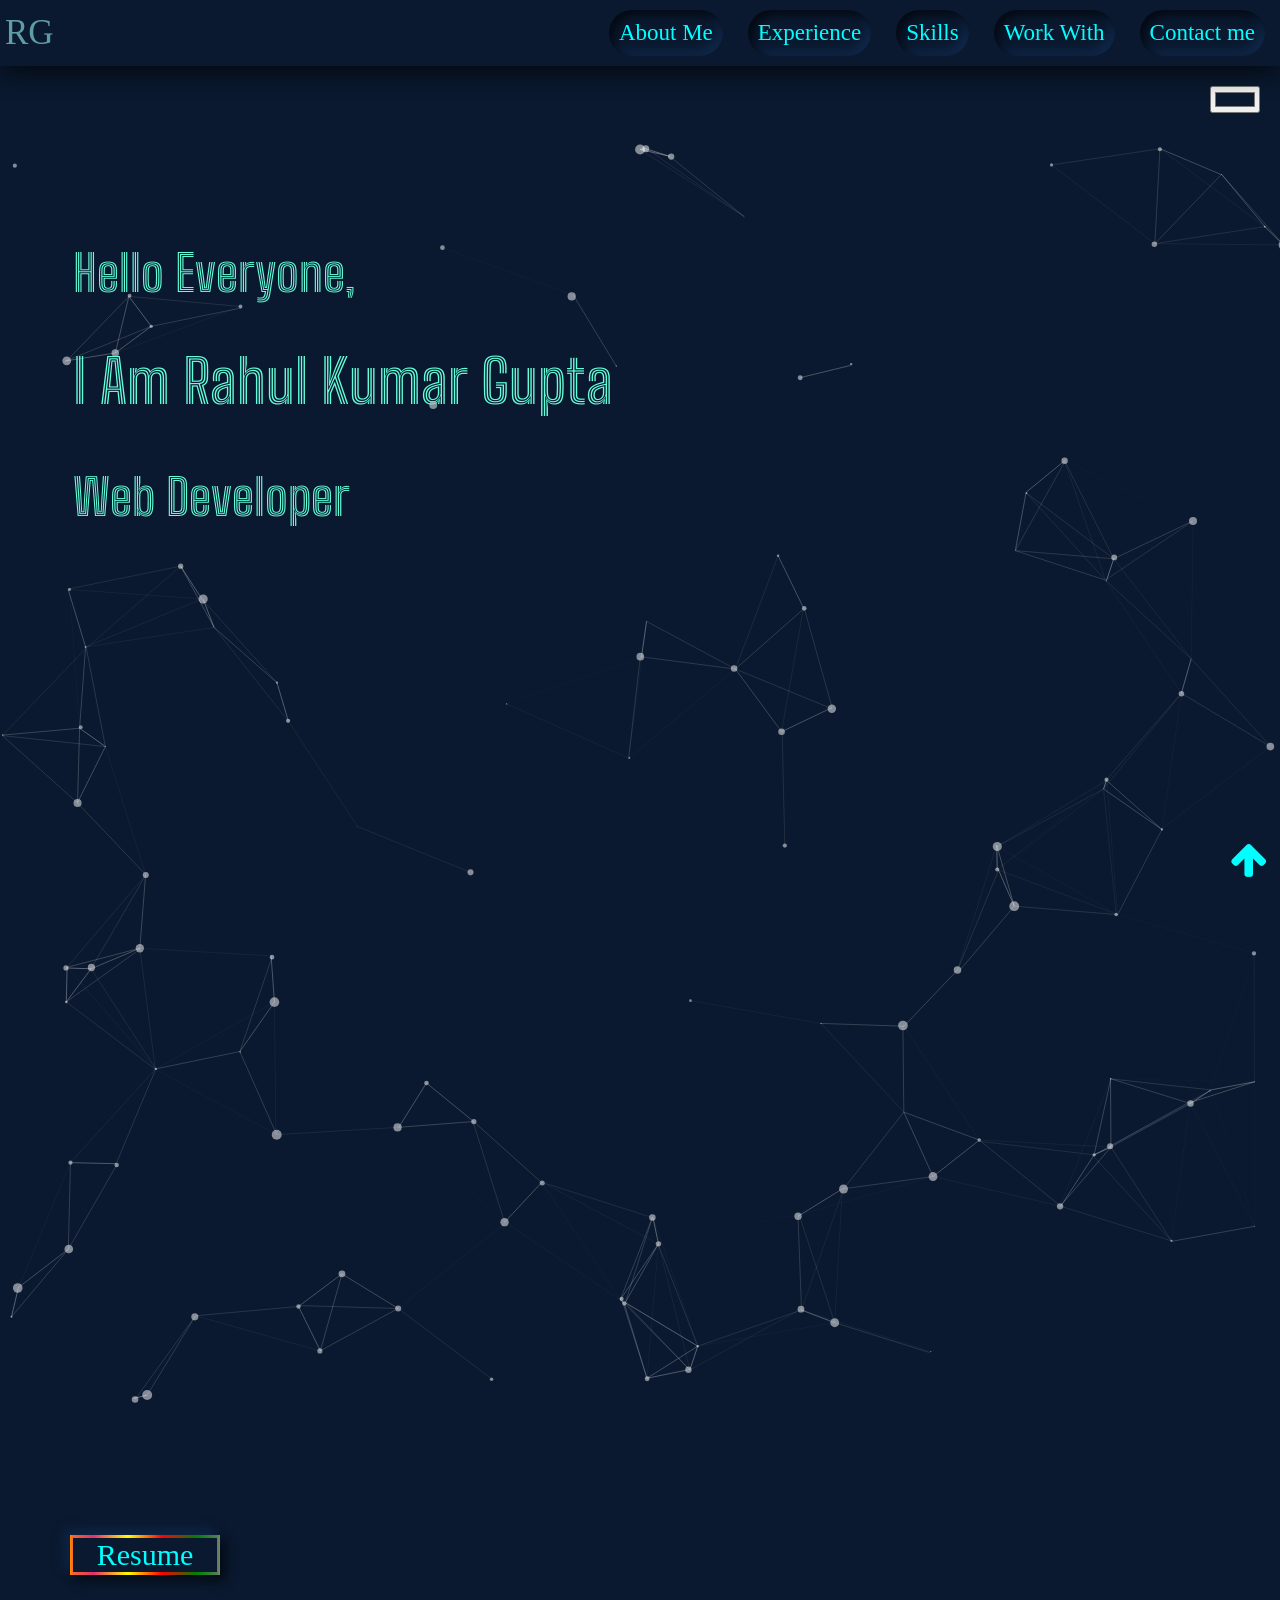
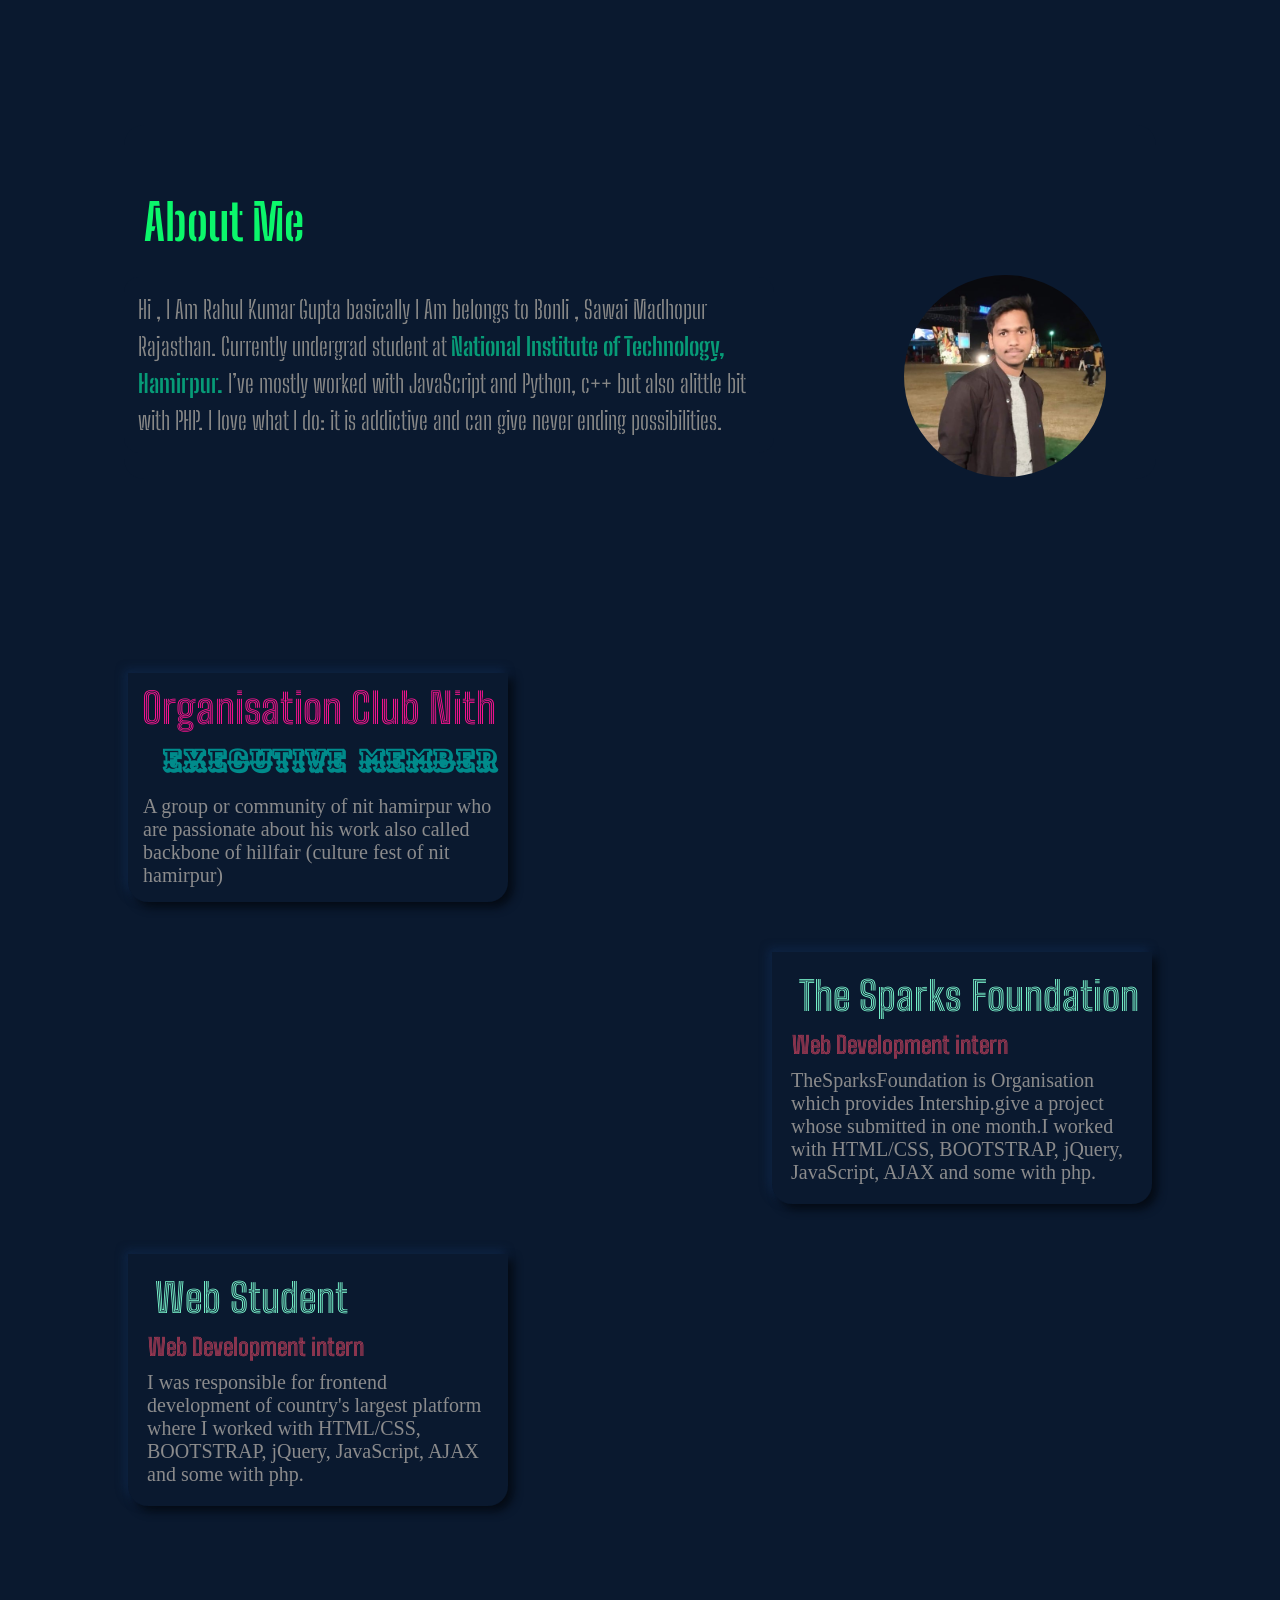
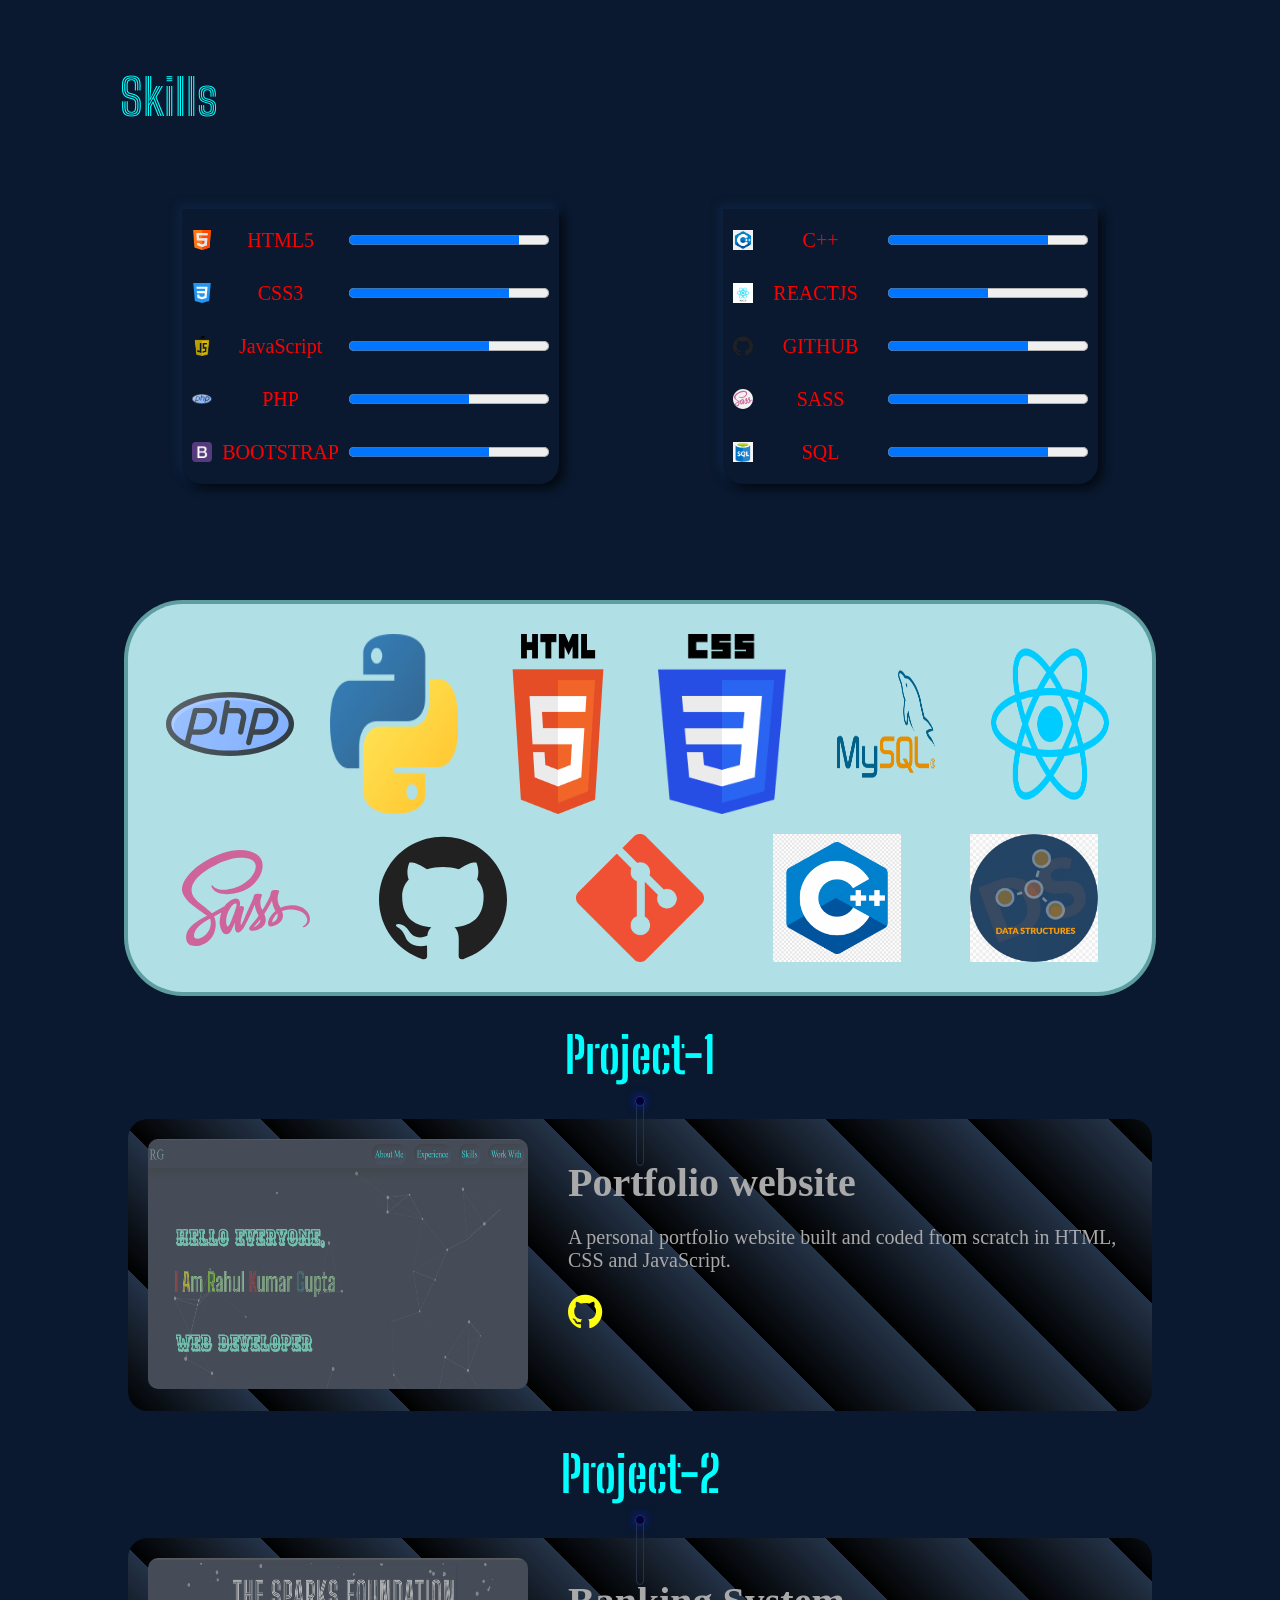
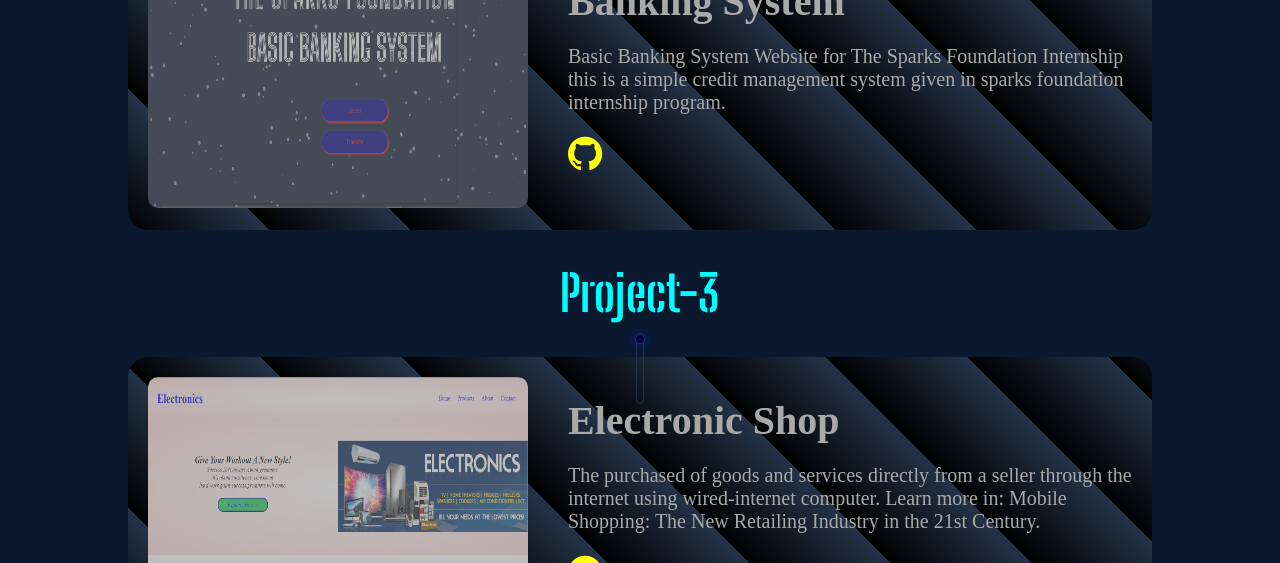
==== index.html @ c63fce77 "commit" ====
<!DOCTYPE html>
<html lang="en">

<head>
    <meta charset="UTF-8">
    <meta name="viewport" content="width=device-width, initial-scale=1.0">
    <title>Rahul gupta</title>
    <link rel="stylesheet" href="style.css">
    <link rel="preconnect" href="https://fonts.gstatic.com">

    <link href="https://unpkg.com/aos@2.3.1/dist/aos.css" rel="stylesheet">
    <link rel="stylesheet" href="https://stackpath.bootstrapcdn.com/font-awesome/4.7.0/css/font-awesome.min.css">
    <link rel="stylesheet" href="css/all.min.css">
    <link rel="apple-touch-icon" sizes="180x180" href="apple-touch-icon.png">
    <link rel="icon" type="image/png" sizes="32x32" href="favicon-32x32.png">
    <link rel="icon" type="image/png" sizes="16x16" href="favicon-16x16.png">
    <link rel="manifest" href="/site.webmanifest">

</head>

<body id="boxxxx">
    <nav class="navbar" id="navbar1" data-aos="fade-down" data-aos-offset="120" data-aos-duration="1400">
        <div class="brand">RG</div>
        <a class="toggle-button" href="#">
            <span id="bar1" class="bar"></span>
            <span id="bar2" class="bar"></span>
            <span id="bar3" class="bar"></span>
        </a>
        <div class="navbar-links">
            <ul>
                <li class="abme"><a class="ullo" href="#about"> About Me</a> </li>
                <li class="exr"><a class="ullo" href="#Experience">Experience</a> </li>
                <li class="skl"><a class="ullo" href="#sk">Skills</a> </li>
                <li class="wwt"><a class="ullo" href="#prodiv">Work With</a> </li>
                <li class="wcontact"><a class="ullo" href="#centerdivv">Contact me</a> </li>
            </ul>
        </div>

    </nav>
    <div id="color">
        <input type="Color" name="co" onchange="changeColor(this.value)" value="#0A192F">
    </div>
    <div>
        <div class="container" id="snow_fall">
            <div class="portfolio">
                <h2>Hello Everyone,</h2>
                <div data-aos="fade-down-right" data-aos-duration="4000" data-aos-offset="120">

                    <h2 id="rahul"> I Am Rahul Kumar Gupta
                    </h2>
                </div>
                <h2 data-aos="fade-up-right" data-aos-duration="4000" data-aos-offset="120">Web Developer</h2>
            </div>
        </div>
        <div>
            <div><a href="#navbar1" class="mn1">
                    <i class="fa fa-4x fa-arrow-up" aria-hidden="true"></i>
                </a></div>
        </div>
        <div id="resume" data-aos="fade-up" style="    max-width: 15rem;
        margin: 7rem;
        margin-top: 12rem;
        border-radius: 0px;
        background: #0a192f;
        text-align: center;
        box-shadow: 5px 5px 10px #040a13, -5px -5px 10px #10284b;
        border-style: double;
        border-image-slice: 12;
        border-image-source: linear-gradient( 
    90deg
     ,#ff8a00,#e52e71,yellow,red,green,gray);">
            <a style=" font-size: 3rem;color: aqua;text-decoration: none;
        " href="Resume.pdf" class="resume" download="Resume" > Resume  </a>
        </div>
        <div class="con" data-aos-duration="1000" data-aos-easing="ease-in-quad"
            data-aos-anchor-placement="center-bottom" id="conn">

            <div id="divv">


                <div class="about" id="about">

                    <h4 data-aos="fade-up">About Me</h4>
                    <p data-aos="fade-up" id="pr"> Hi , I Am Rahul Kumar Gupta basically I Am belongs to Bonli , Sawai
                        Madhopur Rajasthan. Currently undergrad student at <strong> National Institute of Technology,
                            Hamirpur.</strong> I’ve mostly worked with JavaScript and Python, c++ but also alittle bit
                        with PHP. I love what I do: it is addictive and can give never ending possibilities.
                    </p>
                </div>
                <div class="img">
                    <img data-aos="fade-up" id="img" src="rahul gupta 1 (2).jpeg" alt="">
                </div>
            </div>

        </div>
        <div>
            <div>
                <div data-aos="fade-right" data-aos-duration="1000">

                    <h1 id="Experience">Experience</h1>
                </div>
            </div>
            <div>
                <div class="exprience2">
                    <div id="expp1" class="exprience1" data-aos="fade-right">
                        <h1 style="    
                         margin-left: 1%;
                         padding: 1rem;
                          font-size: 4.2rem;
                          color: deeppink;
                           font-family: 'Big Shoulders Inline Text', cursive;
                           margin-block-start: 0;
                             margin-block-end: 0;">Organisation Club Nith</h1>
                        <h6 style="  font-size: 3rem;
                margin-left: 9%;
                color: darkcyan;
                font-family: 'Ewert', cursive;
                margin-block-start: 0;
                margin-block-end: 0;
             ">Executive Member</h6>
                        <p style="        font-size: 2.0rem;
                        color: beige;
                        margin: 1.5rem;
                        color: #8b8b8c;
                    " }>A group or community of nit hamirpur who are passionate about his work also
                            called backbone of hillfair (culture fest of nit hamirpur)</p>
                    </div>
                </div>
            </div>
            <div style="    display: flex;
            margin-top: 5rem;
            justify-content: flex-end;
        ">

                <div id="expp11" data-aos="fade-right" style="  
                  /* background: linear-gradient( 145deg , #09172a, #0b1b32); */
                    box-shadow: 5px 5px 10px #040a13, -3px -3px 10px #10284b;
                    margin-right: 10%;
                    margin-left: 10%;
                    max-width: 38rem;
                    border-bottom-left-radius: 2rem;
    border-bottom-right-radius: 2rem;
                     ">
                    <h2 style="    font-size: 4rem;
                    font-family: 'Big Shoulders Inline Text';
                    color: aquamarine;
                    padding: 0;
                    margin-top: 2rem;
                    margin-bottom: 1rem;
                    margin-left: 7%;"> The Sparks Foundation</h2>
                    <h5 style="    font-size: 24px;
                    color: #f34b68;
                    margin: 2rem;
                    margin-top: 0;
                    margin-bottom: 1rem;
                    font-family: 'Big Shoulders Inline Text';">Web Development intern</h5>
                    <p style="   
                       font-size: 2.0rem;
    display: flex;
    justify-content: center;
    align-items: center;
    color: bisque;
    margin-top: 0;
    margin-right: 5%;
    margin-left: 5%;
    /* line-height: 3.3rem; */
    color: #8b8b8c;
                ">TheSparksFoundation is Organisation which provides Intership.give a
                        project whose submitted in one month.I worked with HTML/CSS, BOOTSTRAP, jQuery, JavaScript, AJAX
                        and some with php.
                    </p>
                </div>
            </div>
        </div>
        <div style="    display: flex;
            margin-top: 5rem;
            justify-content: flex-start;
        ">

            <div id="expp111" data-aos="fade-right" style="    
                /* background: linear-gradient( 145deg , #09172a, #0b1b32); */
                    box-shadow: 5px 5px 10px #040a13, -3px -3px 10px #10284b;
                    margin-right: 10%;
                    margin-left: 10%;
                    max-width: 38rem;
                    border-bottom-left-radius: 2rem;
    border-bottom-right-radius: 2rem;
                     ">
                <h2 style="    font-size: 4rem;
                    font-family: 'Big Shoulders Inline Text';
                    color: aquamarine;
                    padding: 0;
                    margin-top: 2rem;
                    margin-bottom: 1rem;
                    margin-left: 7%;">Web Student</h2>
                <h5 style="    font-size: 24px;
                    color: #f34b68;
                    margin: 2rem;
                    margin-top: 0;
                    margin-bottom: 1rem;
                    font-family: 'Big Shoulders Inline Text';">Web Development intern</h5>
                <p style="   
                        font-size: 2.0rem;
    display: flex;
    justify-content: center;
    align-items: center;
    color: bisque;
    margin-top: 0;
    margin-right: 5%;
    margin-left: 5%;
    /* line-height: 3.3rem; */
    color: #8b8b8c;
                "> I was responsible for frontend development of country's largest platform where I worked with
                    HTML/CSS, BOOTSTRAP, jQuery, JavaScript, AJAX and some with php.
                </p>
            </div>
        </div>
    </div>

    <div class="row">
        <div class="col-12 " id="sk" style="flex: 0 0 100%;
                  max-width: 100%;">
            <div class="d-flex  align-items-baseline " style="align-items: baseline!important;">
                <!-- <h2 data-aos="fade-up" class="text_color" style="font-size:1.5rem;padding: 2rem; ">03.&nbsp; </h2> -->
                <h2 data-aos="fade-up" class="head" style="    font-weight: bold;
                color: aqua;
                font-family: 'Big Shoulders Inline Text';padding: 2rem; " ; id="skills">Skills</h2>
            </div>
            <div style="    display: flex;
            flex-wrap: wrap;
            align-content: center;
            justify-content: space-around;
            align-items: center;
        ">
                <div data-aos="fade-up" id="skill_1" style="    display: flex;
                box-shadow: 5px 5px 10px #040a13, -3px -3px 10px #10284b;
                /* margin-right: 10%; */
                /* margin-left: 10%; */
                /* max-width: 64rem; */
                margin-top: 2rem;
               margin-bottom: 2rem;
                flex-wrap: nowrap;
                align-content: space-around;
                flex-direction: column;
                justify-content: center;
                align-items: center;    border-bottom-left-radius: 2rem;
    border-bottom-right-radius: 2rem;">
                    <div>
                        <div class="skill_set">
                            <img src="html.svg" alt="" width="20px">
                            <span style="    margin: 1rem;
                        font-size: 20px;">HTML5 </span>
                            <progress min="20" max="100" value="85" style="width: 20rem; height: 2rem;"> </progress>
                        </div>
                        <div class="skill_set">
                            <img src="css.svg" alt="" width="20px">
                            <span style="    margin: 1rem;
                        font-size: 20px;">CSS3 </span>
                            <progress min="20" max="100" value="80" style="width: 20rem; height: 2rem;"> </progress>
                        </div>
                        <div class="skill_set">
                            <img src="js-logo.png" alt="" width="20px">
                            <span style="    margin: 1rem;
                        font-size: 20px;">JavaScript </span>
                            <progress min="20" max="100" value="70" style="width: 20rem; height: 2rem;"> </progress>
                        </div>
                        <div class="skill_set">
                            <img src="php.svg" alt="" width="20px">
                            <span style="    margin: 1rem;
                        font-size: 20px;">PHP </span>
                            <progress min="20" max="100" value="60" style="width: 20rem; height: 2rem;"> </progress>
                        </div>
                        <div class="skill_set">
                            <img src="bootstrap.png" alt="" width="20px">
                            <span style="    margin: 1rem;
                        font-size: 20px;">BOOTSTRAP </span>
                            <progress min="20" max="100" value="70" style="width: 20rem; height: 2rem;"> </progress>
                        </div>
                    </div>
                </div>
                <div data-aos="fade-up" id="skill_2" style="    display: flex;
                box-shadow: 5px 5px 10px #040a13, -3px -3px 10px #10284b;
                /* margin-right: 10%; */
                /* margin-left: 10%; */
                /* max-width: 64rem; */
               margin-top: 2rem;
               margin-bottom: 2rem;
                flex-wrap: nowrap;
                align-content: space-around;
                flex-direction: column;
                justify-content: center;
                align-items: center;    border-bottom-left-radius: 2rem;
    border-bottom-right-radius: 2rem;">
                    <div>
                        <div class="skill_set">
                            <img src="c++.png" alt="" width="20px">
                            <span style="    margin: 1rem;
                        font-size: 20px;">C++ </span>
                            <progress min="20" max="100" value="80" style="width: 20rem; height: 2rem;"> </progress>
                        </div>
                        <div class="skill_set">
                            <img src="react.jpg" alt="" width="20px">
                            <span style="    margin: 1rem;
                        font-size: 20px;"> &nbsp; REACTJS &nbsp; &nbsp; </span>
                            <progress min="20" max="100" value="50" style="width: 20rem; height: 2rem;"> </progress>
                        </div>
                        <div class="skill_set">
                            <img src="github.svg" alt="" width="20px">
                            <span style="    margin: 1rem;
                        font-size: 20px;">GITHUB </span>
                            <progress min="20" max="100" value="70" style="width: 20rem; height: 2rem;"> </progress>
                        </div>
                        <div class="skill_set">
                            <img src="sass.svg" alt="" width="20px">
                            <span style="    margin: 1rem;
                        font-size: 20px;">SASS </span>
                            <progress min="20" max="100" value="70" style="width: 20rem; height: 2rem;"> </progress>
                        </div>
                        <div class="skill_set">
                            <img src="sql.png" alt="" width="20px">
                            <span style="    margin: 1rem;
                        font-size: 20px;"> SQL </span>
                            <progress min="20" max="100" value="80" style="width: 20rem; height: 2rem;"> </progress>
                        </div>
                    </div>
                </div>
            </div>

            <!-- <div data-aos="fade-up">
                <p style="font-size: 2rem;
               color: aquamarine;"> I am proficient in Python, Javascript and DSA. Also I'm pretty familiar with Web
                    Development, Machine Learning, 3d modelling. I have participated in some national level robotics
                    events like - World Robotics Championship, Techkriti, Nimbus nith.</p>
                <br><br>
                <div style="    font-size: 4.5rem;
                /* font-size: 32px; */
                color: beige;">Areas of interests:</div>

                <div class="newskills">&raquo; &nbsp; Frontend Design & UI </div>
                <div class="newskills">&raquo; &nbsp; Backend Web</div>
                <div class="newskills">&raquo; &nbsp; Robotics</div>
                <div class="newskills">&raquo; &nbsp; Quantum Computing</div>
                <div class="newskills">&raquo; &nbsp; Machine learning</div>

            </div> -->
        </div>
    </div>
    <div data-aos="fade-up" data-aos-offset="120" id="log_div" class="logo_div">


        <div class="logo__div">
            <img class="logo" src="php.svg" alt="">
            <img class="logo" src="python1.png" alt="">
            <img class="logo" src="html1.png" alt="">
            <img class="logo" src="css1.png" alt="">

            <img class="logo" src="mysql1.png" alt="">
            <img class="logo" src="react1.png" alt="">
            <img class="logo" src="sass-1.svg" alt="">
            <img class="logo" src="github.svg" alt="">

            <img class="logo" src="git1.png" alt="">
            <img class="logo" src="c++1.png" alt="">
            <img class="logo" src="datas1.jpg" alt="">
        </div>
    </div>


    </div>
    <div class="projdiv" id="prodiv">
        <h1>Project-1</h1>
        <div id="pttt1" class="main_proj" data-aos="fade-up">
            <a href="" class="img_a">
                <img class="proj_img" src="Screenshot (434).png" alt="">
            </a>
            <div class="portfolio_div">
                <h1>Portfolio website</h1>
                <p>A personal portfolio website built and coded from scratch in HTML, CSS and JavaScript.</p>
                <a href="https://github.com/rahulgupta16102000/portfolio.git" class="main1">
                    <i class="fa fa-4x fa-github" aria-hidden="true"></i>
                </a>
            </div>
        </div>
        <h1>Project-2</h1>
        <div id="pttt2" class="main_proj" data-aos="fade-up">
            <a href="" class="img_a">
                <img class="proj_img" src="Screenshot (437).png" alt="">
            </a>
            <div class="portfolio_div">
                <h1>Banking System</h1>
                <p>Basic Banking System Website for The Sparks Foundation Internship this is a simple credit management
                    system given in sparks foundation internship program.</p>
                <a href="https://github.com/rahulgupta16102000/newproject.git" class="main1">
                    <i class="fa fa-4x fa-github" aria-hidden="true"></i>
                </a>
            </div>
        </div>
        <h1>Project-3 </h1>
        <div id="pttt3" class="main_proj" data-aos="fade-up">
            <a href="" class="img_a">
                <img class="proj_img" src="Screenshot (13).png" alt="">
            </a>
            <div class="portfolio_div">
                <h1>Electronic Shop</h1>
                <p>The purchased of goods and services directly from a seller through the internet using wired-internet
                    computer. Learn more in: Mobile Shopping: The New Retailing Industry in the 21st Century.</p>
                <a href="https://rahulgupta16102000.github.io/electronic-shop/" class="main1">
                    <i class="fa fa-4x fa-github" aria-hidden="true"></i>
                </a>
            </div>
        </div>
    </div>
    <div id="view_more_project" data-aos="fade-up" style="    box-shadow: 5px 5px 8px #040a13, -5px -5px 8px #10284b;    margin-top: 5rem;
    margin-bottom: 5rem;
">

        <a style="    font-size:3.5rem;
        text-decoration: none;
        /* margin: 45%; */
        display: flex;
        /* margin: 4rem; */
        margin-top: 2rem;
        margin-bottom: 2rem;
        align-items: center;
        align-content: center;
        flex-wrap: nowrap;
        justify-content: center;
        margin-top: 2rem;" href="project.html"> <i class="fa fa-2x fa-folder-o" aria-hidden="true"></i>&nbsp; view
            projects</a>
    </div>
    <!-- <div style="    display: flex;
     flex-wrap: nowrap;
     align-content: center;
     justify-content: center;" ><iframe width="500" height="500" id="gmap_canvas" src="https://maps.google.com/maps?q=bonli&t=k&z=13&ie=UTF8&iwloc=&output=embed" frameborder="0" scrolling="no" marginheight="0" marginwidth="0"></iframe> <br> <a href="https://www.embedgooglemap.net"></a> </div>  -->

    <footer>
        <!-- <hr style="color: black;"> -->
        <!-- <div style="    position: relative;
          border: 0;
          border-top: 3px solid;
          border-image-slice: 12;
          /* border-image-source: linear-gradient(
      90deg
      ,#ff8a00,#e52e71,#191919,green,navy,yellow,gray,red); */
          border-image-source: linear-gradient(
      90deg
      ,#ff8a00,#e52e71,yellow,red,green,gray);"></div> -->
        <div style="box-shadow: 0 0 3rem 0 black;" data-aos="fade-down" data-aos-offset="40">
            <div>

                <div>
                    <h1 style="    font-size: 4rem;
                    font-family: 'Big Shoulders Inline Text';
                    color: cyan;margin: 2rem;    padding-top: 2rem;">Social Links</h1>
                    <div id="centerdivv" class="centrdiv">
                        <a href="https://www.facebook.com/profile.php?id=100018318378934" data-aos-offset="90"
                            class="main">
                            <i class="fa fa-2x fa-facebook" aria-hidden="true"></i>
                        </a>
                        <a href="https://www.instagram.com/i_am_guptarahul/" data-aos-offset="90" class="main">
                            <i class="fa fa-2x fa-instagram" aria-hidden="true"></i>
                        </a>
                        <a href="https://twitter.com/RahulGu45990375" data-aos-offset="90" class="main">
                            <i class="fa fa-2x fa-twitter" aria-hidden="true"></i>
                        </a>
                        </a>
                        <a href="https://github.com/rahulgupta16102000" data-aos-offset="90" class="main">
                            <i class="fa fa-2x fa-github" aria-hidden="true"></i>
                        </a>

                        <a href="https://www.linkedin.com/in/rahul-gupta-989220173/" data-aos-offset="90" class="main">
                            <i class="fa fa-2x fa-linkedin" aria-hidden="true"></i>
                        </a>
                        <a data-aos-offset="90" href="https://codepen.io/rahulgupta16102000" class="main">
                            <i class="fa fa-2x fa-codepen" aria-hidden="true"></i>
                        </a>

                    </div>


                    <div>
                        <h1 style="font-size: 4rem;
              margin: 2rem;
              font-family: 'Big Shoulders Inline Text';
              color: cyan;">CONTACT &nbsp; : &nbsp;
                        </h1>
                        <div style="    display: flex;
                flex-wrap: wrap;
                align-content: center;
                align-items: center;
                justify-content: center;">
                            <a style="    font-size: 2rem;
                margin: 2rem;
                color: cyan;
                 
                text-decoration: none;
            " href="mailto:hirahul7615@gmail.com"> <i class="fa fa-envelope" aria-hidden="true"></i>&nbsp;&nbsp;
                                hirahul7615@gmail.com</a>

                            <a style="    font-size: 2rem;
                margin: 2rem;
                color: cyan;
                
                text-decoration: none;
            " href="tel:+917615983317"><i class="fa fa-mobile" aria-hidden="true"></i> &nbsp;&nbsp;&nbsp;call me +91
                                7615983317</a>
                        </div>
                    </div>
                </div>
                <hr>

                <h1 style="font-size: 23px;
                font-family: 'Big Shoulders Inline Text';
                color: cyan;
                margin-left: 2rem;margin-bottom: 0;"><i class="fa fa-copyright" aria-hidden="true"></i> &nbsp; 2021
                    Designed by Rahul Gupta</h1>
            </div>
        </div>
    </footer>
    <script src="https://unpkg.com/aos@2.3.1/dist/aos.js"></script>
    <script>
        AOS.init({
            offset: 200
        });
    </script>
    <script src="particles.js"></script>
    <script src="app.js"></script>
    <!-- <script src="anime.js"></script> -->
    <!-- <script src="anime.min.js"></script> -->
    <!-- <script>
        const container = document.querySelector('.container')
        for(var i=0;i<100;i++){
            const blocks = document.createElement('div')
            blocks.classList.add('block')
            container.appendChild(blocks);
        }
        function animateBlocks(){
            anime({
                targets:'.block',
                translateX:function(){
                    return anime.random(0,1100);
                },
                translateY:function(){
                    return anime.random(-200,200);
                },
                scale:function(){
                    return anime.random(1,5);
                },
                 easing:'linear',
                 duration:3000,
                 delay:anime.stagger(10),
                 complete:animateBlocks,
                
            })
        }
        animateBlocks()
    </script> -->
    <!-- <script src="app (2).js"></script> -->
    <script>
        const togglebutton = document.getElementsByClassName('toggle-button')[0];
        const navbarlinks = document.getElementsByClassName('navbar-links')[0];
        togglebutton.addEventListener('click', () => {
            navbarlinks.classList.toggle('active');
            togglebutton.classList.toggle('chang');
        });

    </script>
    <script type="text/javascript">
        function changeColor(color) {
            document.getElementById("boxxxx").style.backgroundColor = color;
            document.getElementById("navbar1").style.backgroundColor = color;
            document.getElementById("divv").style.backgroundColor = color;
            document.getElementById("pr").style.backgroundColor = color;
            document.getElementById("expp1").style.backgroundColor = color;
            document.getElementById("expp1").style.boxShadow = "0px 3px 14px 0px black";
            document.getElementById("expp11").style.backgroundColor = color;
            document.getElementById("expp11").style.boxShadow = "0px 3px 14px 0px black";
            document.getElementById("expp111").style.backgroundColor = color;
            document.getElementById("expp111").style.boxShadow = "0px 3px 14px 0px black";
            document.getElementById("resume").style.backgroundColor = color;
            document.getElementById("resume").style.boxShadow = "0px 3px 14px 0px black";
            document.getElementById("skill_1").style.backgroundColor = color;
            document.getElementById("skill_1").style.boxShadow = "0px 3px 14px 0px black";
            document.getElementById("view_more_project").style.backgroundColor = color;
            document.getElementById("view_more_project").style.boxShadow = "0px 3px 14px 0px black";
            document.getElementById("skill_2").style.backgroundColor = color;
            document.getElementById("skill_2").style.boxShadow = "0px 3px 14px 0px black";
            document.getElementById("pttt1").style.background = `repeating-linear-gradient(45deg, black, transparent 100px)`;
            document.getElementById("pttt2").style.background = `repeating-linear-gradient(45deg, black, transparent 100px)`;
            document.getElementById("pttt3").style.background = `repeating-linear-gradient(45deg, black, transparent 100px)`;
            document.getElementById("log_div").style.boxShadow = "-2px -2px 10px 0px black";
            document.getElementById("log_div").style.background = `repeating-linear-gradient(45deg, black, transparent 100px)`;
            var x = document.querySelectorAll(".ullo");
            var i;
            for (i = 0; i < x.length; i++) {

                x[i].style.backgroundColor = color;
                x[i].style.boxShadow = `inset 1px 2px 10px #040a13, inset -5px -5px 10px ${color}`;

            }
            var x = document.querySelectorAll(".main");
            var i;
            for (i = 0; i < x.length; i++) {

                x[i].style.boxShadow = `inset 1px 2px 10px #040a13, inset -5px -5px 10px ${color}`;
                x[i].style.backgroundColor = color;

            }
        }

    </script>

</body>

</html>
---- style.css ----
@import url('https://fonts.googleapis.com/css2?family=Big+Shoulders+Inline+Text:wght@700&family=Big+Shoulders+Stencil+Display:wght@600;700;900&family=Ewert&display=swap');
*,::after , ::before{
    
    box-sizing: border-box;
}
body{
    background-color: #0A192F;
    /* background-image: linear-gradient(24deg, green, #0A192F,gray,red); */
    /* font-size: 1rem;
    font-weight: 400;
    line-height: 1.5;
    color: #212529;
    text-align: left; */
    margin: 0%;
    padding: 0%;
    
}

#color{
    display: flex;
    flex-wrap: nowrap;
    align-content: center;
    justify-content: flex-end;
    align-items: center;
    margin: 2rem;
}
html{
    font-size: 62.5%;
    scroll-behavior: smooth;
}
/* .container{
    width: 100%;
    height:55rem;
} */
.navbar{
    
    /* width: 100vw;
    background-color: #0A192F;
    height: 60px;
    /* line-height: 3.3rem; */
    /* border-image-source: linear-gradient(90deg,#ff8a00,#e52e71,navy,yellow,red,green,gray); */
    display: flex;
    justify-content: space-between;
    align-items: center;
    background-color: #0A192F;
    box-shadow: 0 0 3rem 0 black;
    /* background: navy; */
} 
.brand{
    font-size: 3.5rem;
    margin: .5rem;
    color: cadetblue;
}
/* .ggg{
    width: 90%;
    max-width: 1200px;
    margin: 0 auto; */
/* } */
.navbar-links ul{
    /* margin-left: 60rem; */
    display: flex;
    
}
.block{
      position: absolute;
      width: 50px;
      height: 100px;
      background: #0A192F;
      box-shadow: 10px 10px 50px rgba(0,0,0,0.2);
}

.navbar-links li{
    list-style: none;
    margin: 0px 15px 0px 10px;
}
/* .navbar ul li a{
    text-decoration: none;
    margin: 3rem;
    font-size: 2.4rem;
    color: beige;
    
} */
.navbar-links li a{
    text-decoration: none;
    padding: 1rem;
    display: block;
    font-size: 2.3rem;
    color: aqua;
    border-radius: 0px;
    background: #0A192F;
    box-shadow: inset 5px 5px 10px #040a13, inset -5px -5px 10px #10284b;
    border-radius: 25px;
   
}
 
/* .navbar-links li:hover{
    background: gray;
    color: rebeccapurple;
    border-bottom: 2px solid black;
    border-image-slice: 1;
    border-image-source: linear-gradient(90deg,#ff8a00,#e52e71,navy,yellow,red,green,gray);
} */
.navbar-links li a:hover{
    transition-duration: 1s;
    transform: scale(1.2);
    
/* background: linear-gradient(145deg, #0b1b32, #09172a);
box-shadow:  5px 5px 10px #040a13,
             -5px -5px 10px #10284b;
             border-radius: 25px; */
             
}
.toggle-button{
    position: absolute;
    top: .75rem;
    right: 1rem;
    display: none;
    flex-direction: column;
    justify-content: space-between;
    width: 30px;
    height: 21px;

}
.toggle-button .bar{
    height: 3px;
    width: 100%;
    background: wheat;
    border-radius: 10px ;
      
}



.portfolio{
    margin-top: 6.875rem;
    margin-left: 7.25rem;
    /* border: .1rem solid black; */
    
    /* box-shadow: 0 0 2rem black; */
    /* width: 60rem; */
    /* text-align: center; */
    border-radius: 3rem;
    position: absolute;
}
h2{
    /* padding: 2rem; */
   color:  #64ffda;
   font-size: 5rem;
   /* font-family: 'Ewert', cursive; */
   font-family: 'Big Shoulders Inline Text', cursive;
   /* margin: 4rem 0 0 0; */

}
#rahul{
    white-space: nowrap;
    animation: type 2s steps(21)  3 alternate;
    overflow: hidden;
    font-size: 6rem;
   
    color: #64ffda;
    font-family: 'Big Shoulders Inline Text', cursive;
    /* margin-left: 1rem;
    padding: 1.5rem; */
    margin-top: 1rem;
    /* margin: 0; */
    
}
span{
    color: red;
}
[data-aos="fade-down-right"] {
    /* transform: rotate(180deg); */
   
     
    /* width: 0ch; */
     /* display: none; */
    /* transition-property: transform; */
}
/* [data-aos="fade-down-right"].aos-animate{
    transition: 4s;
    animation: type 3s steps(21) ;
} */
@keyframes type{


0% {
    width: 0ch;
}
100% {
    width: 21ch;}
    
  
}
 
    h3{
    font-size: 7rem;
    padding: 3rem;
    color: #1FA5A6;
    font-family: 'Big Shoulders Stencil Display', cursive;
    margin: 0;
}
 
h4{
    font-size: 5rem;
    margin-left: 2rem;
    /* padding: 61px; */
    /* padding: 61px; */
    color: #0bf76b;
    margin-bottom: 0;
    font-family: 'Big Shoulders Stencil Display', cursive;;
}
#pr{
    /* text-align: center; */
    /* margin-left: 3rem;
    margin-right: 3rem; */
    font-size: 2.5rem;
    color: #888887;
    font-family: 'Big Shoulders Stencil Display', cursive;
    border-radius: 15px;
    background: #0A192f;
    /* box-shadow: inset 8px 11px 12px #040a13, inset -10px -7px 9px #10284b; */
    padding: 14px;
    line-height: 3.7rem;
    
     
    padding: 14px;
}
.about{
    display: inline-block;
    /* border: .1rem solid navy; */
    /* box-shadow: 0 0 3rem .3rem black; */
    /* margin-left: 8rem; */
    /* text-align: center; */
    border-radius: 1.9rem;
    /* height: 31.8rem; */
    max-width: 65rem;
    border-image-slice: 10;
    /* position:  absolute; */
     
    /* border-image-source: linear-gradient(90deg,#ff8a00,#e52e71,navy,yellow,red,green,gray); */
}
[data-aos][data-aos][data-aos-easing="ease-in-quad"], body[data-aos-easing="ease-in-quad"] [data-aos] {
    transition-timing-function: cubic-bezier(0.55, 0.085, 0.68, 4.53);
}
.mn1{
    position: fixed;
    /* width: 40px; */
    height: 40px;
    /* background: aquamarine; */
    bottom: 20px;
    right: 1%;
    color: aqua;
}
.con{
    display: flex;
    justify-content: center;
    align-items: center;
    margin-top: 15rem;
    /* position: absolute; */
    margin-left: 10rem;
    margin-right: 10rem;
}
#img{
    width: 20.2rem;
    height: 20.2rem;
    /* margin: 60px; */
    border-radius: 50%;
    margin-left: 13rem;
    margin-top: 15rem;
    margin-right: 5rem;
}
strong{
    color:#079b77 ;
}
#Experience{
    animation: type 3s steps(10);
    font-size: 5rem;
    margin-top: 10rem;
    margin-left: 3rem;
    margin-right: 3rem;
    color: darkcyan;
    overflow: hidden;
    font-family: 'Big Shoulders Inline Text';
    white-space: nowrap;
}
/* [data-aos="fade-right"]
{
    transition-property: transform;
}
[data-aos="fade-right"].aos-animate{
    transition: 4s;
    animation: type 3s steps(21);
} */
 
[data-aos="fade-right"] {
    /* transform: rotate(180deg); */
   
     
    /* width: 0ch; */
     /* display: none; */
    /* transition-property: transform; */
}

[ data-aos="fade-right"].aos-animate{
    /* transform: rotate(0deg); */
    /* width: 50ch; */
    /* display: block; */
    /* transition: 3s;
    animation: type 1s  steps(10)  ; */
}
 #divv{
     /* position: absolute; */
     display: flex;
    justify-content: space-between;
    align-items: center;
    border-radius: 20px;
    background: #0A192f;
    /* box-shadow: inset 8px 11px 12px #040a13, inset -10px -7px 9px #10284b; */
    /* margin-left: 4rem;
    margin-right: 4rem; */

 }
 #conn{
     /* width: 60rem; */
 }
 .exprience1{
    display: inline-block;
    /* box-shadow: 0 0 2rem 0.2rem black; */
    margin-left: 10%;
    margin-right: 10%;
    max-width: 38rem;
    /* margin-right: 4rem; */
    /* background-image: linear-gradient(
90deg
,navy, black,blue,green,#191919, transparent); */
    border-bottom-left-radius: 2rem;
    border-bottom-right-radius: 2rem;
    /* border: .1rem solid navy; */
    /* background: linear-gradient( 
145deg
 , #09172a, #0b1b32); */
    box-shadow: 5px 5px 10px #040a13, -3px -3px 10px #10284b;
 }
 /* @media screen and (max-width:760px){
     .navbar{
         height: 82px;
     }
 } */
 .row{
     margin: 10rem;
 }

 @media (max-width:376px){
     #pr{
        /* margin-right: 3rem;
        margin-left: -3.4rem; */
     }
     #divv{    flex-wrap: wrap;}
     #img{width: 21.1rem;
        height: 20.2rem;
        margin-left: 6rem;}
        .particles-js-canvas-el{
            visibility: hidden;
        }
 }
 @media (max-width:680px){
     #divv{
         flex-direction: column;
     }
 }
 @media (max-width: 780px){
    .row{
        margin: 3rem;
    }
    #divv{
        flex-direction: column;
    }
    #img{
        margin-top: 2rem;
    }
    .toggle-button{
        display: flex;
    }
    .navbar-links{
        display: none;
        /* transform: translateY(-10%);
            transition: transform .3s ease-in-out; */
            transition-duration: 1s;
    }
    .navbar{
        flex-direction: column;
        align-items: flex-start;
        transition-duration: 1s;
    }
    .navbar-links ul{
        width: 100%;
        flex-direction: column;
    }
    .navbar-links li{
        text-align: center;
        margin: 0 0 10px;
        
    }
    .abme{
        animation: navv 1s ease-in-out;
         
         
    }
    .exr{
        transition-delay: 1s;
        animation: navv 2s ease-in-out;
    }
    .skl{
        animation: navv 2.5s ease-in-out;
    }
    .wwt{
        animation: navv 3s ease-in-out;
    }
    .wcontact{
        animation: navv 3.5s ease-in-out;
    }
    .navbar-links li a{
        padding: .5rem 1rem;
    }
    .navbar-links.active{
        display: flex;
        transition-duration: 1s;
    }
    .chang #bar1{
        transition-duration:   1s;
        /* animation: barrr 1s  ease-in-out; */
        transform: translateX(0) rotate3d(1, 1, 6,  -45deg ) translateY(11px);
        width: 36px;
        /* stroke-dasharray: 90 207;
        stroke-width: 6; */
    }
    .chang #bar2{
      display: none;
    }
    .chang #bar3{
        transition-duration: 1s;
        transform: translateX(-2px) rotate3d(1, 1, 6, 45deg) translateY(-14px);
        width: 36px;
    }
    /* .portfolio{
        width: 36rem;
    } */
    #rahul{
        font-size: 9vw;
        /* margin-left: -6rem; */
    }
    h2{
        font-size: 8vw;
        margin-left: -3rem;
        /* margin-top: -3rem; */
    }
    h3{
        font-size: 9vw;
        margin-left: -4rem;
    }
}
@keyframes navv{
    0%{
        transform: translateX(-150px) translateY(-150PX);
    }
    25%{
        transform: translateY(10PX);
    }
    75%{
        transform: translateY(-10PX);
    }
    100%{
        transform: translateX(0) translateY(0);
    }
}
 
/* a{
    height: 70px;
width: 70px;
background-color: #f5f6fa;
border-radius: 50px;
text-align: center;
margin: 10px;
line-height: 85px;
box-shadow: 1px 4px 2px 2px #dcdde1;
} */
.main i {
    transition: all 0.3s linear;
}
.main:hover i{
    transform: scale(1.5) rotate(360deg);
    color: brown;

}
.main{
    height: 75px;
    width: 75px;
    background-color: #0A192F;
    border-radius: 50px;
    text-align: center;
    margin: 10px;
    line-height: 85px;
    box-shadow: 1px 4px 2px 2px #dcdde1;
    border-radius: 50%;
    /* background: #e0e0e0; */
    box-shadow: inset 5px 5px 10px #040a13, inset -5px -5px 10px #10284b;
}
.main:hover{
    border-radius: 49px;
    /* background: linear-gradient(145deg, #0b1b32, #09172a); */
    /* box-shadow:  5px 5px 10px #040a13,
                 -5px -5px 10px #10284b; */
}
.maindiv{
    height: 40px;
background: #e0e0e0;
box-shadow: inset 5px 5px 10px #5a5a5a, inset -5px -5px 10px #ffffff;
border: none;
/* border-radus: 50px; */
background: transparent;
outline: none;
text-align: center;
font-size: 20px;
border: 1px solid #ffffff;
border-radius: 25px;
font-size: 1rem;
border-radius: .55rem;
box-shadow: inset 2px 2px 5px #b8b9be, inset -3px -3px 7px #fff;
}
.centrdiv{
    margin: 0px 20px 0px 20px;
    height: 100%;
    display: flex;
    justify-content:center;
    align-items: center;
    flex-wrap: wrap;

}
.d-flex{
    display: flex!important;
}
.newskills{
    color:beige ;
    font-size: 2.5rem;
}
.logo{
    
        /* max-height: 64px; */
    /* width: 57px; */
    width: 13%;
    margin: 1rem;
    /* filter: grayscale(); */
    transition-duration: .5s;

}.logo:hover{
    filter: initial;
}
.logo_div{
    display: flex;
    justify-content: center;
    align-items: center;
    flex-wrap: wrap;
    width: 80%;
    margin: auto;
    background: powderblue;
    border-radius: 55px;
    box-shadow: 0px 0px 0px 4px cadetblue;
    /* background: linear-gradient(145deg, #0b1b32, #09172a);
    box-shadow:  5px 5px 5px #060e1a,
                 -5px -5px 5px #0e2444; */
}
.logo__div{
     
    margin: 1rem;
    padding: 1rem;
    /* max-width: 400PX; */
    display: flex;
    justify-content: space-around;
    flex-wrap: wrap;
}

 .logo:hover{
      transform:  rotate(360deg);
       
 } 
  
 @keyframes logoo{
     0%{
         transform: rotate(
             0deg
         );
     }
     100%{
         transform: rotate(360deg);
     }
 }
 @media (max-width:347px){
    .main{
        width: 70px;
        height: 70px;
    }
    /* .logo{
        max-height: 60px;
        width: 52px;
        margin: .5rem;
    } */
}
.projdiv{
    display: flex;
    align-items: center;
    justify-content: center;
    flex-direction: column;
}
.projdiv h1{
    font-size: 5rem;
    color: cyan;
    font-family: 'Big Shoulders Stencil Display';
}
.main_proj{
    display: flex;
    width: 80%;
    background: #243348;
    /* background: repeating-linear-gradient(45deg, black, transparent 100px); */
    background-image: repeating-linear-gradient(
45deg
, black, transparent 100px);
    border-radius: 2rem;
    position: relative;
    animation: swing 0.8s ease-in-out infinite alternate;
    transform-origin: center -80px;
}
@keyframes swing {
    from {
        transform: rotate(-2deg);
    }

    to {
        transform: rotate(2deg);
    }
}
.main_proj::before,
        .main_proj::after{
            content: "";
            position: absolute;
            left: 50%;
            top: -8%;
            transform: translateX(-50%);
            border: 1px solid #243348;
        }

        .main_proj::before {
            width: 10px;
            height: 10px;
            border-radius: 50%;
            /* background-color: #ff7a00;
            box-shadow: 0 0 10px rgba(255, 122, 0, 0.8); */
            background-color: #02023c;
            box-shadow: 0 0 10px rgb(14 32 247 / 80%);
        
        }

        .main_proj::after {
            width: 8px;
            height: 70px;
            border-radius: 10px;
            z-index: -1;
        }
 
.proj_img{
    margin: 2rem;
    border-radius: 1rem;
    width: 38rem;
    height: 25rem;
    filter: contrast(0.5);
}
.portfolio_div{
    /* margin: 4rem; */
    margin-top: 4rem;
    margin-left: 2rem;
    margin-right: 2rem;
}
.portfolio_div h1{
    font-size: 4rem;
    color: darkgray;
    font-family: -webkit-pictograph;
    margin: 0;
}
.portfolio_div p{
    font-size: 2rem;
    margin: 0;
    color: darkgray;
    margin-top: 2rem;
}
.main1 i {
    transition: all 0.3s linear;
    margin-top: 2rem;
    filter: invert(1);
}
.main1:hover i{
    transform: scale(1.4) rotate(360deg);
    color: brown;
    
}
.f1::before{
    width: 100%;
    height: 100%;
    position: absolute;
    background: green;
    z-index: 2;
}
@media (max-width:770px){
    .main_proj{
        flex-direction: column;
    }
    .img_a{
        display: flex;
        justify-content: center;
    }
    .proj_img{
        width: 90%;

    }
    .portfolio_div{
        margin-top: 0;
    }
    
}
 

 
iframe{
    width: 80%;
    /* height: 112%; */
    height: 400px;
}
 .skill_set{
     
    display: flex;
    margin: 1rem;
    text-align-last: end;
    align-content: space-between;
    justify-content: space-between;
    align-items: center;
 }
 @media (max-width:450px){
    .skill_set{
        display: block;
    }
    /* .logo{
        max-height: 60px;
        width: 52px;
        margin: .5rem;
    } */
}
/* .ssss{
    font-size: 45px;
    display: inline-block;
    border-radius: 69px;
background: linear-gradient(145deg, #151a3d, #121633);
box-shadow:  7px 7px 14px #080a17,
             -7px -7px 14px #20265b;
} */
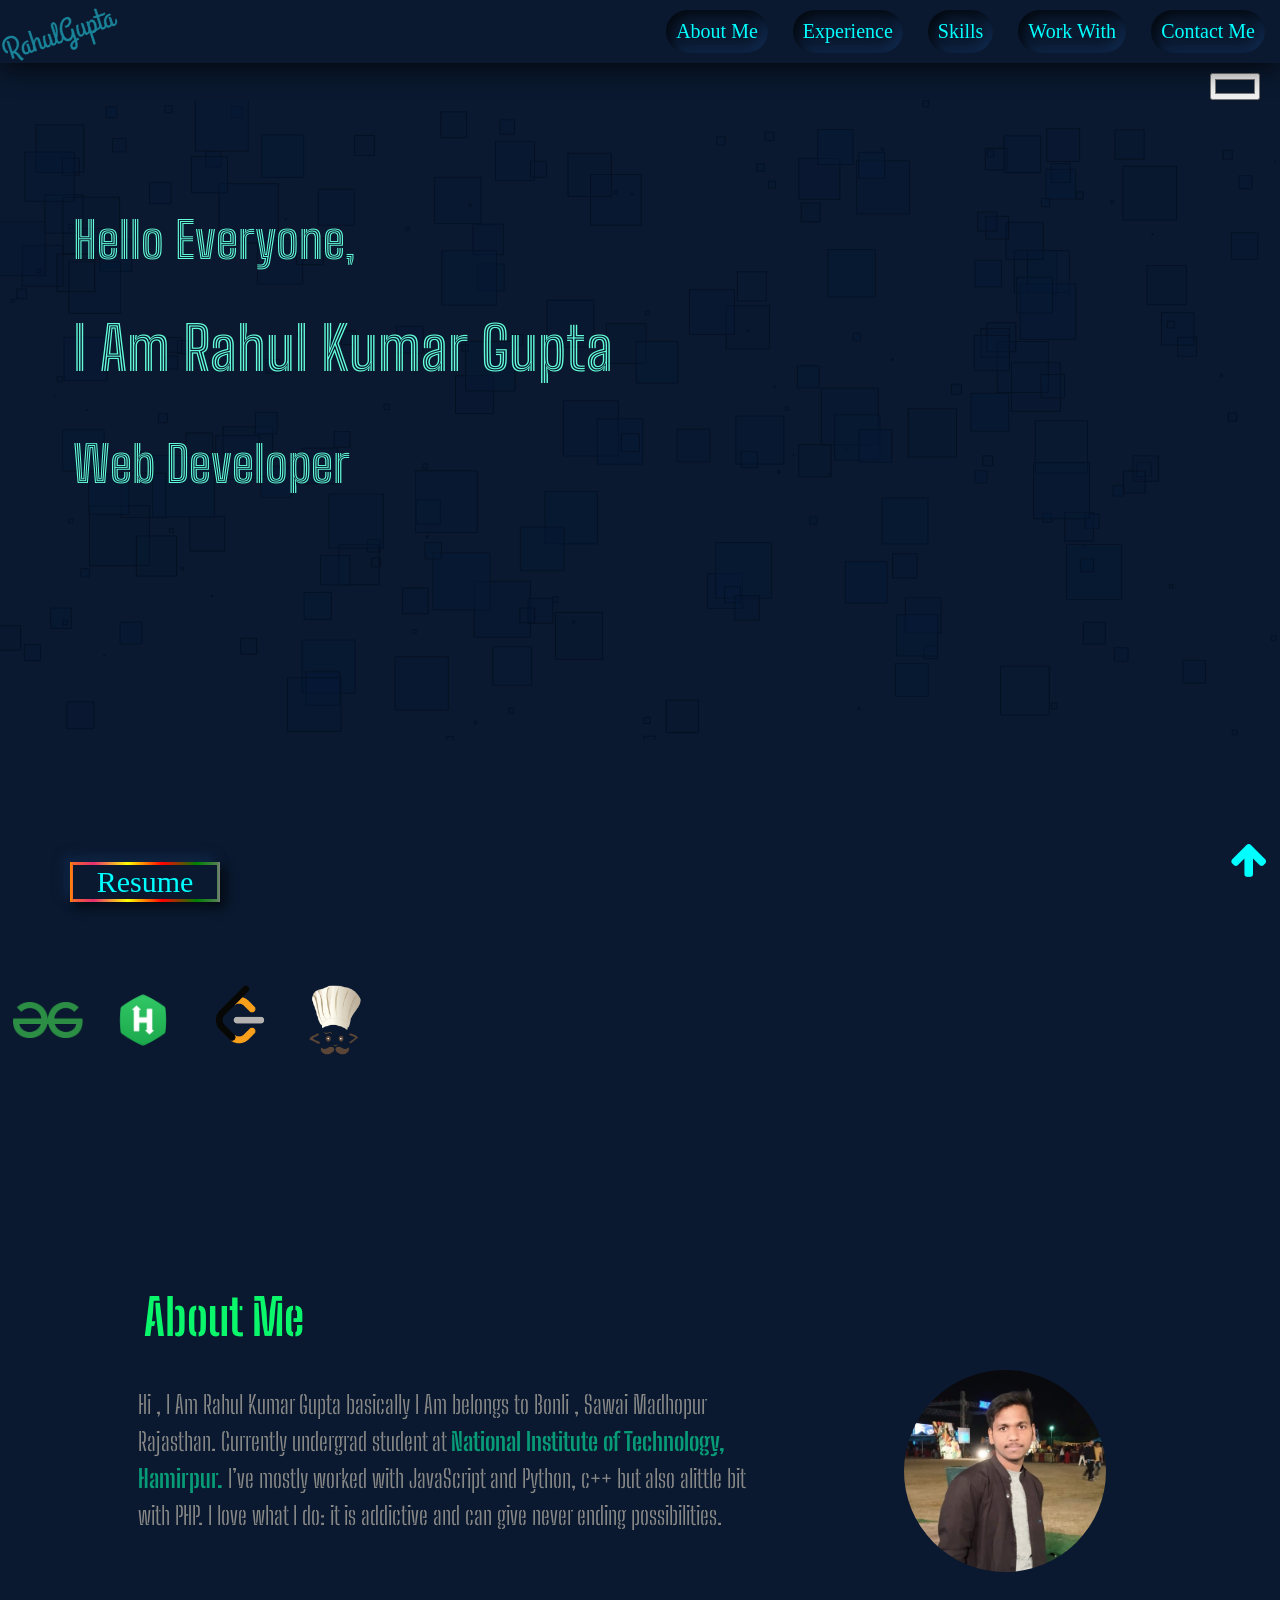
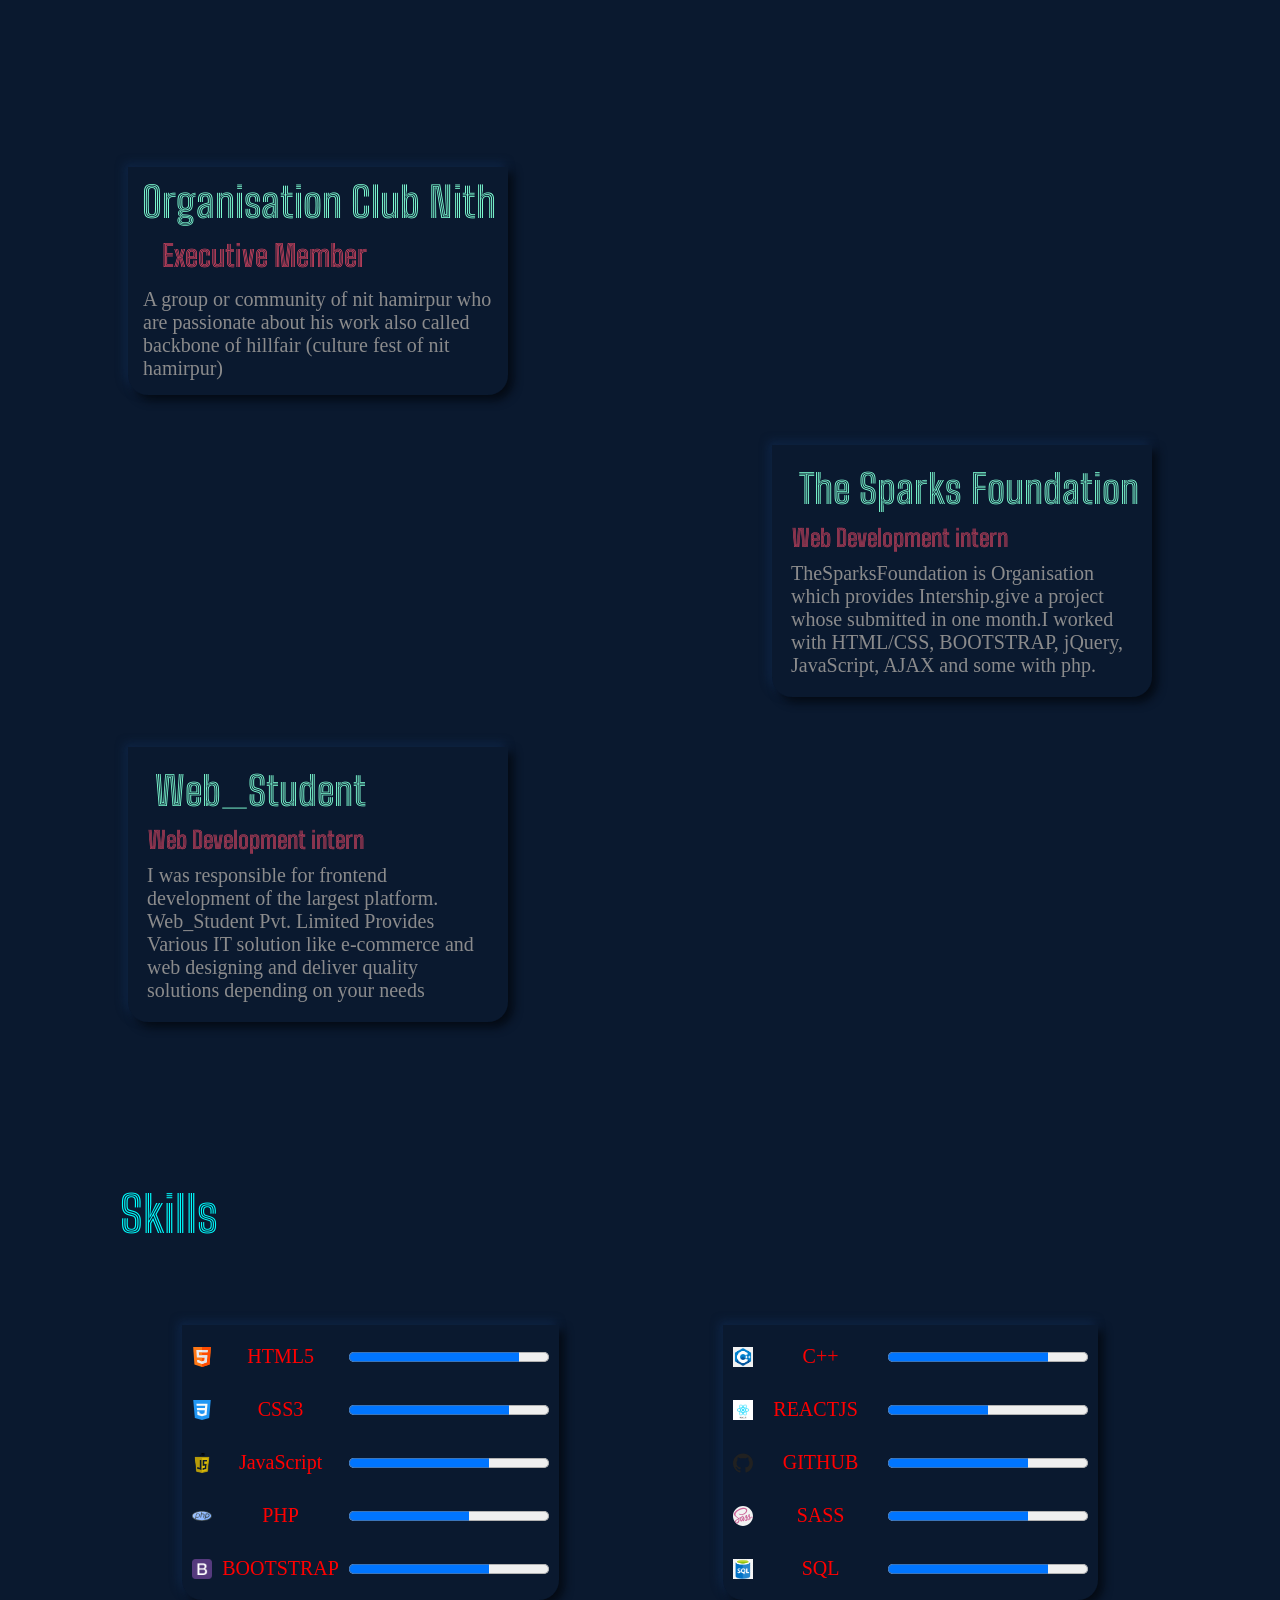
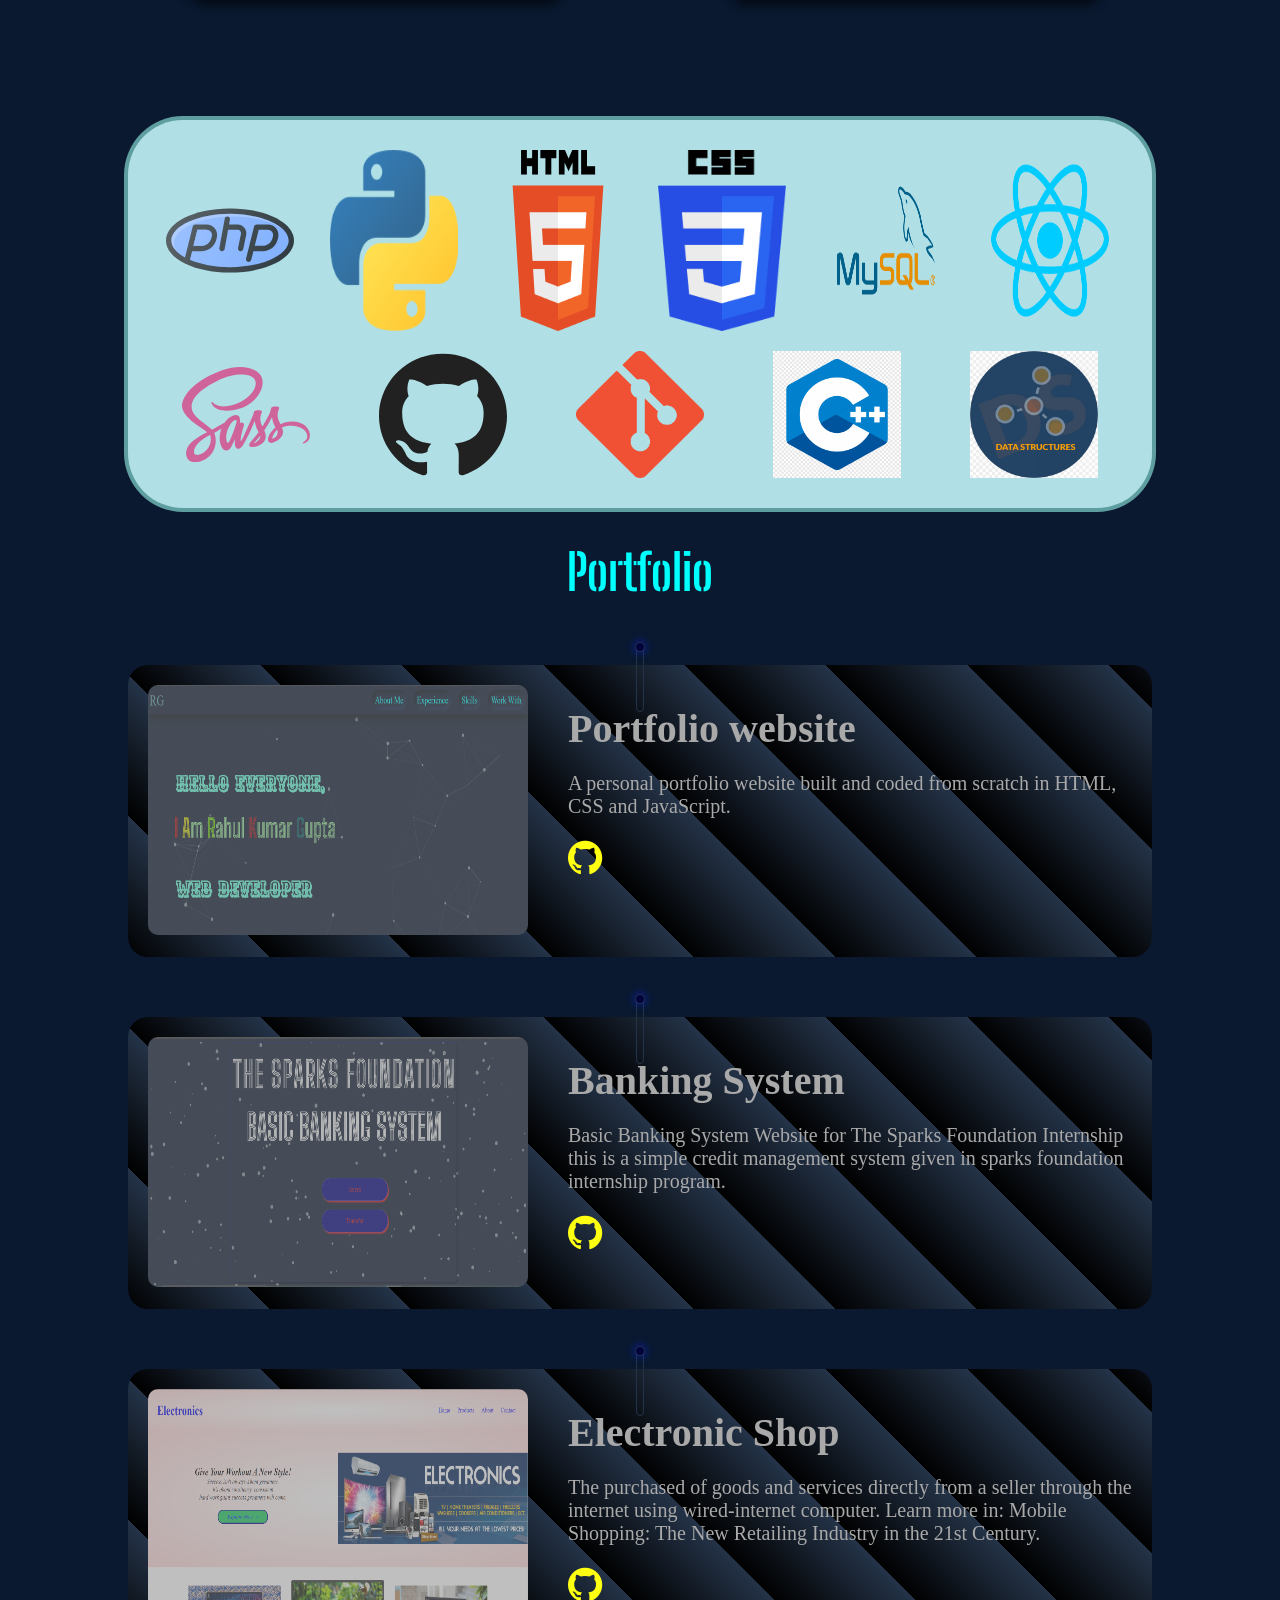
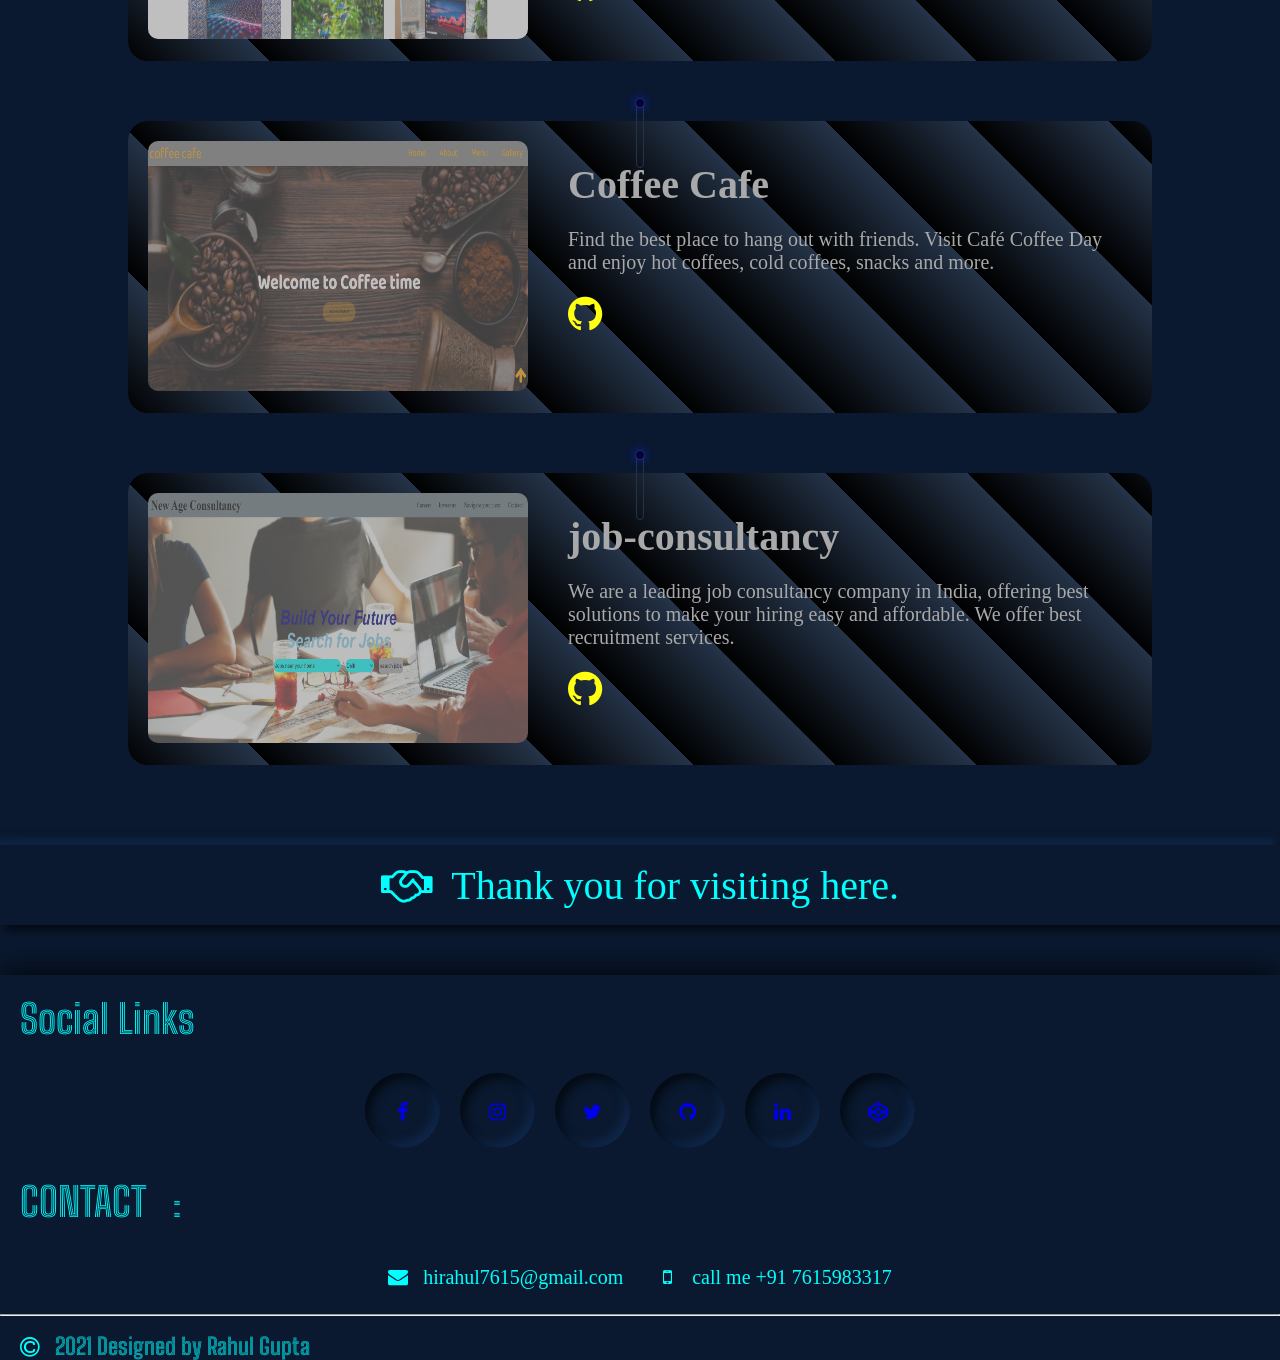
==== commit 96fb8a78: "commit yet" ====
--- a/index.html
+++ b/index.html
@@ -20,7 +20,10 @@
 
 <body id="boxxxx">
     <nav class="navbar" id="navbar1" data-aos="fade-down" data-aos-offset="120" data-aos-duration="1400">
-        <div class="brand">RG</div>
+        <div class="brand"><img style="    transform: rotate( 
+            -18deg
+             );
+                width: 119px;margin-top: 1rem;" src="signature.png" alt=""></div>
         <a class="toggle-button" href="#">
             <span id="bar1" class="bar"></span>
             <span id="bar2" class="bar"></span>
@@ -32,7 +35,7 @@
                 <li class="exr"><a class="ullo" href="#Experience">Experience</a> </li>
                 <li class="skl"><a class="ullo" href="#sk">Skills</a> </li>
                 <li class="wwt"><a class="ullo" href="#prodiv">Work With</a> </li>
-                <li class="wcontact"><a class="ullo" href="#centerdivv">Contact me</a> </li>
+                <li class="wcontact"><a class="ullo" href="#centerdivv">Contact Me</a> </li>
             </ul>
         </div>
 
@@ -70,7 +73,17 @@
     90deg
      ,#ff8a00,#e52e71,yellow,red,green,gray);">
             <a style=" font-size: 3rem;color: aqua;text-decoration: none;
-        " href="Resume.pdf" class="resume" download="Resume" > Resume  </a>
+        " href="Resume.pdf" class="resume" download="Resume"> Resume </a>
+        </div>
+        <div style="display: flex;align-items: center;">
+            <a data-aos="fade-up" style="margin: 1%;" href="https://auth.geeksforgeeks.org/user/guptark/profile"><img
+                    class="score_detials" width="70px" src="GeeksforGeeks.svg.png" alt=""> </a>
+            <a data-aos="fade-up" style="margin: 1%;" href="https://www.hackerrank.com/hirahul7615"><img
+                    class="score_detials" width="70px" src="HackerRank_logo.png" alt=""> </a>
+            <a data-aos="fade-up" style="margin: 1%;" href="https://leetcode.com/rahulgupta16/"><img
+                    class="score_detials" width="70px" src="LeetCode_logo_black.png" alt=""> </a>
+            <a data-aos="fade-up" style="margin: 1%;" href="https://www.codechef.com/users/rahulgupta16"><img
+                    class="score_detials" width="70px" src="11960354.png" alt=""> </a>
         </div>
         <div class="con" data-aos-duration="1000" data-aos-easing="ease-in-quad"
             data-aos-anchor-placement="center-bottom" id="conn">
@@ -107,14 +120,14 @@
                          margin-left: 1%;
                          padding: 1rem;
                           font-size: 4.2rem;
-                          color: deeppink;
+                          color: aquamarine;
                            font-family: 'Big Shoulders Inline Text', cursive;
                            margin-block-start: 0;
                              margin-block-end: 0;">Organisation Club Nith</h1>
                         <h6 style="  font-size: 3rem;
                 margin-left: 9%;
-                color: darkcyan;
-                font-family: 'Ewert', cursive;
+                color: #f34b68;
+                font-family: 'Big Shoulders Inline Text', cursive;
                 margin-block-start: 0;
                 margin-block-end: 0;
              ">Executive Member</h6>
@@ -192,7 +205,7 @@
                     padding: 0;
                     margin-top: 2rem;
                     margin-bottom: 1rem;
-                    margin-left: 7%;">Web Student</h2>
+                    margin-left: 7%;">Web_Student  </h2>
                 <h5 style="    font-size: 24px;
                     color: #f34b68;
                     margin: 2rem;
@@ -210,8 +223,7 @@
     margin-left: 5%;
     /* line-height: 3.3rem; */
     color: #8b8b8c;
-                "> I was responsible for frontend development of country's largest platform where I worked with
-                    HTML/CSS, BOOTSTRAP, jQuery, JavaScript, AJAX and some with php.
+                "> I was responsible for frontend development of  the  largest platform. Web_Student Pvt. Limited Provides Various IT solution like e-commerce and web designing and deliver quality solutions depending on your needs
                 </p>
             </div>
         </div>
@@ -221,7 +233,7 @@
         <div class="col-12 " id="sk" style="flex: 0 0 100%;
                   max-width: 100%;">
             <div class="d-flex  align-items-baseline " style="align-items: baseline!important;">
-                <!-- <h2 data-aos="fade-up" class="text_color" style="font-size:1.5rem;padding: 2rem; ">03.&nbsp; </h2> -->
+               
                 <h2 data-aos="fade-up" class="head" style="    font-weight: bold;
                 color: aqua;
                 font-family: 'Big Shoulders Inline Text';padding: 2rem; " ; id="skills">Skills</h2>
@@ -326,23 +338,7 @@
                 </div>
             </div>
 
-            <!-- <div data-aos="fade-up">
-                <p style="font-size: 2rem;
-               color: aquamarine;"> I am proficient in Python, Javascript and DSA. Also I'm pretty familiar with Web
-                    Development, Machine Learning, 3d modelling. I have participated in some national level robotics
-                    events like - World Robotics Championship, Techkriti, Nimbus nith.</p>
-                <br><br>
-                <div style="    font-size: 4.5rem;
-                /* font-size: 32px; */
-                color: beige;">Areas of interests:</div>
-
-                <div class="newskills">&raquo; &nbsp; Frontend Design & UI </div>
-                <div class="newskills">&raquo; &nbsp; Backend Web</div>
-                <div class="newskills">&raquo; &nbsp; Robotics</div>
-                <div class="newskills">&raquo; &nbsp; Quantum Computing</div>
-                <div class="newskills">&raquo; &nbsp; Machine learning</div>
-
-            </div> -->
+            
         </div>
     </div>
     <div data-aos="fade-up" data-aos-offset="120" id="log_div" class="logo_div">
@@ -368,7 +364,7 @@
 
     </div>
     <div class="projdiv" id="prodiv">
-        <h1>Project-1</h1>
+        <h1>Portfolio </h1>
         <div id="pttt1" class="main_proj" data-aos="fade-up">
             <a href="" class="img_a">
                 <img class="proj_img" src="Screenshot (434).png" alt="">
@@ -381,7 +377,7 @@
                 </a>
             </div>
         </div>
-        <h1>Project-2</h1>
+        <!-- <h1>Project-2</h1> -->
         <div id="pttt2" class="main_proj" data-aos="fade-up">
             <a href="" class="img_a">
                 <img class="proj_img" src="Screenshot (437).png" alt="">
@@ -395,7 +391,7 @@
                 </a>
             </div>
         </div>
-        <h1>Project-3 </h1>
+        <!-- <h1>Project-3 </h1> -->
         <div id="pttt3" class="main_proj" data-aos="fade-up">
             <a href="" class="img_a">
                 <img class="proj_img" src="Screenshot (13).png" alt="">
@@ -409,24 +405,42 @@
                 </a>
             </div>
         </div>
+        <!-- <h1>Project-4</h1> -->
+        <div id="project__4" class="main_proj" data-aos="fade-up">
+            <a href="" class="img_a">
+                <img class="proj_img" src="Screenshot (17).png" alt="">
+            </a>
+            <div class="portfolio_div">
+                <h1>Coffee Cafe</h1>
+                <p>Find the best place to hang out with
+                    friends. Visit Café Coffee Day and
+                    enjoy hot coffees, cold coffees, snacks
+                    and more.</p>
+                <a href="https://rahulgupta16102000.github.io/coffee-shop/" class="main1">
+                    <i class="fa fa-4x fa-github" aria-hidden="true"></i>
+                </a>
+            </div>
+        </div>
+        <!-- <h1>Project-5 </h1> -->
+        <div id="project__5" class="main_proj" data-aos="fade-up">
+            <a href="" class="img_a">
+                <img class="proj_img" src="Screenshot (18).png" alt="">
+            </a>
+            <div class="portfolio_div">
+                <h1> job-consultancy</h1>
+                <p>We are a leading job consultancy company in India, offering best solutions to make your hiring easy
+                    and affordable. We offer best recruitment services.</p>
+                <a href="https://rahulgupta16102000.github.io/job-consultancy/" class="main1">
+                    <i class="fa fa-4x fa-github" aria-hidden="true"></i>
+                </a>
+            </div>
+        </div>
     </div>
     <div id="view_more_project" data-aos="fade-up" style="    box-shadow: 5px 5px 8px #040a13, -5px -5px 8px #10284b;    margin-top: 5rem;
     margin-bottom: 5rem;
 ">
 
-        <a style="    font-size:3.5rem;
-        text-decoration: none;
-        /* margin: 45%; */
-        display: flex;
-        /* margin: 4rem; */
-        margin-top: 2rem;
-        margin-bottom: 2rem;
-        align-items: center;
-        align-content: center;
-        flex-wrap: nowrap;
-        justify-content: center;
-        margin-top: 2rem;" href="project.html"> <i class="fa fa-2x fa-folder-o" aria-hidden="true"></i>&nbsp; view
-            projects</a>
+        <a> <i class="fa fa-handshake-o" aria-hidden="true"></i>&nbsp; Thank you for visiting here. </a>
     </div>
     <!-- <div style="    display: flex;
      flex-wrap: nowrap;
@@ -434,17 +448,7 @@
      justify-content: center;" ><iframe width="500" height="500" id="gmap_canvas" src="https://maps.google.com/maps?q=bonli&t=k&z=13&ie=UTF8&iwloc=&output=embed" frameborder="0" scrolling="no" marginheight="0" marginwidth="0"></iframe> <br> <a href="https://www.embedgooglemap.net"></a> </div>  -->
 
     <footer>
-        <!-- <hr style="color: black;"> -->
-        <!-- <div style="    position: relative;
-          border: 0;
-          border-top: 3px solid;
-          border-image-slice: 12;
-          /* border-image-source: linear-gradient(
-      90deg
-      ,#ff8a00,#e52e71,#191919,green,navy,yellow,gray,red); */
-          border-image-source: linear-gradient(
-      90deg
-      ,#ff8a00,#e52e71,yellow,red,green,gray);"></div> -->
+         
         <div style="box-shadow: 0 0 3rem 0 black;" data-aos="fade-down" data-aos-offset="40">
             <div>
 
@@ -525,37 +529,7 @@
     </script>
     <script src="particles.js"></script>
     <script src="app.js"></script>
-    <!-- <script src="anime.js"></script> -->
-    <!-- <script src="anime.min.js"></script> -->
-    <!-- <script>
-        const container = document.querySelector('.container')
-        for(var i=0;i<100;i++){
-            const blocks = document.createElement('div')
-            blocks.classList.add('block')
-            container.appendChild(blocks);
-        }
-        function animateBlocks(){
-            anime({
-                targets:'.block',
-                translateX:function(){
-                    return anime.random(0,1100);
-                },
-                translateY:function(){
-                    return anime.random(-200,200);
-                },
-                scale:function(){
-                    return anime.random(1,5);
-                },
-                 easing:'linear',
-                 duration:3000,
-                 delay:anime.stagger(10),
-                 complete:animateBlocks,
-                
-            })
-        }
-        animateBlocks()
-    </script> -->
-    <!-- <script src="app (2).js"></script> -->
+    
     <script>
         const togglebutton = document.getElementsByClassName('toggle-button')[0];
         const navbarlinks = document.getElementsByClassName('navbar-links')[0];
@@ -588,6 +562,8 @@
             document.getElementById("pttt1").style.background = `repeating-linear-gradient(45deg, black, transparent 100px)`;
             document.getElementById("pttt2").style.background = `repeating-linear-gradient(45deg, black, transparent 100px)`;
             document.getElementById("pttt3").style.background = `repeating-linear-gradient(45deg, black, transparent 100px)`;
+            document.getElementById("project__4").style.background = `repeating-linear-gradient(45deg, black, transparent 100px)`;
+            document.getElementById("project__5").style.background = `repeating-linear-gradient(45deg, black, transparent 100px)`;
             document.getElementById("log_div").style.boxShadow = "-2px -2px 10px 0px black";
             document.getElementById("log_div").style.background = `repeating-linear-gradient(45deg, black, transparent 100px)`;
             var x = document.querySelectorAll(".ullo");
--- a/style.css
+++ b/style.css
@@ -15,14 +15,19 @@
     padding: 0%;
     
 }
-
+ .score_detials:hover{
+     transition-duration: 1s;
+    transform: scale(1.3);
+ }
 #color{
     display: flex;
     flex-wrap: nowrap;
     align-content: center;
     justify-content: flex-end;
     align-items: center;
-    margin: 2rem;
+    /* margin: 2rem; */
+    margin-top: 1rem;
+    margin-right: 2rem;
 }
 html{
     font-size: 62.5%;
@@ -40,6 +45,7 @@
     /* line-height: 3.3rem; */
     /* border-image-source: linear-gradient(90deg,#ff8a00,#e52e71,navy,yellow,red,green,gray); */
     display: flex;
+    min-height: 6rem;
     justify-content: space-between;
     align-items: center;
     background-color: #0A192F;
@@ -47,9 +53,10 @@
     /* background: navy; */
 } 
 .brand{
-    font-size: 3.5rem;
+    /* font-size: 3.5rem;
     margin: .5rem;
-    color: cadetblue;
+    color: cadetblue; */
+    display:flex;
 }
 /* .ggg{
     width: 90%;
@@ -84,7 +91,7 @@
     text-decoration: none;
     padding: 1rem;
     display: block;
-    font-size: 2.3rem;
+    font-size: 2rem;
     color: aqua;
     border-radius: 0px;
     background: #0A192F;
@@ -112,7 +119,7 @@
 }
 .toggle-button{
     position: absolute;
-    top: .75rem;
+    top: 1.75rem;
     right: 1rem;
     display: none;
     flex-direction: column;
@@ -368,6 +375,7 @@
          flex-direction: column;
      }
  }
+ 
  @media (max-width: 780px){
     .row{
         margin: 3rem;
@@ -617,6 +625,8 @@
     font-family: 'Big Shoulders Stencil Display';
 }
 .main_proj{
+    margin-top: 3rem;
+    margin-bottom: 3rem;
     display: flex;
     width: 80%;
     background: #243348;
@@ -726,8 +736,28 @@
     
 }
  
-
- 
+#view_more_project a{
+    font-size: 4rem;
+    text-decoration: none;
+    /* margin: 45%; */
+    display: flex;
+    /* margin: 4rem; */
+    margin-top: 2rem;
+    height: 4rem;
+    margin-bottom: 2rem;
+    align-items: center;
+    align-content: center;
+    flex-wrap: nowrap;
+    justify-content: center;
+    margin-top: 2rem;
+    color: aqua;
+    height: 8rem;
+}
+@media (max-width:540px){
+    #view_more_project a{
+        font-size: 2.4rem;
+    }
+ }
 iframe{
     width: 80%;
     /* height: 112%; */
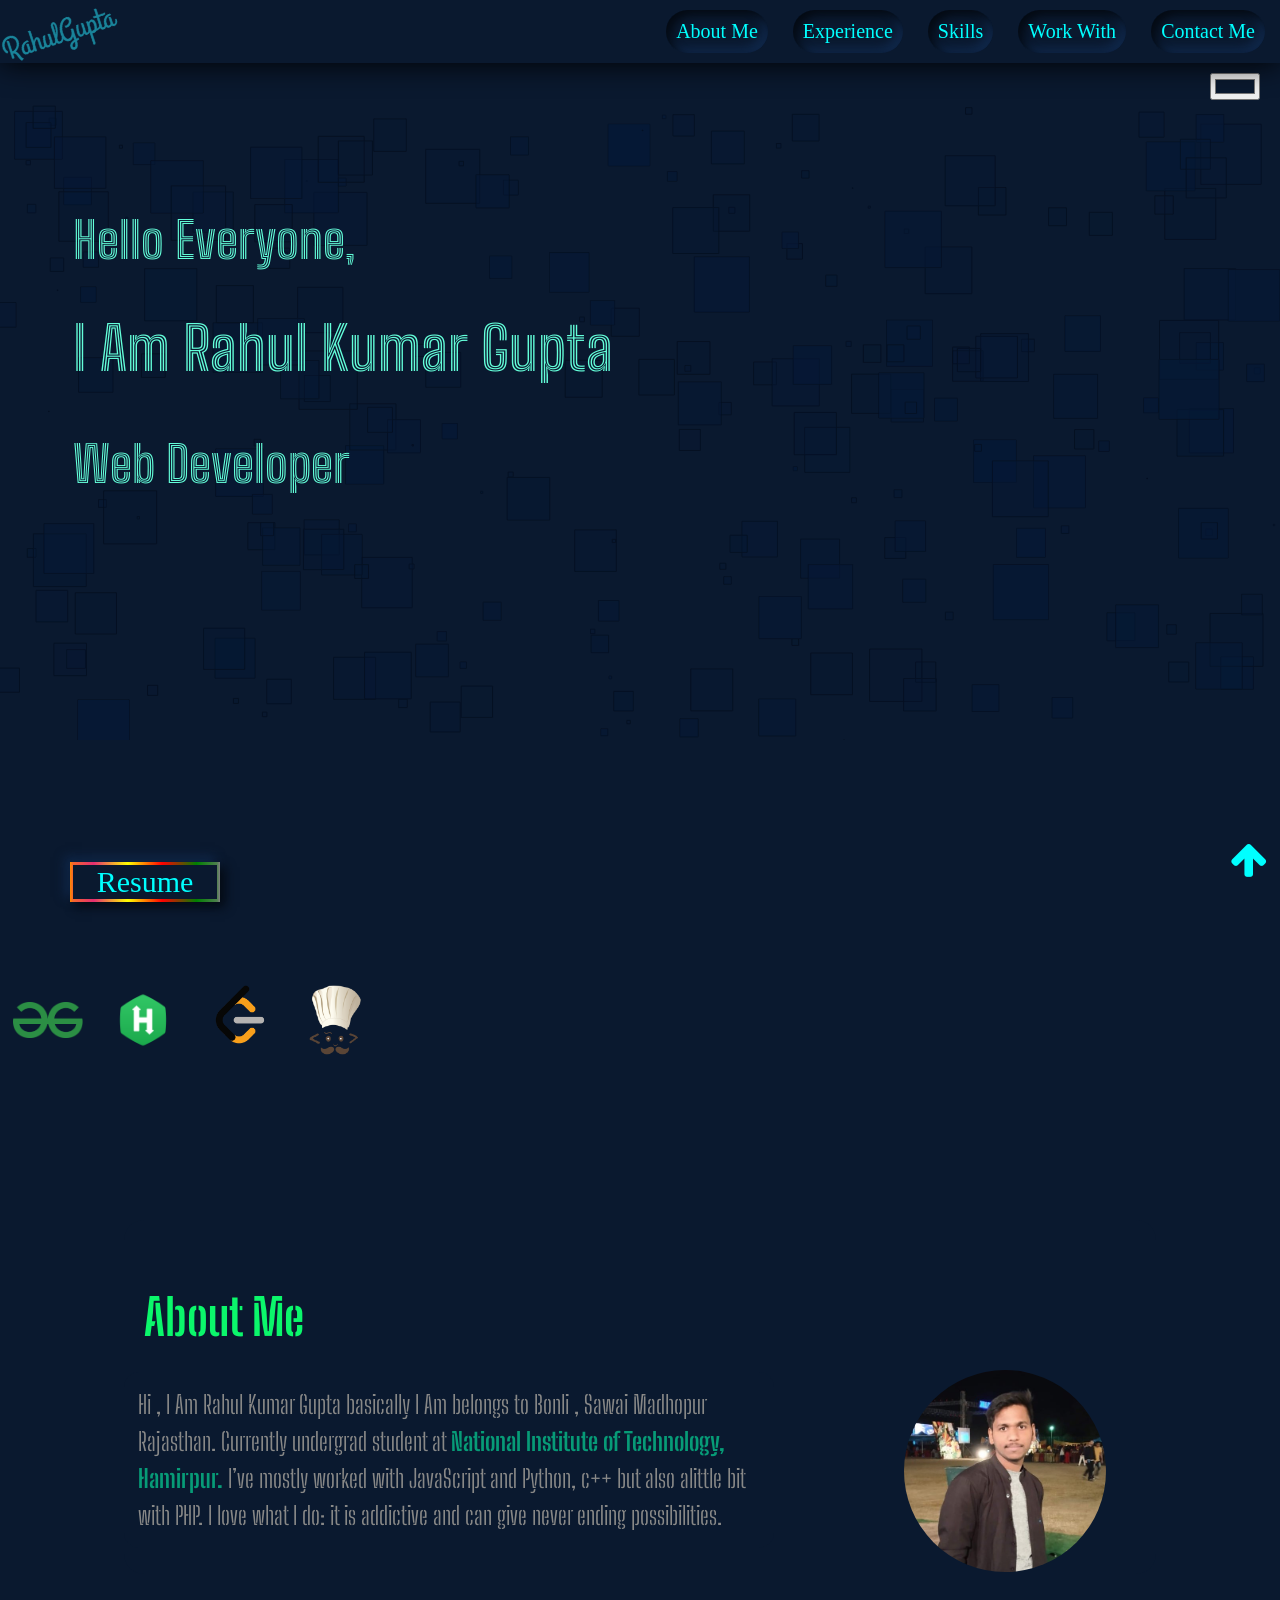
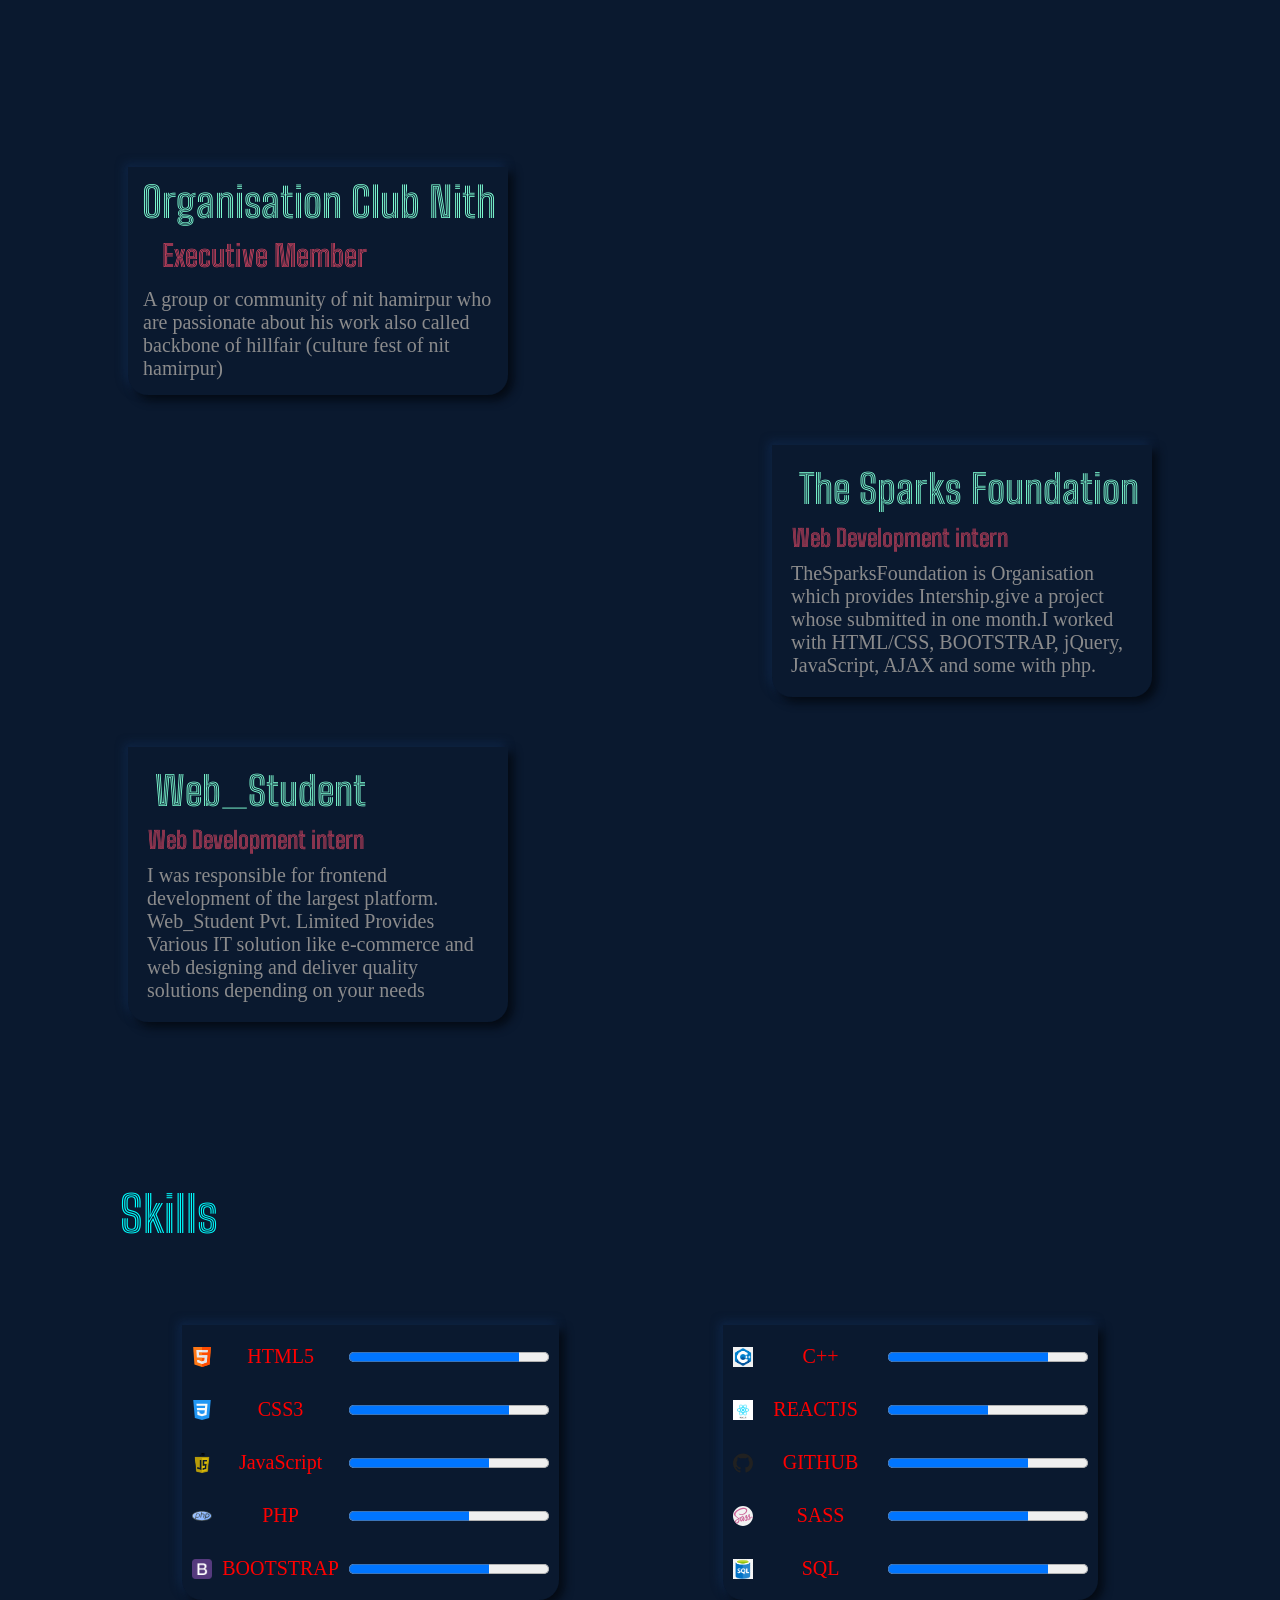
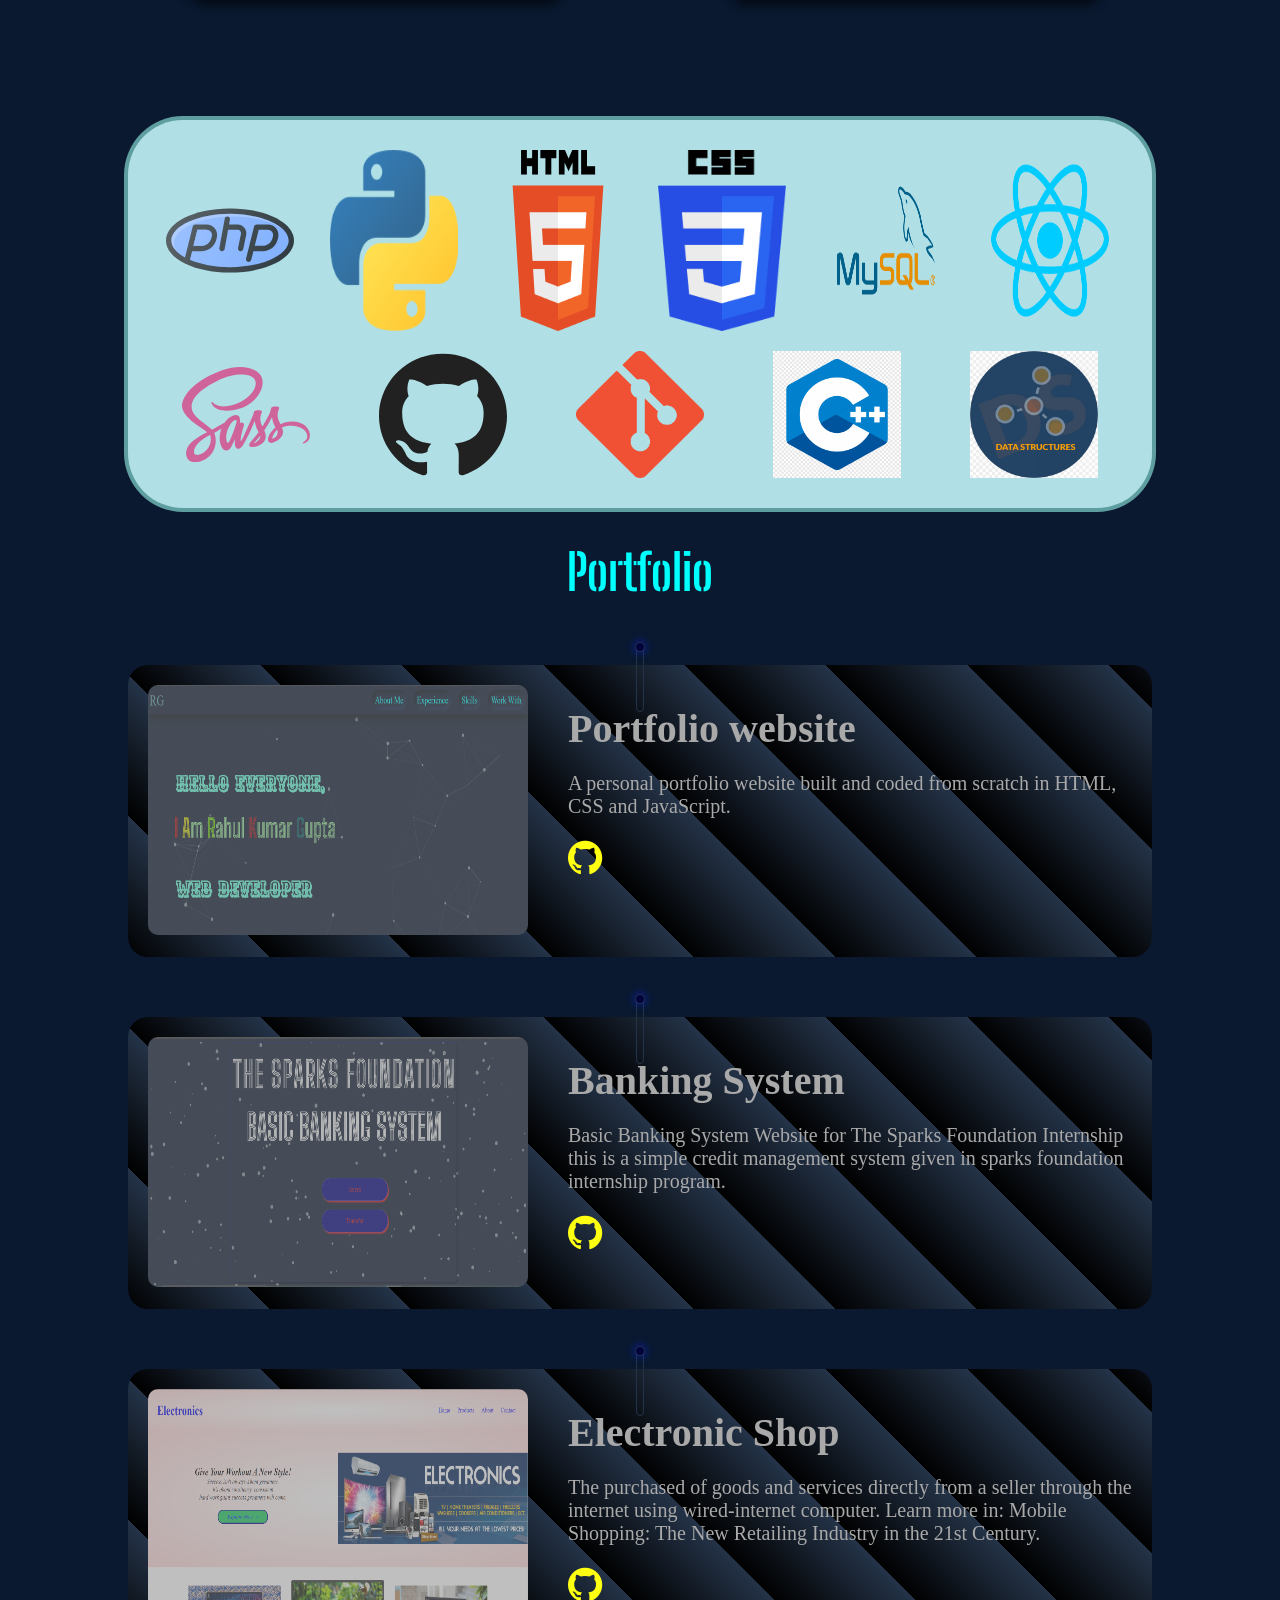
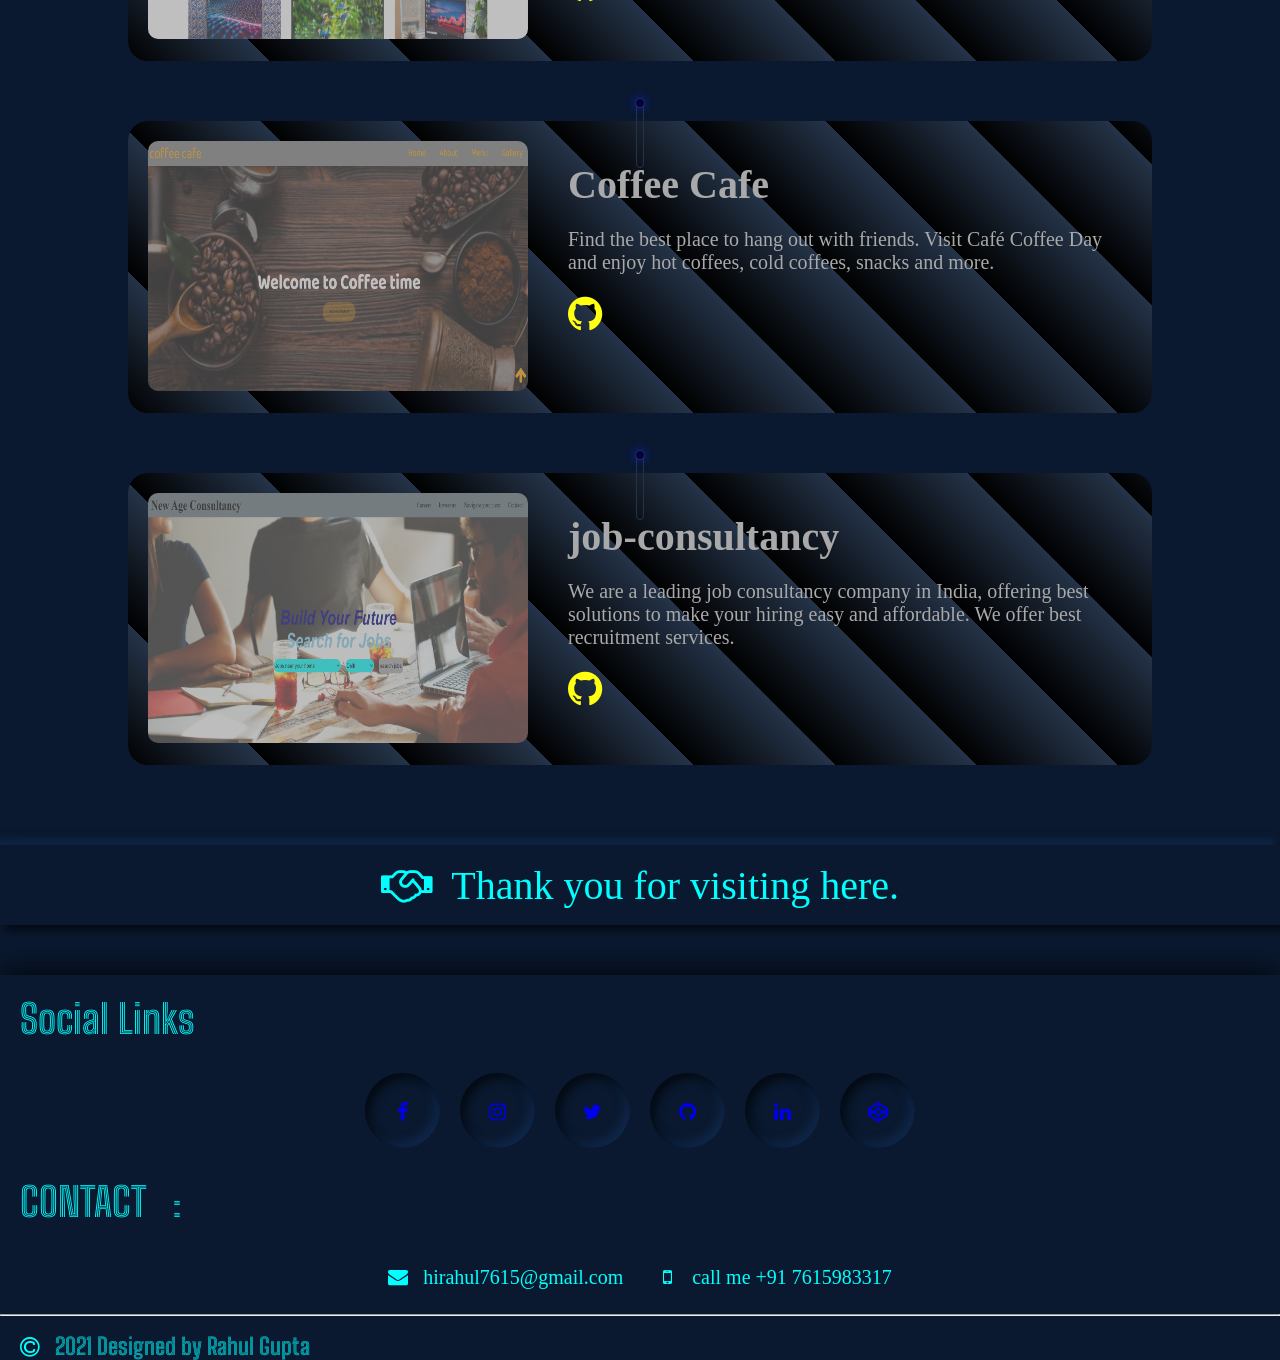
==== commit 58d57882: "Update index.html" ====
--- a/index.html
+++ b/index.html
@@ -73,7 +73,7 @@
     90deg
      ,#ff8a00,#e52e71,yellow,red,green,gray);">
             <a style=" font-size: 3rem;color: aqua;text-decoration: none;
-        " href="Resume.pdf" class="resume" download="Resume"> Resume </a>
+        " href="Resume_2.pdf" class="resume" download="Resume"> Resume </a>
         </div>
         <div style="display: flex;align-items: center;">
             <a data-aos="fade-up" style="margin: 1%;" href="https://auth.geeksforgeeks.org/user/guptark/profile"><img
@@ -588,4 +588,4 @@
 
 </body>
 
-</html>+</html>
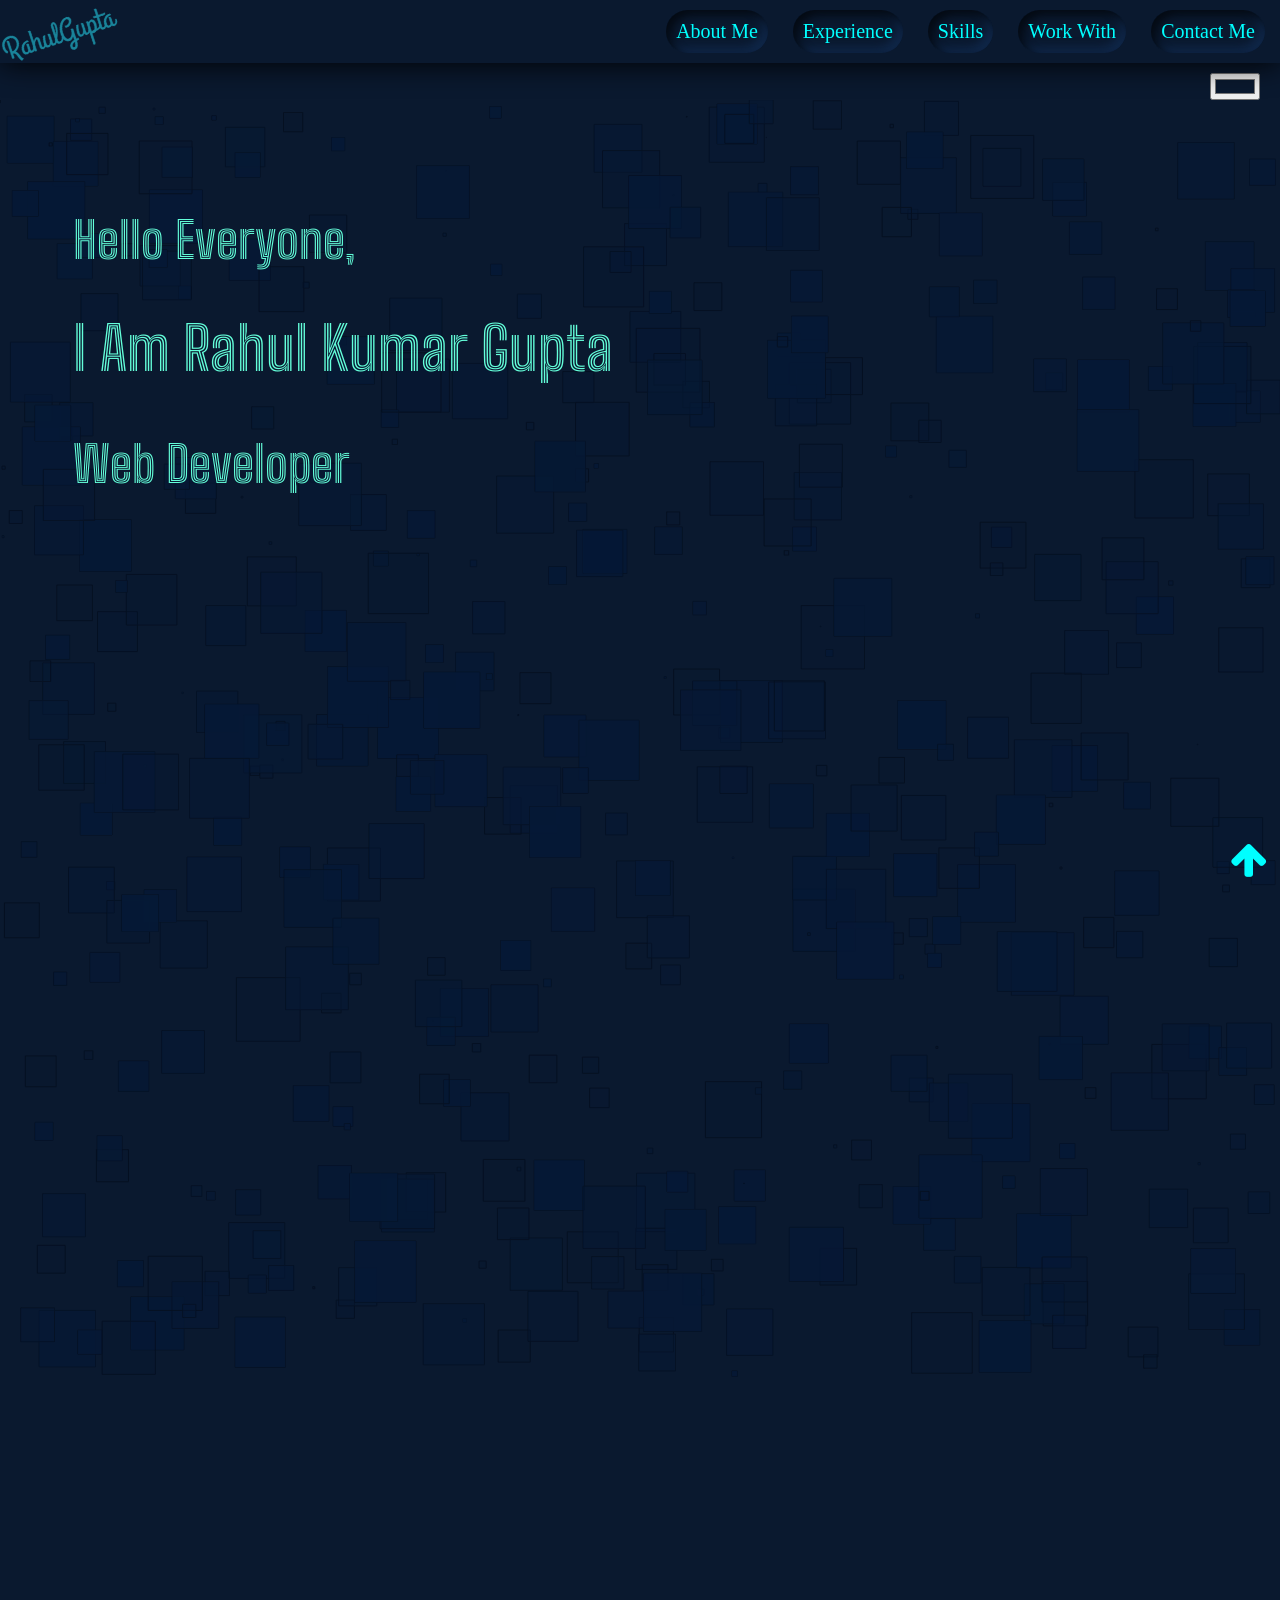
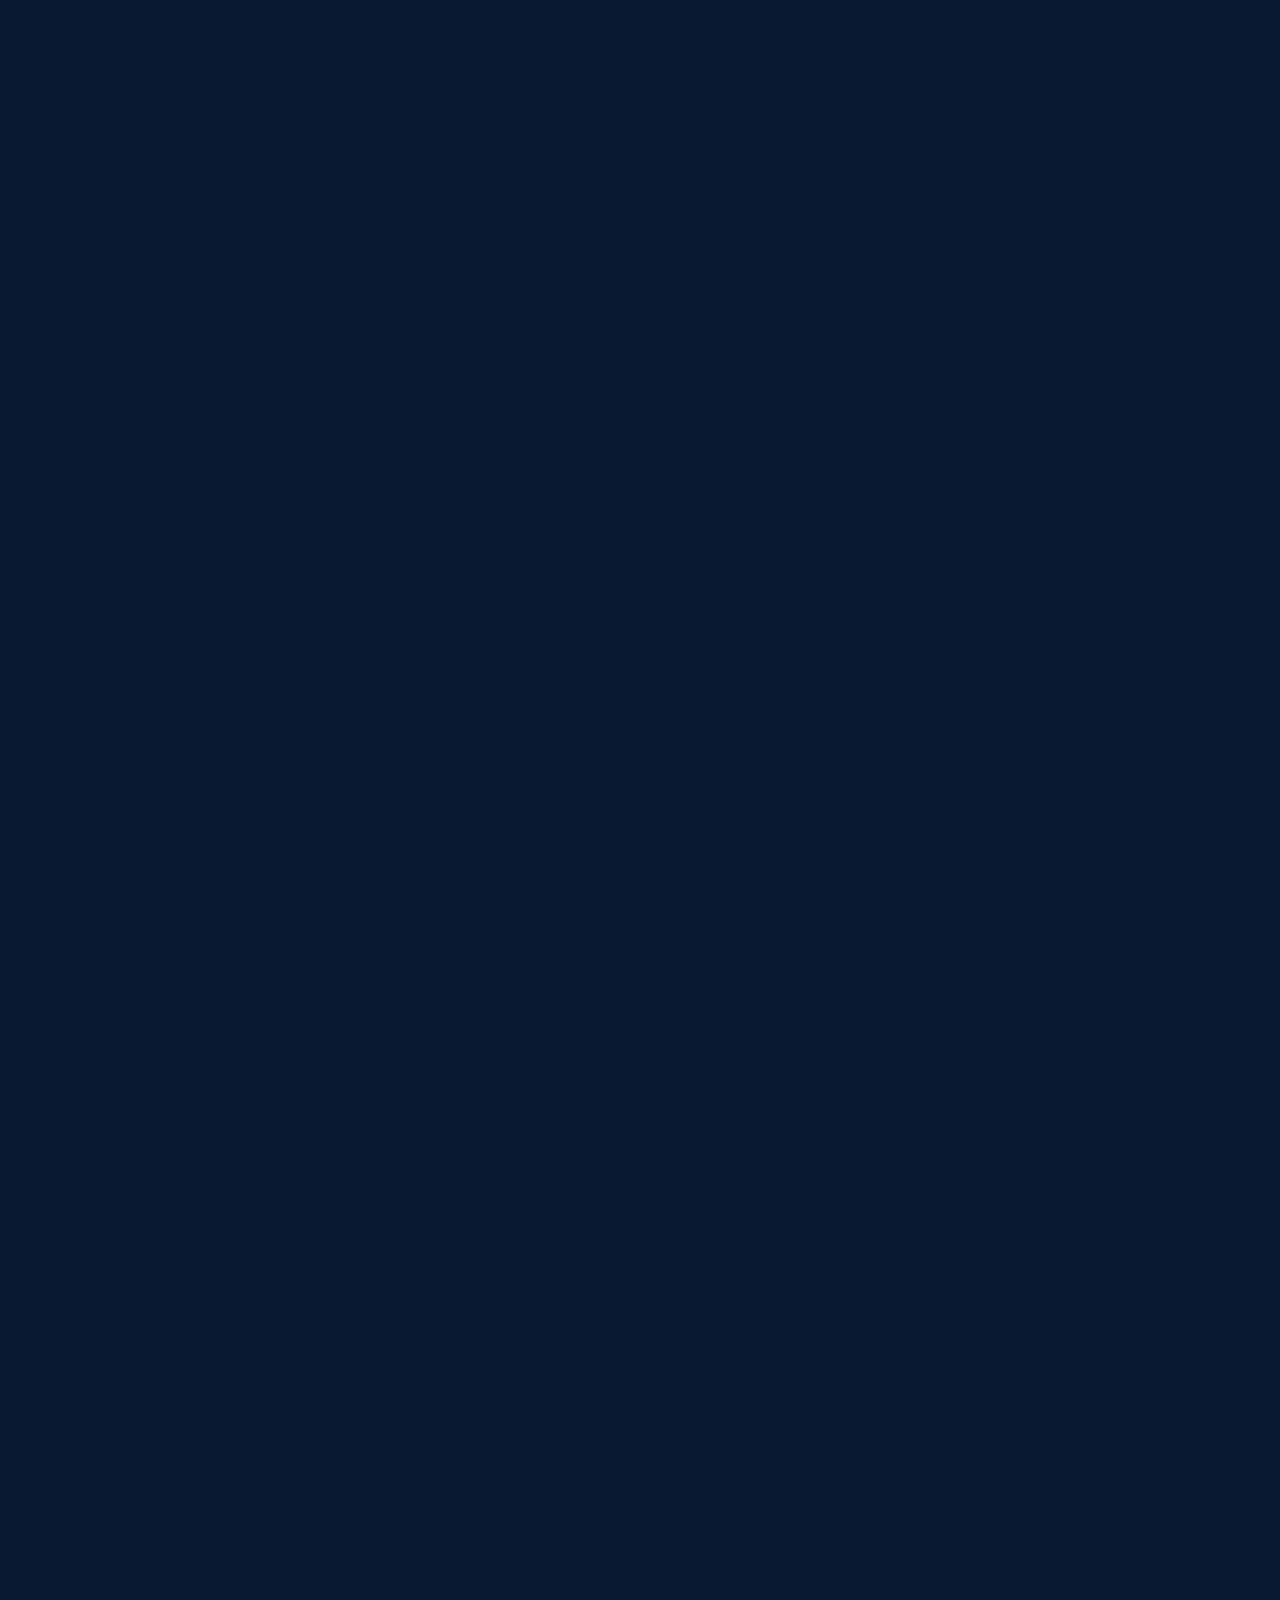
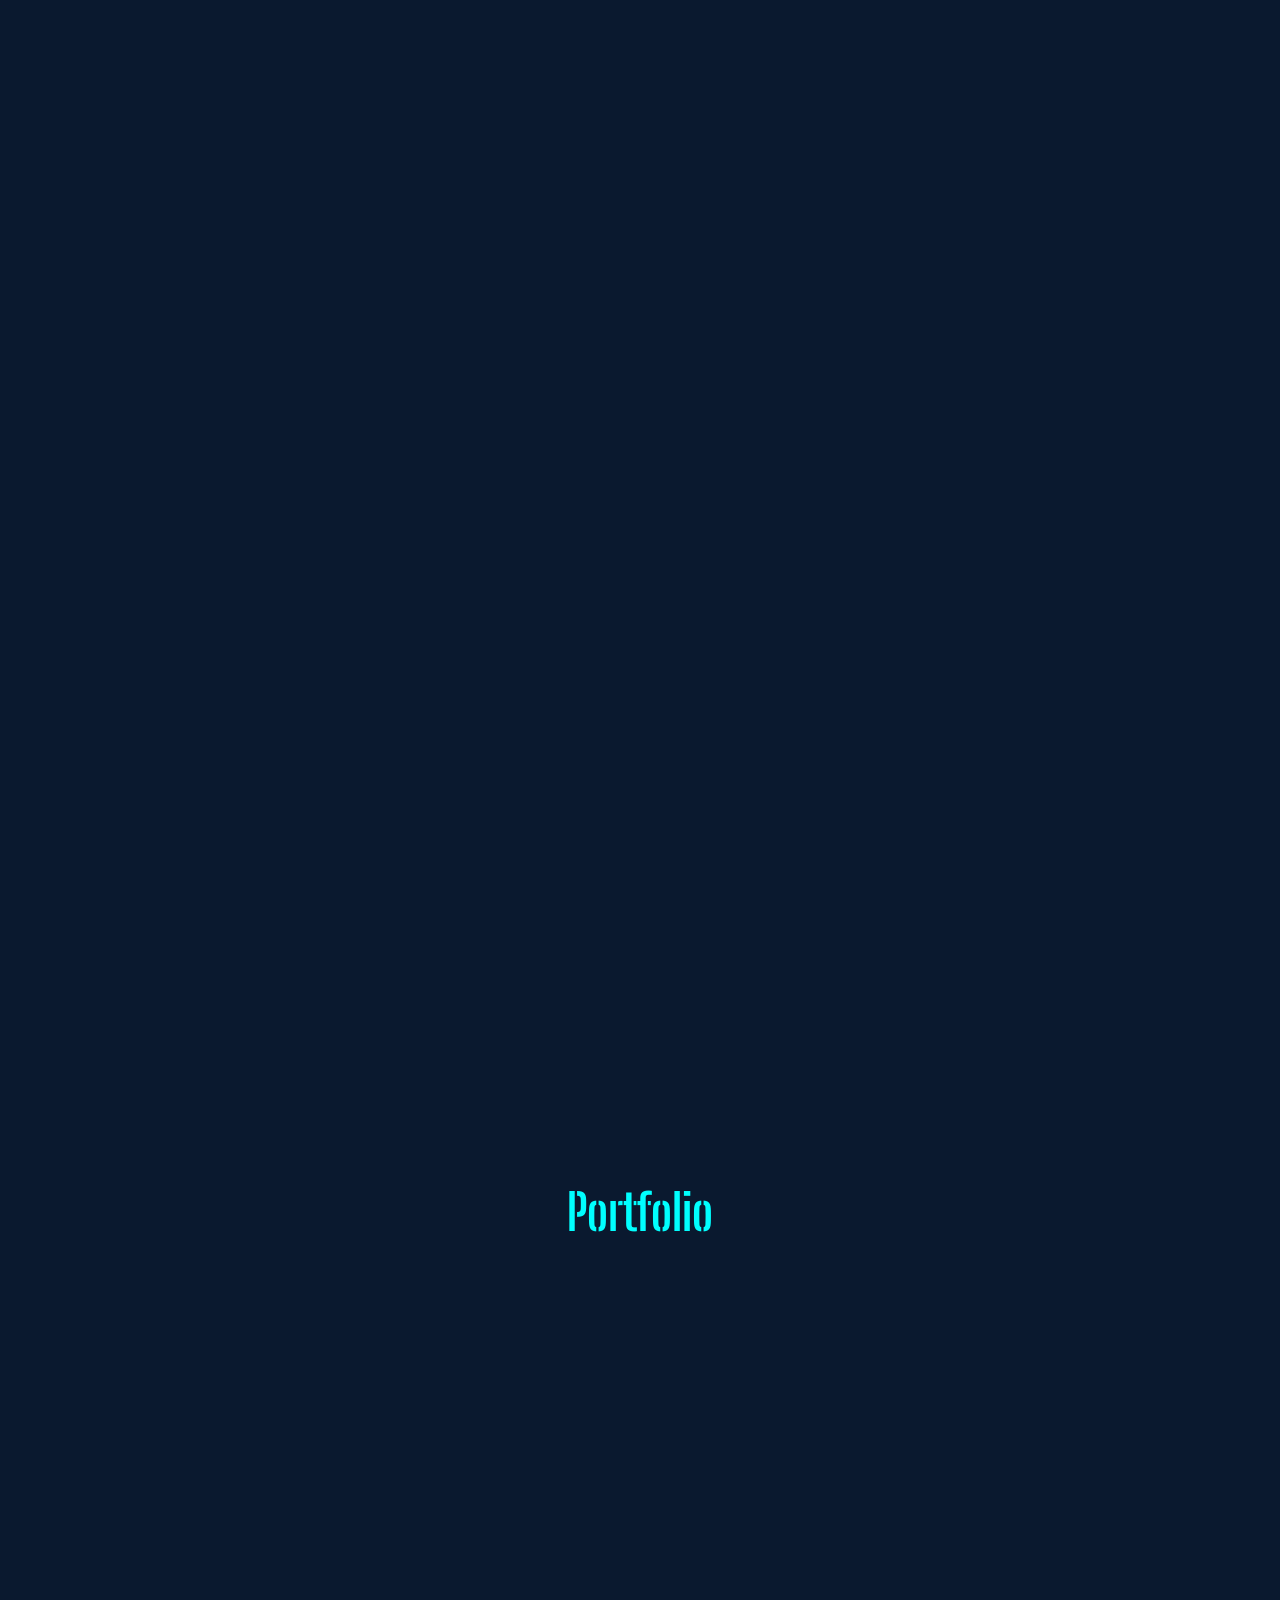
==== commit 962c0966: "Update index.html" ====
--- a/index.html
+++ b/index.html
@@ -73,7 +73,7 @@
     90deg
      ,#ff8a00,#e52e71,yellow,red,green,gray);">
             <a style=" font-size: 3rem;color: aqua;text-decoration: none;
-        " href="Resume_2.pdf" class="resume" download="Resume"> Resume </a>
+        " href="RahulKumarGupta.pdf" class="resume" download="Resume"> Resume </a>
         </div>
         <div style="display: flex;align-items: center;">
             <a data-aos="fade-up" style="margin: 1%;" href="https://auth.geeksforgeeks.org/user/guptark/profile"><img
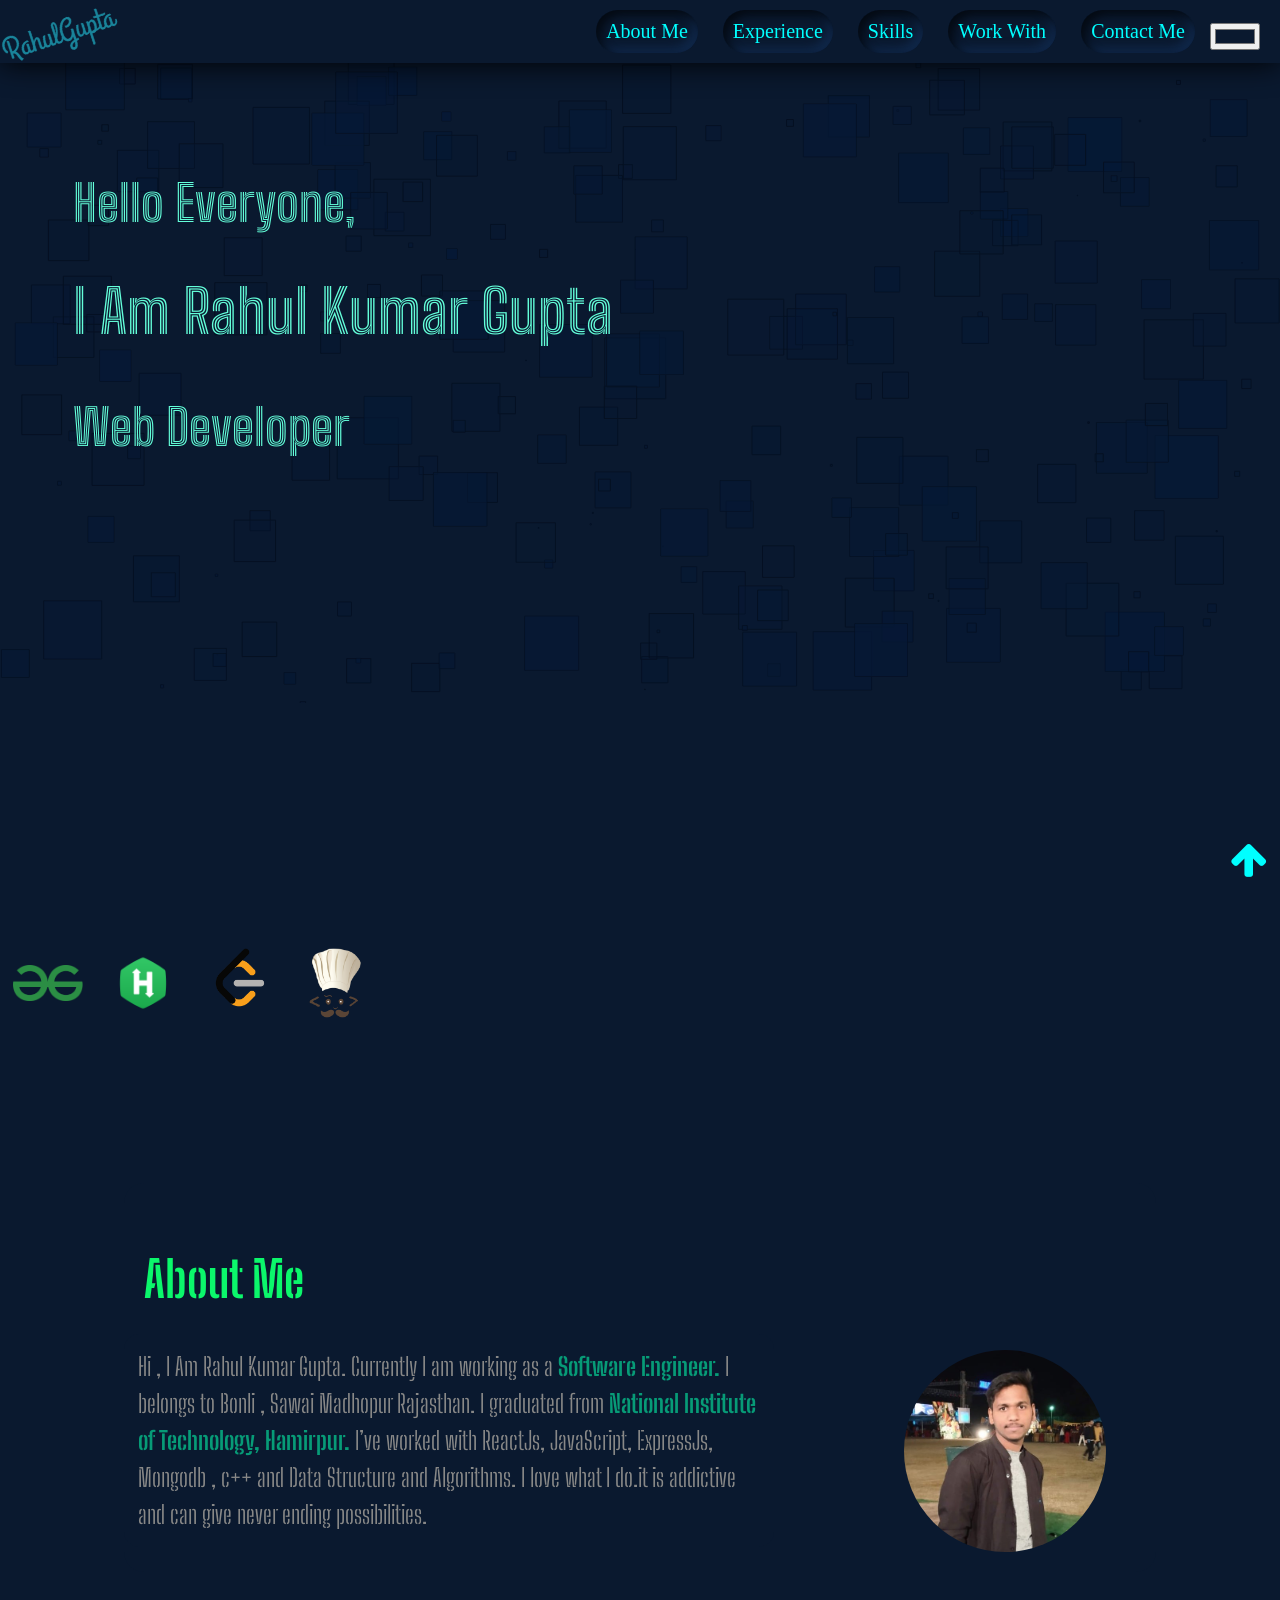
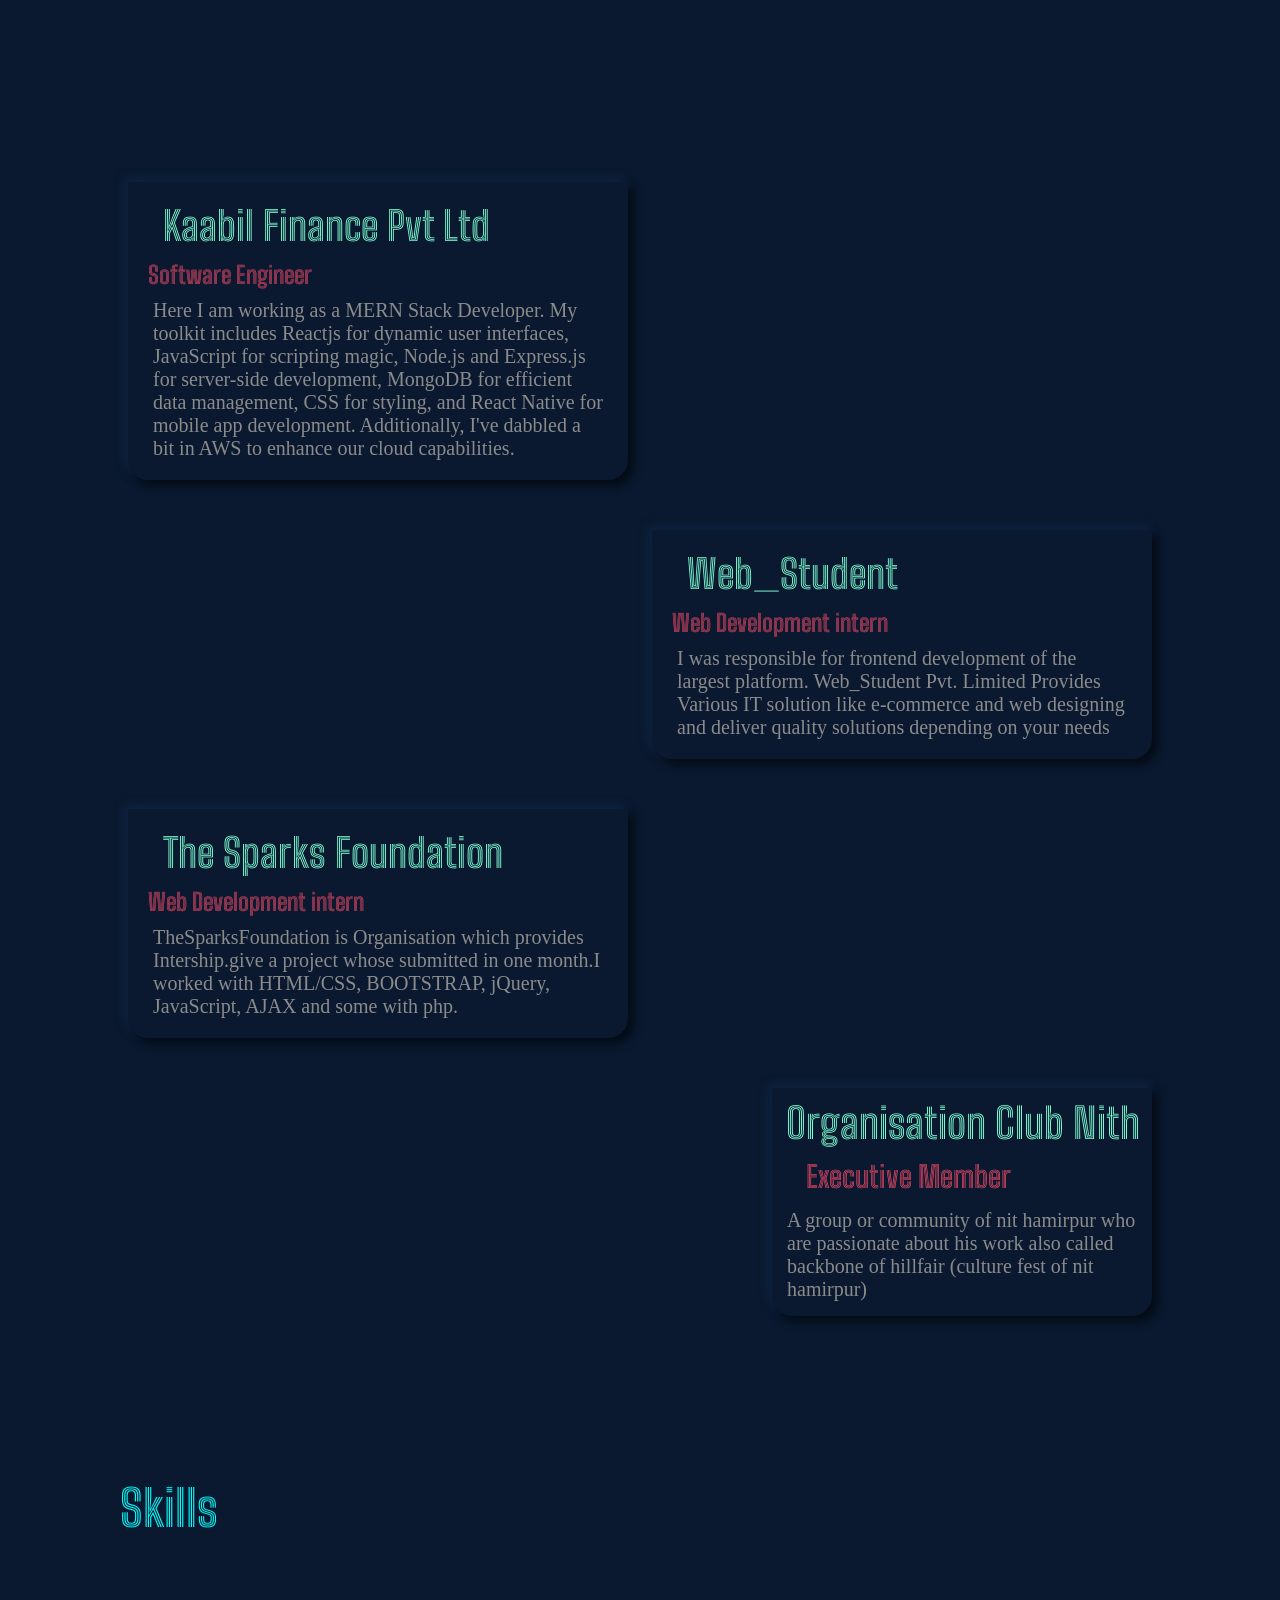
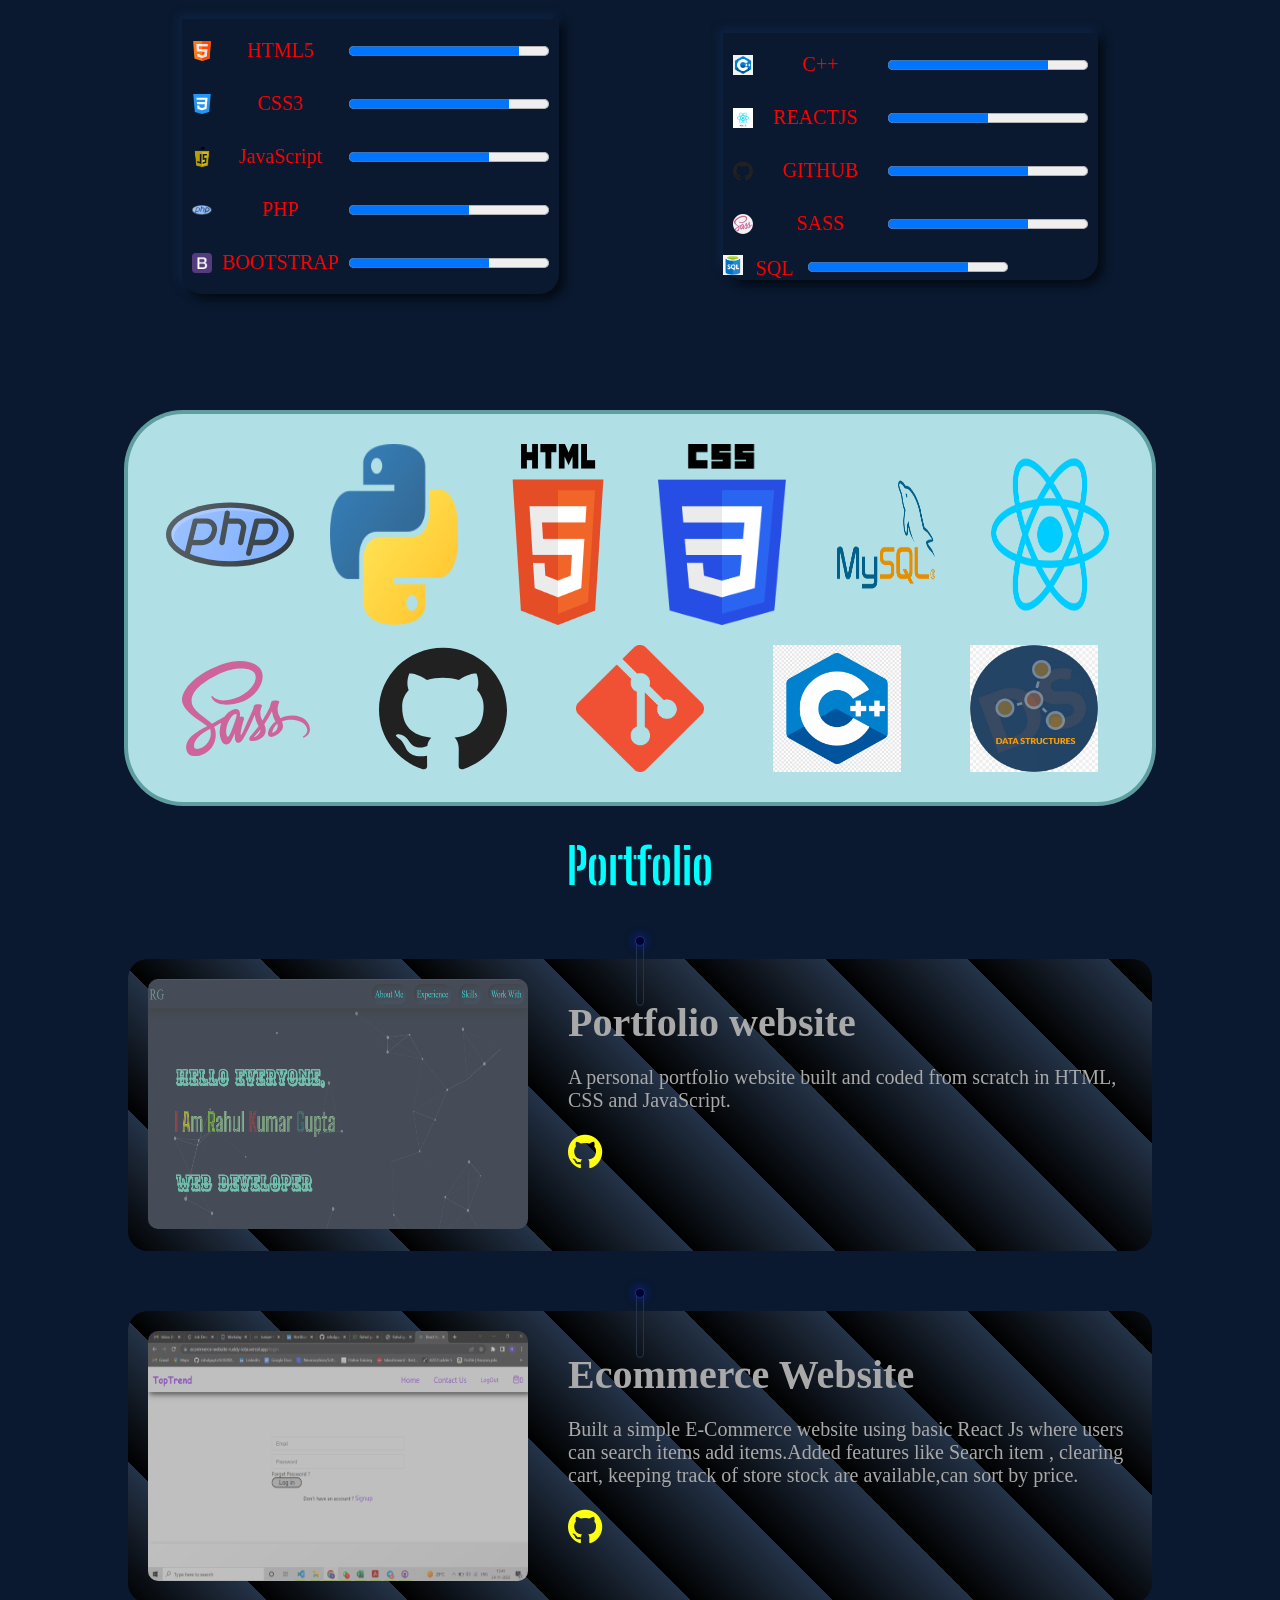
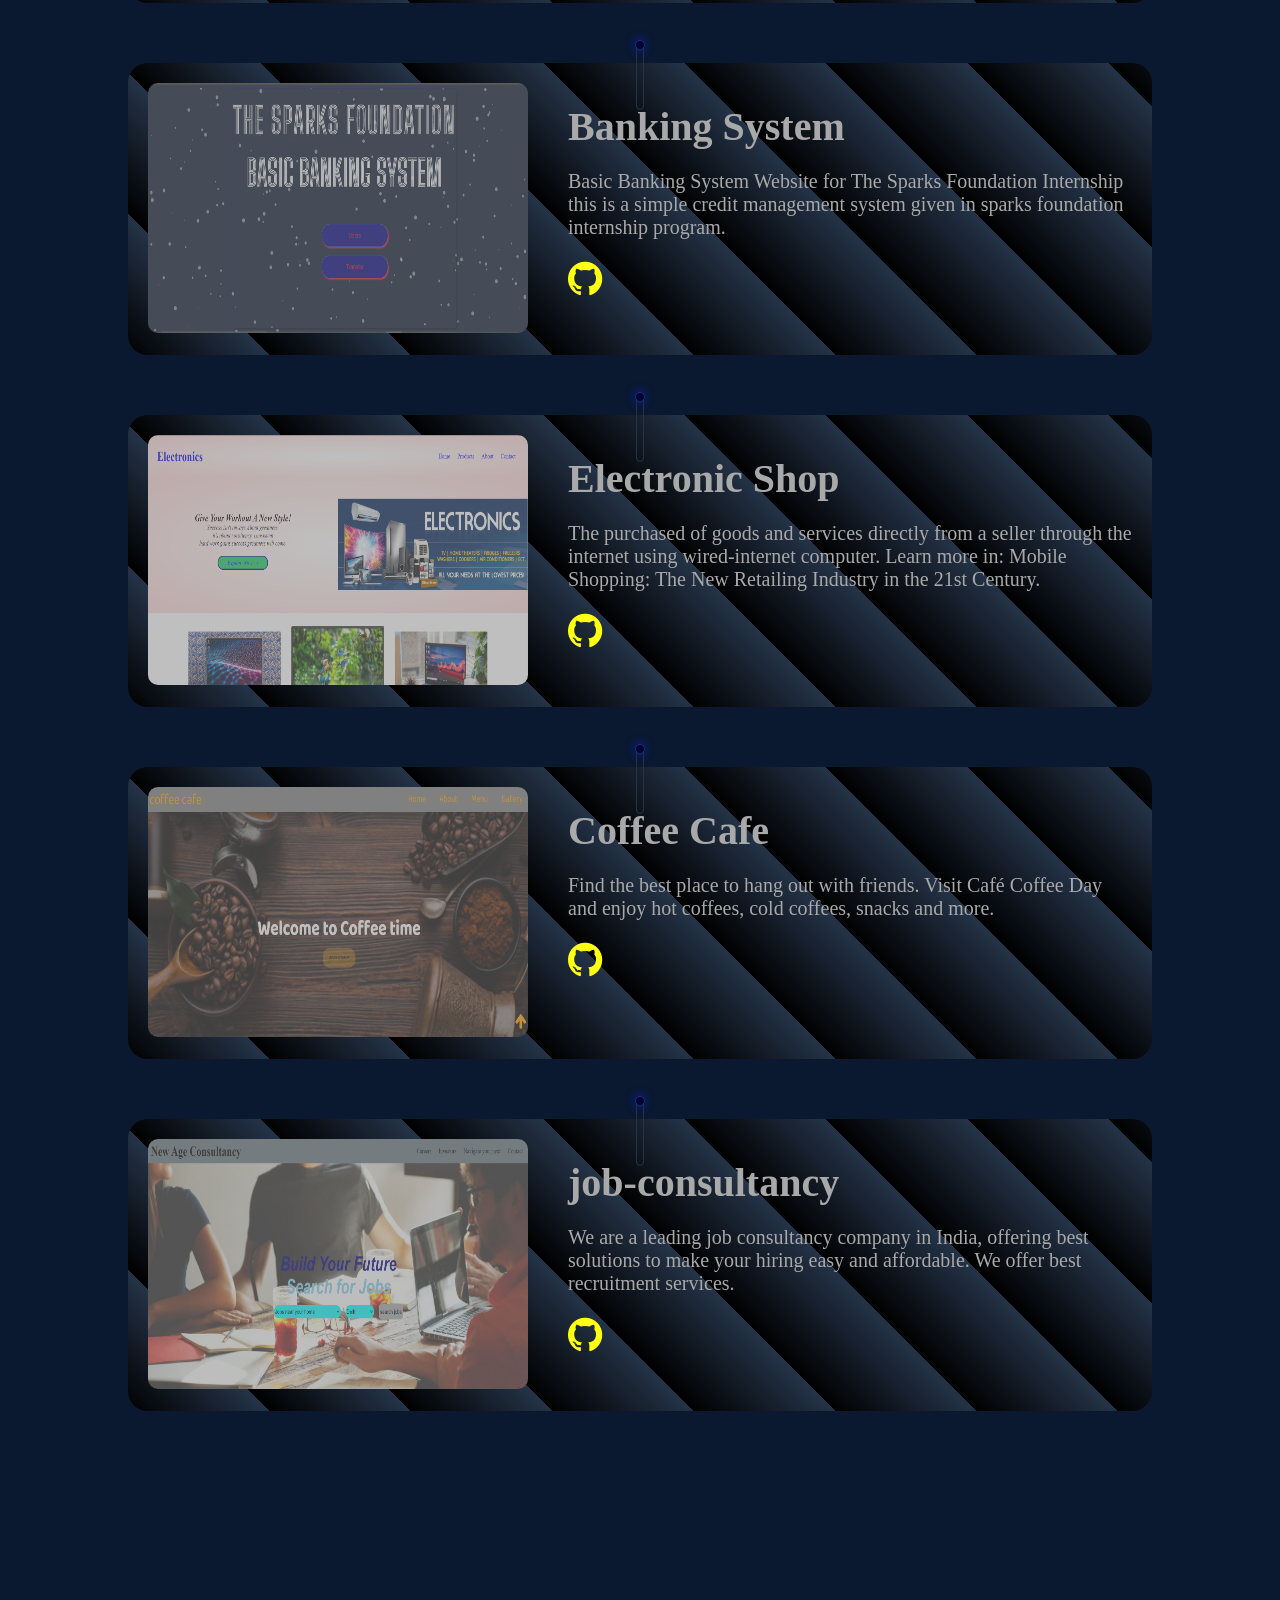
==== commit d5ba6e95: "Add files via upload" ====
--- a/index.html
+++ b/index.html
@@ -23,7 +23,7 @@
         <div class="brand"><img style="    transform: rotate( 
             -18deg
              );
-                width: 119px;margin-top: 1rem;" src="signature.png" alt=""></div>
+                width: 119px;margin-top: 1rem;" src="asset/signature.png" alt=""></div>
         <a class="toggle-button" href="#">
             <span id="bar1" class="bar"></span>
             <span id="bar2" class="bar"></span>
@@ -36,13 +36,15 @@
                 <li class="skl"><a class="ullo" href="#sk">Skills</a> </li>
                 <li class="wwt"><a class="ullo" href="#prodiv">Work With</a> </li>
                 <li class="wcontact"><a class="ullo" href="#centerdivv">Contact Me</a> </li>
+                <div id="color">
+                    <input type="Color" name="co" onchange="changeColor(this.value)" value="#0A192F">
+                </div>
             </ul>
+
         </div>
 
     </nav>
-    <div id="color">
-        <input type="Color" name="co" onchange="changeColor(this.value)" value="#0A192F">
-    </div>
+
     <div>
         <div class="container" id="snow_fall">
             <div class="portfolio">
@@ -73,7 +75,7 @@
     90deg
      ,#ff8a00,#e52e71,yellow,red,green,gray);">
             <a style=" font-size: 3rem;color: aqua;text-decoration: none;
-        " href="RahulKumarGupta.pdf" class="resume" download="Resume"> Resume </a>
+        " href="asset/Rahul_Resume.pdf" class="resume" download="Resume"> Resume </a>
         </div>
         <div style="display: flex;align-items: center;">
             <a data-aos="fade-up" style="margin: 1%;" href="https://auth.geeksforgeeks.org/user/guptark/profile"><img
@@ -94,14 +96,13 @@
                 <div class="about" id="about">
 
                     <h4 data-aos="fade-up">About Me</h4>
-                    <p data-aos="fade-up" id="pr"> Hi , I Am Rahul Kumar Gupta basically I Am belongs to Bonli , Sawai
-                        Madhopur Rajasthan. Currently undergrad student at <strong> National Institute of Technology,
-                            Hamirpur.</strong> I’ve mostly worked with JavaScript and Python, c++ but also alittle bit
-                        with PHP. I love what I do: it is addictive and can give never ending possibilities.
+                    <p data-aos="fade-up" id="pr"> Hi , I Am Rahul Kumar Gupta. Currently I am working as a <strong>Software Engineer.</strong> I  belongs to Bonli , Sawai
+                        Madhopur Rajasthan. I  graduated from  <strong> National Institute of Technology,
+                            Hamirpur.</strong> I’ve  worked with ReactJs, JavaScript, ExpressJs, Mongodb , c++ and Data Structure and Algorithms. I love what I do.it is addictive and can give never ending possibilities.
                     </p>
                 </div>
                 <div class="img">
-                    <img data-aos="fade-up" id="img" src="rahul gupta 1 (2).jpeg" alt="">
+                    <img data-aos="fade-up" id="img" src="asset/rahul gupta 1 (2).jpeg" alt="">
                 </div>
             </div>
 
@@ -113,36 +114,96 @@
                     <h1 id="Experience">Experience</h1>
                 </div>
             </div>
-            <div>
-                <div class="exprience2">
-                    <div id="expp1" class="exprience1" data-aos="fade-right">
-                        <h1 style="    
-                         margin-left: 1%;
-                         padding: 1rem;
-                          font-size: 4.2rem;
-                          color: aquamarine;
-                           font-family: 'Big Shoulders Inline Text', cursive;
-                           margin-block-start: 0;
-                             margin-block-end: 0;">Organisation Club Nith</h1>
-                        <h6 style="  font-size: 3rem;
-                margin-left: 9%;
-                color: #f34b68;
-                font-family: 'Big Shoulders Inline Text', cursive;
-                margin-block-start: 0;
-                margin-block-end: 0;
-             ">Executive Member</h6>
-                        <p style="        font-size: 2.0rem;
-                        color: beige;
-                        margin: 1.5rem;
-                        color: #8b8b8c;
-                    " }>A group or community of nit hamirpur who are passionate about his work also
-                            called backbone of hillfair (culture fest of nit hamirpur)</p>
-                    </div>
-                </div>
-            </div>
+            <div style="display: flex;
+            margin-top: 5rem;
+            justify-content: flex-start;
+        ">
+
+            <div id="expp111" data-aos="fade-right" style="    
+                /* background: linear-gradient( 145deg , #09172a, #0b1b32); */
+                    box-shadow: 5px 5px 10px #040a13, -3px -3px 10px #10284b;
+                    margin-right: 10%;
+                    margin-left: 10%;
+                    max-width: 50rem;
+                    border-bottom-left-radius: 2rem;
+    border-bottom-right-radius: 2rem;
+                     ">
+                <h2 style="    font-size: 4rem;
+                    font-family: 'Big Shoulders Inline Text';
+                    color: aquamarine;
+                    padding: 0;
+                    margin-top: 2rem;
+                    margin-bottom: 1rem;
+                    margin-left: 7%;">Kaabil Finance Pvt Ltd</h2>
+                <h5 style="    font-size: 24px;
+                    color: #f34b68;
+                    margin: 2rem;
+                    margin-top: 0;
+                    margin-bottom: 1rem;
+                    font-family: 'Big Shoulders Inline Text';">Software Engineer</h5>
+                <p style="   
+                        font-size: 2.0rem;
+    display: flex;
+    justify-content: center;
+    align-items: center;
+    color: bisque;
+    margin-top: 0;
+    margin-right: 5%;
+    margin-left: 5%;
+    /* line-height: 3.3rem; */
+    color: #8b8b8c;
+                ">Here I am working as a MERN Stack Developer. My toolkit includes Reactjs for dynamic user interfaces, JavaScript for scripting magic, Node.js and Express.js for server-side development, MongoDB for efficient data management, CSS for styling, and React Native for mobile app development. Additionally, I've dabbled a bit in AWS to enhance our cloud capabilities.
+                </p>
+            </div>
+        </div>
+            <div style="display: flex;
+            margin-top: 5rem;
+            justify-content: flex-end;
+        ">
+
+            <div id="expp111" data-aos="fade-right" style="    
+                /* background: linear-gradient( 145deg , #09172a, #0b1b32); */
+                    box-shadow: 5px 5px 10px #040a13, -3px -3px 10px #10284b;
+                    margin-right: 10%;
+                    margin-left: 10%;
+                    max-width: 50rem;
+                    border-bottom-left-radius: 2rem;
+    border-bottom-right-radius: 2rem;
+                     ">
+                <h2 style="    font-size: 4rem;
+                    font-family: 'Big Shoulders Inline Text';
+                    color: aquamarine;
+                    padding: 0;
+                    margin-top: 2rem;
+                    margin-bottom: 1rem;
+                    margin-left: 7%;">Web_Student </h2>
+                <h5 style="    font-size: 24px;
+                    color: #f34b68;
+                    margin: 2rem;
+                    margin-top: 0;
+                    margin-bottom: 1rem;
+                    font-family: 'Big Shoulders Inline Text';">Web Development intern</h5>
+                <p style="   
+                        font-size: 2.0rem;
+    display: flex;
+    justify-content: center;
+    align-items: center;
+    color: bisque;
+    margin-top: 0;
+    margin-right: 5%;
+    margin-left: 5%;
+    /* line-height: 3.3rem; */
+    color: #8b8b8c;
+                "> I was responsible for frontend development of the largest platform. Web_Student Pvt. Limited
+                    Provides Various IT solution like e-commerce and web designing and deliver quality solutions
+                    depending on your needs
+                </p>
+            </div>
+        </div>
+           
             <div style="    display: flex;
             margin-top: 5rem;
-            justify-content: flex-end;
+            justify-content: flex-start;
         ">
 
                 <div id="expp11" data-aos="fade-right" style="  
@@ -150,7 +211,7 @@
                     box-shadow: 5px 5px 10px #040a13, -3px -3px 10px #10284b;
                     margin-right: 10%;
                     margin-left: 10%;
-                    max-width: 38rem;
+                    max-width: 50rem;
                     border-bottom-left-radius: 2rem;
     border-bottom-right-radius: 2rem;
                      ">
@@ -184,47 +245,35 @@
                     </p>
                 </div>
             </div>
-        </div>
-        <div style="    display: flex;
-            margin-top: 5rem;
-            justify-content: flex-start;
-        ">
-
-            <div id="expp111" data-aos="fade-right" style="    
-                /* background: linear-gradient( 145deg , #09172a, #0b1b32); */
-                    box-shadow: 5px 5px 10px #040a13, -3px -3px 10px #10284b;
-                    margin-right: 10%;
-                    margin-left: 10%;
-                    max-width: 38rem;
-                    border-bottom-left-radius: 2rem;
-    border-bottom-right-radius: 2rem;
-                     ">
-                <h2 style="    font-size: 4rem;
-                    font-family: 'Big Shoulders Inline Text';
-                    color: aquamarine;
-                    padding: 0;
-                    margin-top: 2rem;
-                    margin-bottom: 1rem;
-                    margin-left: 7%;">Web_Student  </h2>
-                <h5 style="    font-size: 24px;
-                    color: #f34b68;
-                    margin: 2rem;
-                    margin-top: 0;
-                    margin-bottom: 1rem;
-                    font-family: 'Big Shoulders Inline Text';">Web Development intern</h5>
-                <p style="   
-                        font-size: 2.0rem;
-    display: flex;
-    justify-content: center;
-    align-items: center;
-    color: bisque;
-    margin-top: 0;
-    margin-right: 5%;
-    margin-left: 5%;
-    /* line-height: 3.3rem; */
-    color: #8b8b8c;
-                "> I was responsible for frontend development of  the  largest platform. Web_Student Pvt. Limited Provides Various IT solution like e-commerce and web designing and deliver quality solutions depending on your needs
-                </p>
+            <div>
+                <div class="exprience2" style="    display: flex;
+                margin-top: 5rem;
+                justify-content: flex-end;
+            ">
+                    <div id="expp1" class="exprience1" data-aos="fade-right">
+                        <h1 style="    
+                         margin-left: 1%;
+                         padding: 1rem;
+                          font-size: 4.2rem;
+                          color: aquamarine;
+                           font-family: 'Big Shoulders Inline Text', cursive;
+                           margin-block-start: 0;
+                             margin-block-end: 0;">Organisation Club Nith</h1>
+                        <h6 style="  font-size: 3rem;
+                margin-left: 9%;
+                color: #f34b68;
+                font-family: 'Big Shoulders Inline Text', cursive;
+                margin-block-start: 0;
+                margin-block-end: 0;
+             ">Executive Member</h6>
+                        <p style="        font-size: 2.0rem;
+                        color: beige;
+                        margin: 1.5rem;
+                        color: #8b8b8c;
+                    " }>A group or community of nit hamirpur who are passionate about his work also
+                            called backbone of hillfair (culture fest of nit hamirpur)</p>
+                    </div>
+                </div>
             </div>
         </div>
     </div>
@@ -233,7 +282,7 @@
         <div class="col-12 " id="sk" style="flex: 0 0 100%;
                   max-width: 100%;">
             <div class="d-flex  align-items-baseline " style="align-items: baseline!important;">
-               
+
                 <h2 data-aos="fade-up" class="head" style="    font-weight: bold;
                 color: aqua;
                 font-family: 'Big Shoulders Inline Text';padding: 2rem; " ; id="skills">Skills</h2>
@@ -259,31 +308,31 @@
     border-bottom-right-radius: 2rem;">
                     <div>
                         <div class="skill_set">
-                            <img src="html.svg" alt="" width="20px">
+                            <img src="asset/html.svg" alt="" width="20px">
                             <span style="    margin: 1rem;
                         font-size: 20px;">HTML5 </span>
                             <progress min="20" max="100" value="85" style="width: 20rem; height: 2rem;"> </progress>
                         </div>
                         <div class="skill_set">
-                            <img src="css.svg" alt="" width="20px">
+                            <img src="asset/css.svg" alt="" width="20px">
                             <span style="    margin: 1rem;
                         font-size: 20px;">CSS3 </span>
                             <progress min="20" max="100" value="80" style="width: 20rem; height: 2rem;"> </progress>
                         </div>
                         <div class="skill_set">
-                            <img src="js-logo.png" alt="" width="20px">
+                            <img src="asset/js-logo.png" alt="" width="20px">
                             <span style="    margin: 1rem;
                         font-size: 20px;">JavaScript </span>
                             <progress min="20" max="100" value="70" style="width: 20rem; height: 2rem;"> </progress>
                         </div>
                         <div class="skill_set">
-                            <img src="php.svg" alt="" width="20px">
+                            <img src="asset/php.svg" alt="" width="20px">
                             <span style="    margin: 1rem;
                         font-size: 20px;">PHP </span>
                             <progress min="20" max="100" value="60" style="width: 20rem; height: 2rem;"> </progress>
                         </div>
                         <div class="skill_set">
-                            <img src="bootstrap.png" alt="" width="20px">
+                            <img src="asset/bootstrap.png" alt="" width="20px">
                             <span style="    margin: 1rem;
                         font-size: 20px;">BOOTSTRAP </span>
                             <progress min="20" max="100" value="70" style="width: 20rem; height: 2rem;"> </progress>
@@ -305,31 +354,31 @@
     border-bottom-right-radius: 2rem;">
                     <div>
                         <div class="skill_set">
-                            <img src="c++.png" alt="" width="20px">
+                            <img src="asset/c++.png" alt="" width="20px">
                             <span style="    margin: 1rem;
                         font-size: 20px;">C++ </span>
                             <progress min="20" max="100" value="80" style="width: 20rem; height: 2rem;"> </progress>
                         </div>
                         <div class="skill_set">
-                            <img src="react.jpg" alt="" width="20px">
+                            <img src="asset/react.jpg" alt="" width="20px">
                             <span style="    margin: 1rem;
                         font-size: 20px;"> &nbsp; REACTJS &nbsp; &nbsp; </span>
                             <progress min="20" max="100" value="50" style="width: 20rem; height: 2rem;"> </progress>
                         </div>
                         <div class="skill_set">
-                            <img src="github.svg" alt="" width="20px">
+                            <img src="asset/github.svg" alt="" width="20px">
                             <span style="    margin: 1rem;
                         font-size: 20px;">GITHUB </span>
                             <progress min="20" max="100" value="70" style="width: 20rem; height: 2rem;"> </progress>
                         </div>
                         <div class="skill_set">
-                            <img src="sass.svg" alt="" width="20px">
+                            <img src="asset/sass.svg" alt="" width="20px">
                             <span style="    margin: 1rem;
                         font-size: 20px;">SASS </span>
                             <progress min="20" max="100" value="70" style="width: 20rem; height: 2rem;"> </progress>
                         </div>
-                        <div class="skill_set">
-                            <img src="sql.png" alt="" width="20px">
+                        <div class="asset/skill_set">
+                            <img src="asset/sql.png" alt="" width="20px">
                             <span style="    margin: 1rem;
                         font-size: 20px;"> SQL </span>
                             <progress min="20" max="100" value="80" style="width: 20rem; height: 2rem;"> </progress>
@@ -338,26 +387,26 @@
                 </div>
             </div>
 
-            
+
         </div>
     </div>
     <div data-aos="fade-up" data-aos-offset="120" id="log_div" class="logo_div">
 
 
         <div class="logo__div">
-            <img class="logo" src="php.svg" alt="">
-            <img class="logo" src="python1.png" alt="">
-            <img class="logo" src="html1.png" alt="">
-            <img class="logo" src="css1.png" alt="">
-
-            <img class="logo" src="mysql1.png" alt="">
-            <img class="logo" src="react1.png" alt="">
-            <img class="logo" src="sass-1.svg" alt="">
-            <img class="logo" src="github.svg" alt="">
-
-            <img class="logo" src="git1.png" alt="">
-            <img class="logo" src="c++1.png" alt="">
-            <img class="logo" src="datas1.jpg" alt="">
+            <img class="logo" src="asset/php.svg" alt="">
+            <img class="logo" src="asset/python1.png" alt="">
+            <img class="logo" src="asset/html1.png" alt="">
+            <img class="logo" src="asset/css1.png" alt="">
+
+            <img class="logo" src="asset/mysql1.png" alt="">
+            <img class="logo" src="asset/react1.png" alt="">
+            <img class="logo" src="asset/sass-1.svg" alt="">
+            <img class="logo" src="asset/github.svg" alt="">
+
+            <img class="logo" src="asset/git1.png" alt="">
+            <img class="logo" src="asset/c++1.png" alt="">
+            <img class="logo" src="asset/datas1.jpg" alt="">
         </div>
     </div>
 
@@ -367,26 +416,44 @@
         <h1>Portfolio </h1>
         <div id="pttt1" class="main_proj" data-aos="fade-up">
             <a href="" class="img_a">
-                <img class="proj_img" src="Screenshot (434).png" alt="">
+                <img class="proj_img" src="asset/Screenshot (434).png" alt="">
             </a>
             <div class="portfolio_div">
                 <h1>Portfolio website</h1>
                 <p>A personal portfolio website built and coded from scratch in HTML, CSS and JavaScript.</p>
-                <a href="https://github.com/rahulgupta16102000/portfolio.git" class="main1">
+                <a href="https://github.com/rahulgupta16102000/portfolio.git" target="_blank" class="main1">
                     <i class="fa fa-4x fa-github" aria-hidden="true"></i>
                 </a>
             </div>
         </div>
+
+
         <!-- <h1>Project-2</h1> -->
+        <div id="pttt3" class="main_proj" data-aos="fade-up">
+            <a href="" class="img_a">
+                <img class="proj_img" src="asset/Screenshot (1).png" alt="">
+            </a>
+            <div class="portfolio_div">
+                <h1>Ecommerce Website</h1>
+                <p> Built a simple E-Commerce website using basic React Js where users can search items add items.Added
+                    features like Search item , clearing cart, keeping track of store stock are available,can sort by
+                    price.</p>
+                <a href="https://ecommerce-website-ruddy-iota.vercel.app/" target="_blank" class="main1">
+                    <i class="fa fa-4x fa-github" aria-hidden="true"></i>
+                </a>
+            </div>
+        </div>
+
+        <!-- <h1>Project-3</h1> -->
         <div id="pttt2" class="main_proj" data-aos="fade-up">
             <a href="" class="img_a">
-                <img class="proj_img" src="Screenshot (437).png" alt="">
+                <img class="proj_img" src="asset/Screenshot (437).png" alt="">
             </a>
             <div class="portfolio_div">
                 <h1>Banking System</h1>
                 <p>Basic Banking System Website for The Sparks Foundation Internship this is a simple credit management
                     system given in sparks foundation internship program.</p>
-                <a href="https://github.com/rahulgupta16102000/newproject.git" class="main1">
+                <a href="https://github.com/rahulgupta16102000/newproject.git" target="_blank" class="main1">
                     <i class="fa fa-4x fa-github" aria-hidden="true"></i>
                 </a>
             </div>
@@ -394,13 +461,13 @@
         <!-- <h1>Project-3 </h1> -->
         <div id="pttt3" class="main_proj" data-aos="fade-up">
             <a href="" class="img_a">
-                <img class="proj_img" src="Screenshot (13).png" alt="">
+                <img class="proj_img" src="asset/Screenshot (13).png" alt="">
             </a>
             <div class="portfolio_div">
                 <h1>Electronic Shop</h1>
                 <p>The purchased of goods and services directly from a seller through the internet using wired-internet
                     computer. Learn more in: Mobile Shopping: The New Retailing Industry in the 21st Century.</p>
-                <a href="https://rahulgupta16102000.github.io/electronic-shop/" class="main1">
+                <a href="https://rahulgupta16102000.github.io/electronic-shop/" target="_blank" class="main1">
                     <i class="fa fa-4x fa-github" aria-hidden="true"></i>
                 </a>
             </div>
@@ -408,7 +475,7 @@
         <!-- <h1>Project-4</h1> -->
         <div id="project__4" class="main_proj" data-aos="fade-up">
             <a href="" class="img_a">
-                <img class="proj_img" src="Screenshot (17).png" alt="">
+                <img class="proj_img" src="asset/Screenshot (17).png" alt="">
             </a>
             <div class="portfolio_div">
                 <h1>Coffee Cafe</h1>
@@ -416,7 +483,7 @@
                     friends. Visit Café Coffee Day and
                     enjoy hot coffees, cold coffees, snacks
                     and more.</p>
-                <a href="https://rahulgupta16102000.github.io/coffee-shop/" class="main1">
+                <a href="https://rahulgupta16102000.github.io/coffee-shop/" target="_blank" class="main1">
                     <i class="fa fa-4x fa-github" aria-hidden="true"></i>
                 </a>
             </div>
@@ -424,13 +491,13 @@
         <!-- <h1>Project-5 </h1> -->
         <div id="project__5" class="main_proj" data-aos="fade-up">
             <a href="" class="img_a">
-                <img class="proj_img" src="Screenshot (18).png" alt="">
+                <img class="proj_img" src="asset/Screenshot (18).png" alt="">
             </a>
             <div class="portfolio_div">
                 <h1> job-consultancy</h1>
                 <p>We are a leading job consultancy company in India, offering best solutions to make your hiring easy
                     and affordable. We offer best recruitment services.</p>
-                <a href="https://rahulgupta16102000.github.io/job-consultancy/" class="main1">
+                <a href="https://rahulgupta16102000.github.io/job-consultancy/" target="_blank" class="main1">
                     <i class="fa fa-4x fa-github" aria-hidden="true"></i>
                 </a>
             </div>
@@ -448,7 +515,7 @@
      justify-content: center;" ><iframe width="500" height="500" id="gmap_canvas" src="https://maps.google.com/maps?q=bonli&t=k&z=13&ie=UTF8&iwloc=&output=embed" frameborder="0" scrolling="no" marginheight="0" marginwidth="0"></iframe> <br> <a href="https://www.embedgooglemap.net"></a> </div>  -->
 
     <footer>
-         
+
         <div style="box-shadow: 0 0 3rem 0 black;" data-aos="fade-down" data-aos-offset="40">
             <div>
 
@@ -457,25 +524,29 @@
                     font-family: 'Big Shoulders Inline Text';
                     color: cyan;margin: 2rem;    padding-top: 2rem;">Social Links</h1>
                     <div id="centerdivv" class="centrdiv">
-                        <a href="https://www.facebook.com/profile.php?id=100018318378934" data-aos-offset="90"
-                            class="main">
+                        <a href="https://www.facebook.com/profile.php?id=100018318378934" target="_blank"
+                            data-aos-offset="90" class="main">
                             <i class="fa fa-2x fa-facebook" aria-hidden="true"></i>
                         </a>
-                        <a href="https://www.instagram.com/i_am_guptarahul/" data-aos-offset="90" class="main">
+                        <a href="https://www.instagram.com/i_am_guptarahul/" target="_blank" data-aos-offset="90"
+                            class="main">
                             <i class="fa fa-2x fa-instagram" aria-hidden="true"></i>
                         </a>
-                        <a href="https://twitter.com/RahulGu45990375" data-aos-offset="90" class="main">
+                        <a href="https://twitter.com/RahulGu45990375" target="_blank" data-aos-offset="90" class="main">
                             <i class="fa fa-2x fa-twitter" aria-hidden="true"></i>
                         </a>
                         </a>
-                        <a href="https://github.com/rahulgupta16102000" data-aos-offset="90" class="main">
+                        <a href="https://github.com/rahulgupta16102000" target="_blank" data-aos-offset="90"
+                            class="main">
                             <i class="fa fa-2x fa-github" aria-hidden="true"></i>
                         </a>
 
-                        <a href="https://www.linkedin.com/in/rahul-gupta-989220173/" data-aos-offset="90" class="main">
+                        <a href="https://www.linkedin.com/in/rahul-gupta-989220173/" target="_blank"
+                            data-aos-offset="90" class="main">
                             <i class="fa fa-2x fa-linkedin" aria-hidden="true"></i>
                         </a>
-                        <a data-aos-offset="90" href="https://codepen.io/rahulgupta16102000" class="main">
+                        <a data-aos-offset="90" href="https://codepen.io/rahulgupta16102000" target="_blank"
+                            class="main">
                             <i class="fa fa-2x fa-codepen" aria-hidden="true"></i>
                         </a>
 
@@ -527,9 +598,9 @@
             offset: 200
         });
     </script>
-    <script src="particles.js"></script>
-    <script src="app.js"></script>
-    
+    <script src="js/particles.js"></script>
+    <script src="js/app.js"></script>
+
     <script>
         const togglebutton = document.getElementsByClassName('toggle-button')[0];
         const navbarlinks = document.getElementsByClassName('navbar-links')[0];
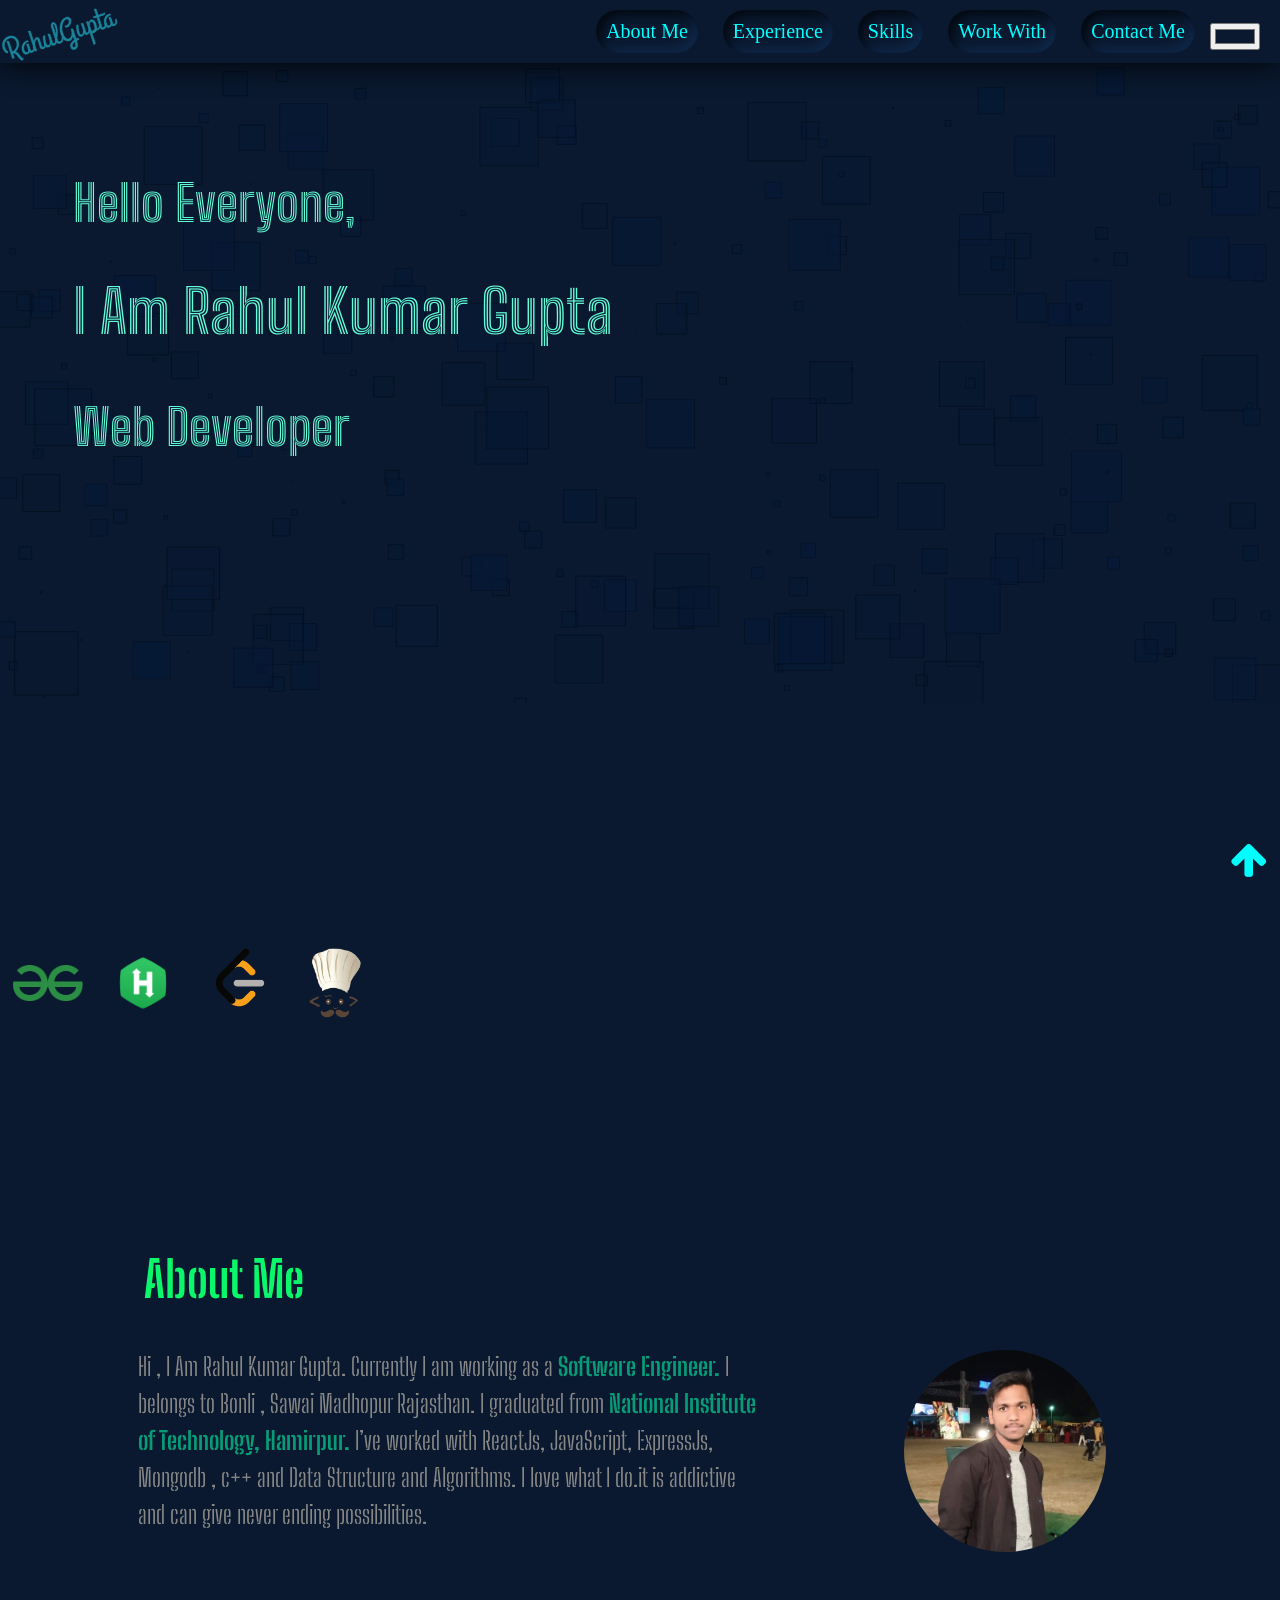
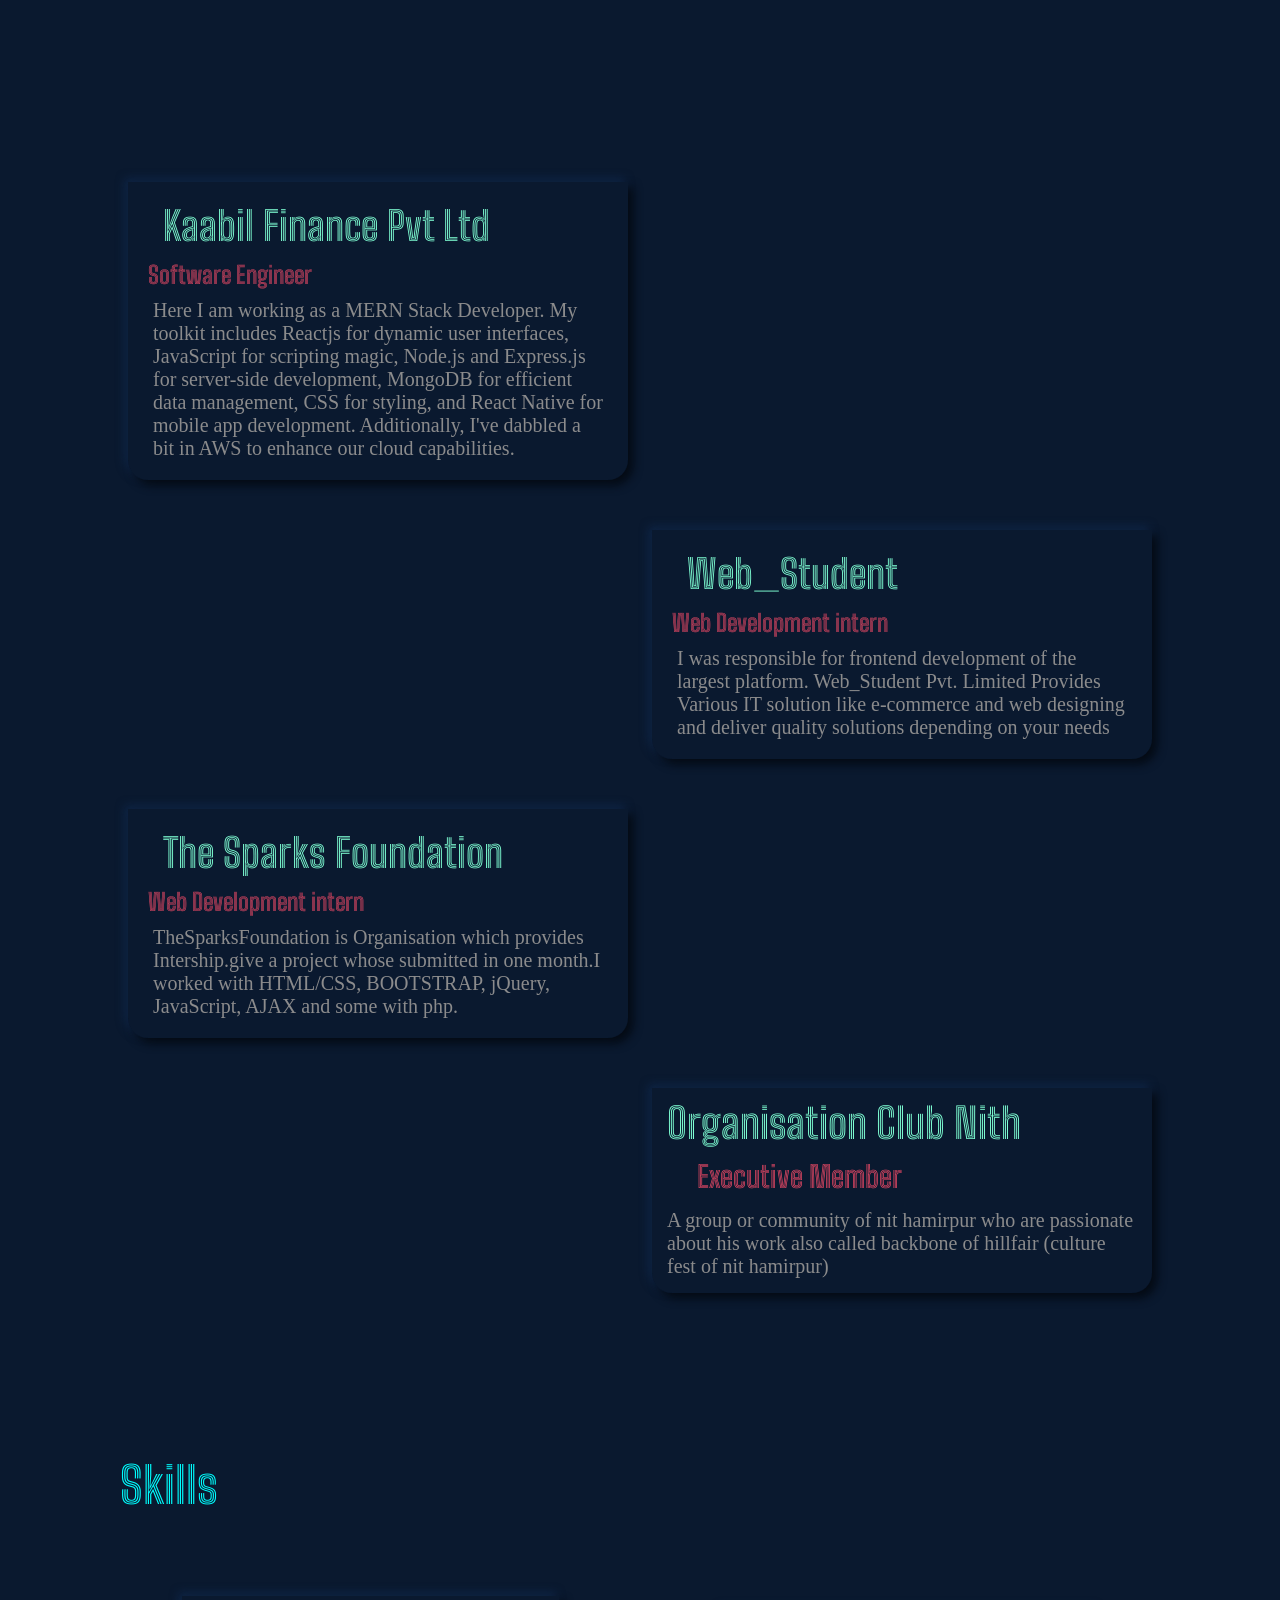
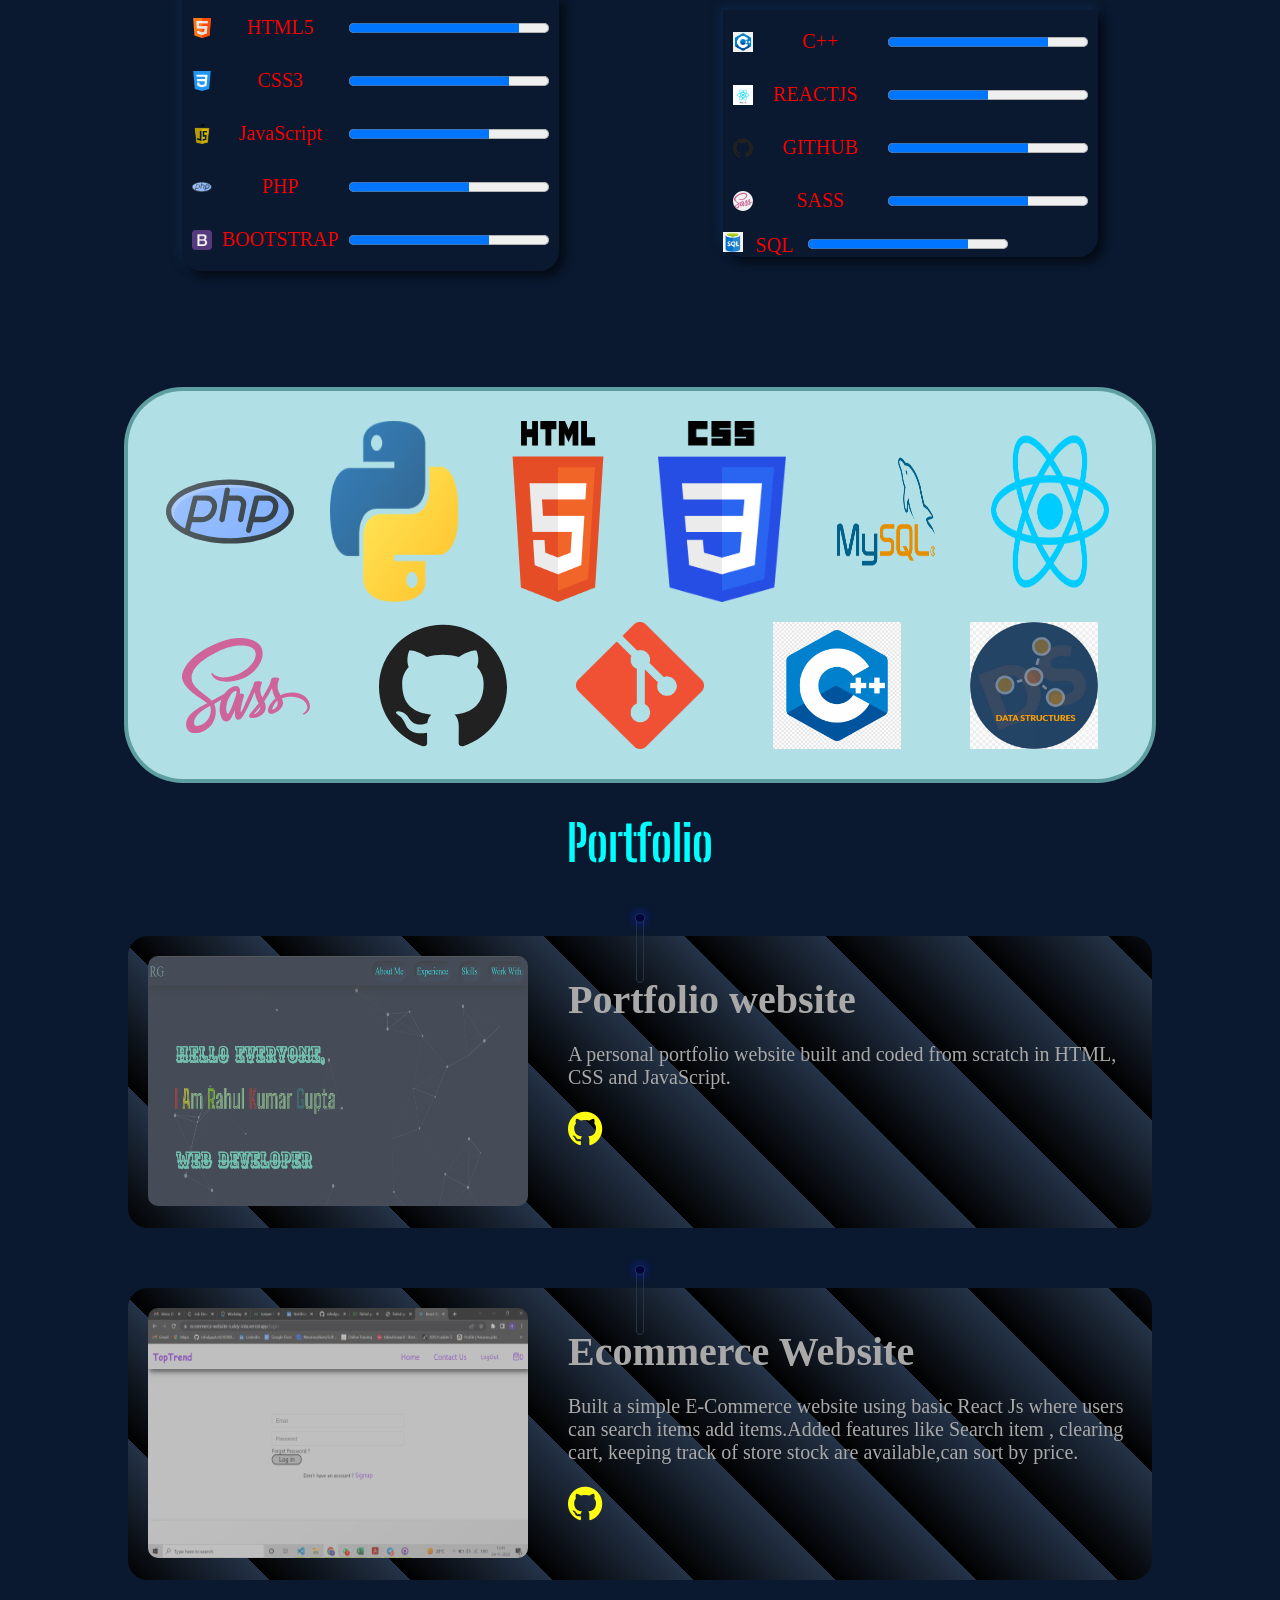
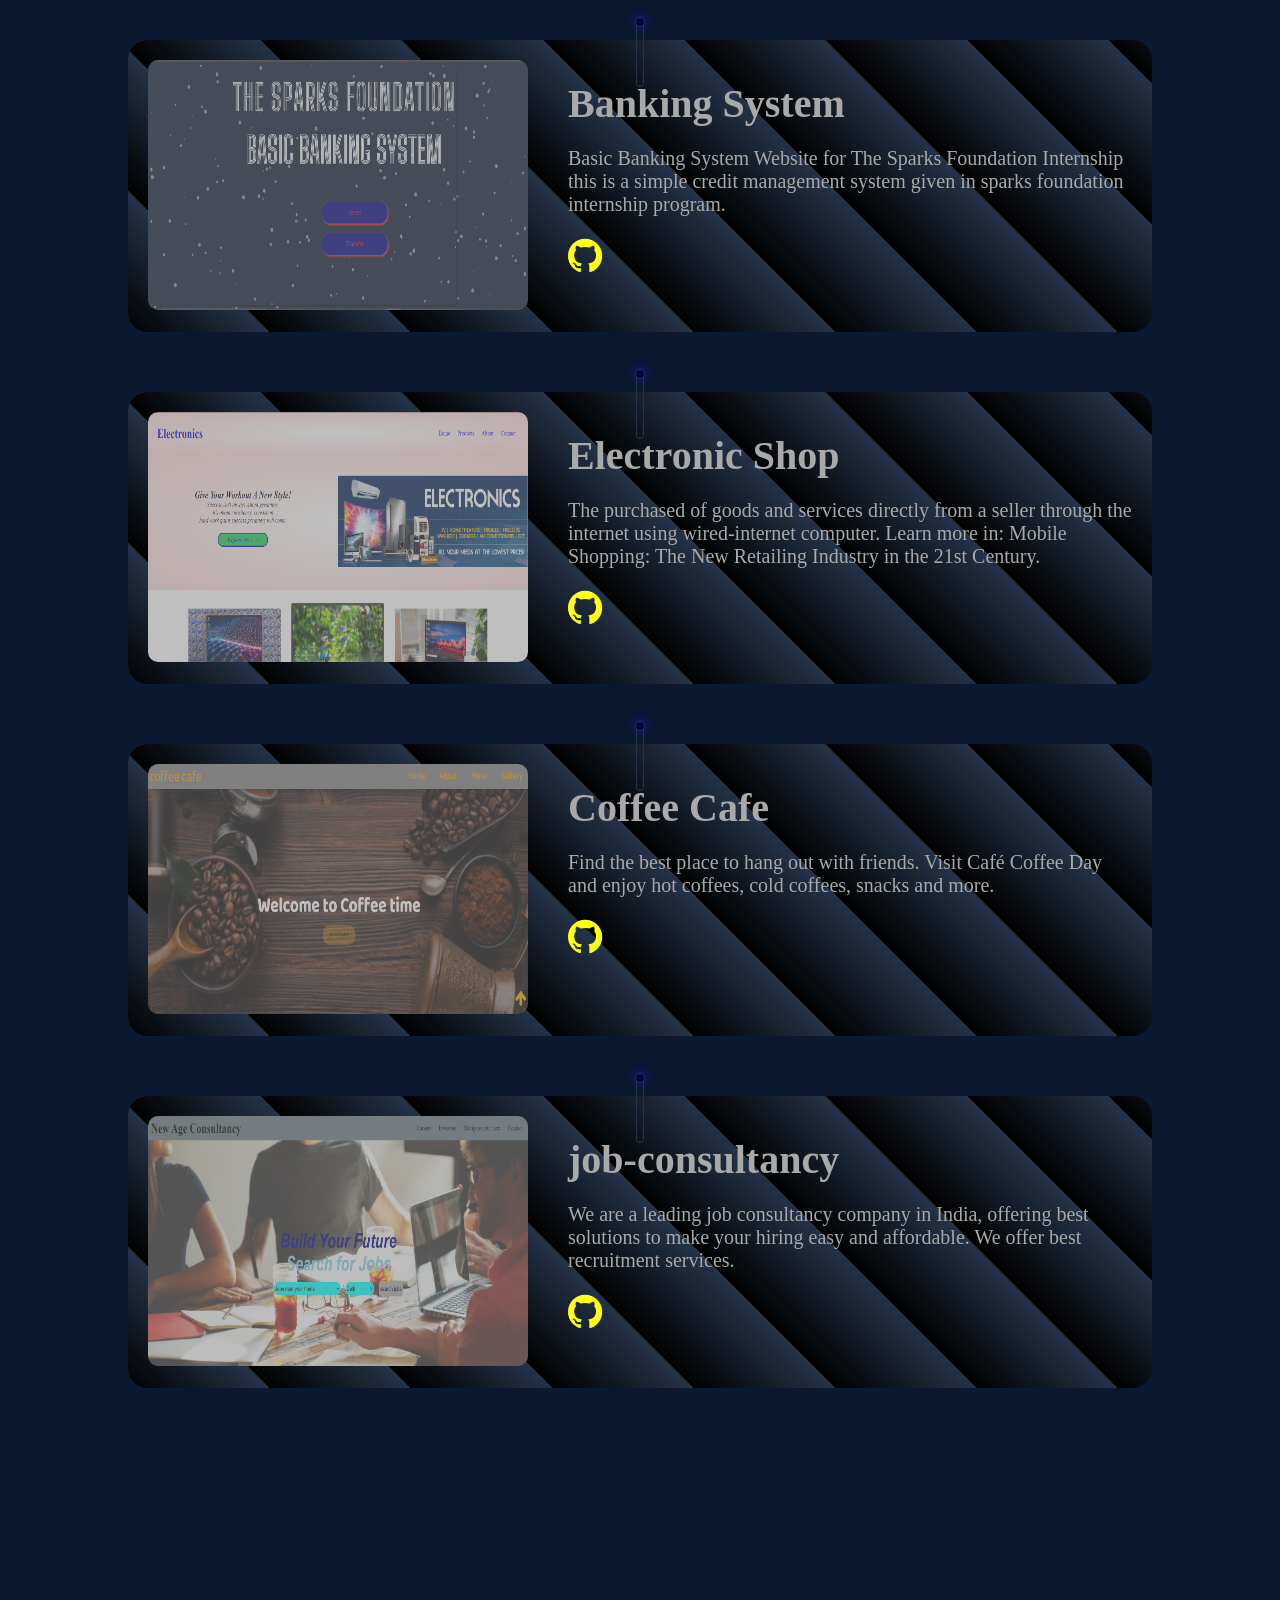
==== commit 4a7100b6: "Update index.html" ====
--- a/index.html
+++ b/index.html
@@ -250,7 +250,7 @@
                 margin-top: 5rem;
                 justify-content: flex-end;
             ">
-                    <div id="expp1" class="exprience1" data-aos="fade-right">
+                    <div id="expp1" class="exprience1" data-aos="fade-right" style="max-width:50rem">
                         <h1 style="    
                          margin-left: 1%;
                          padding: 1rem;
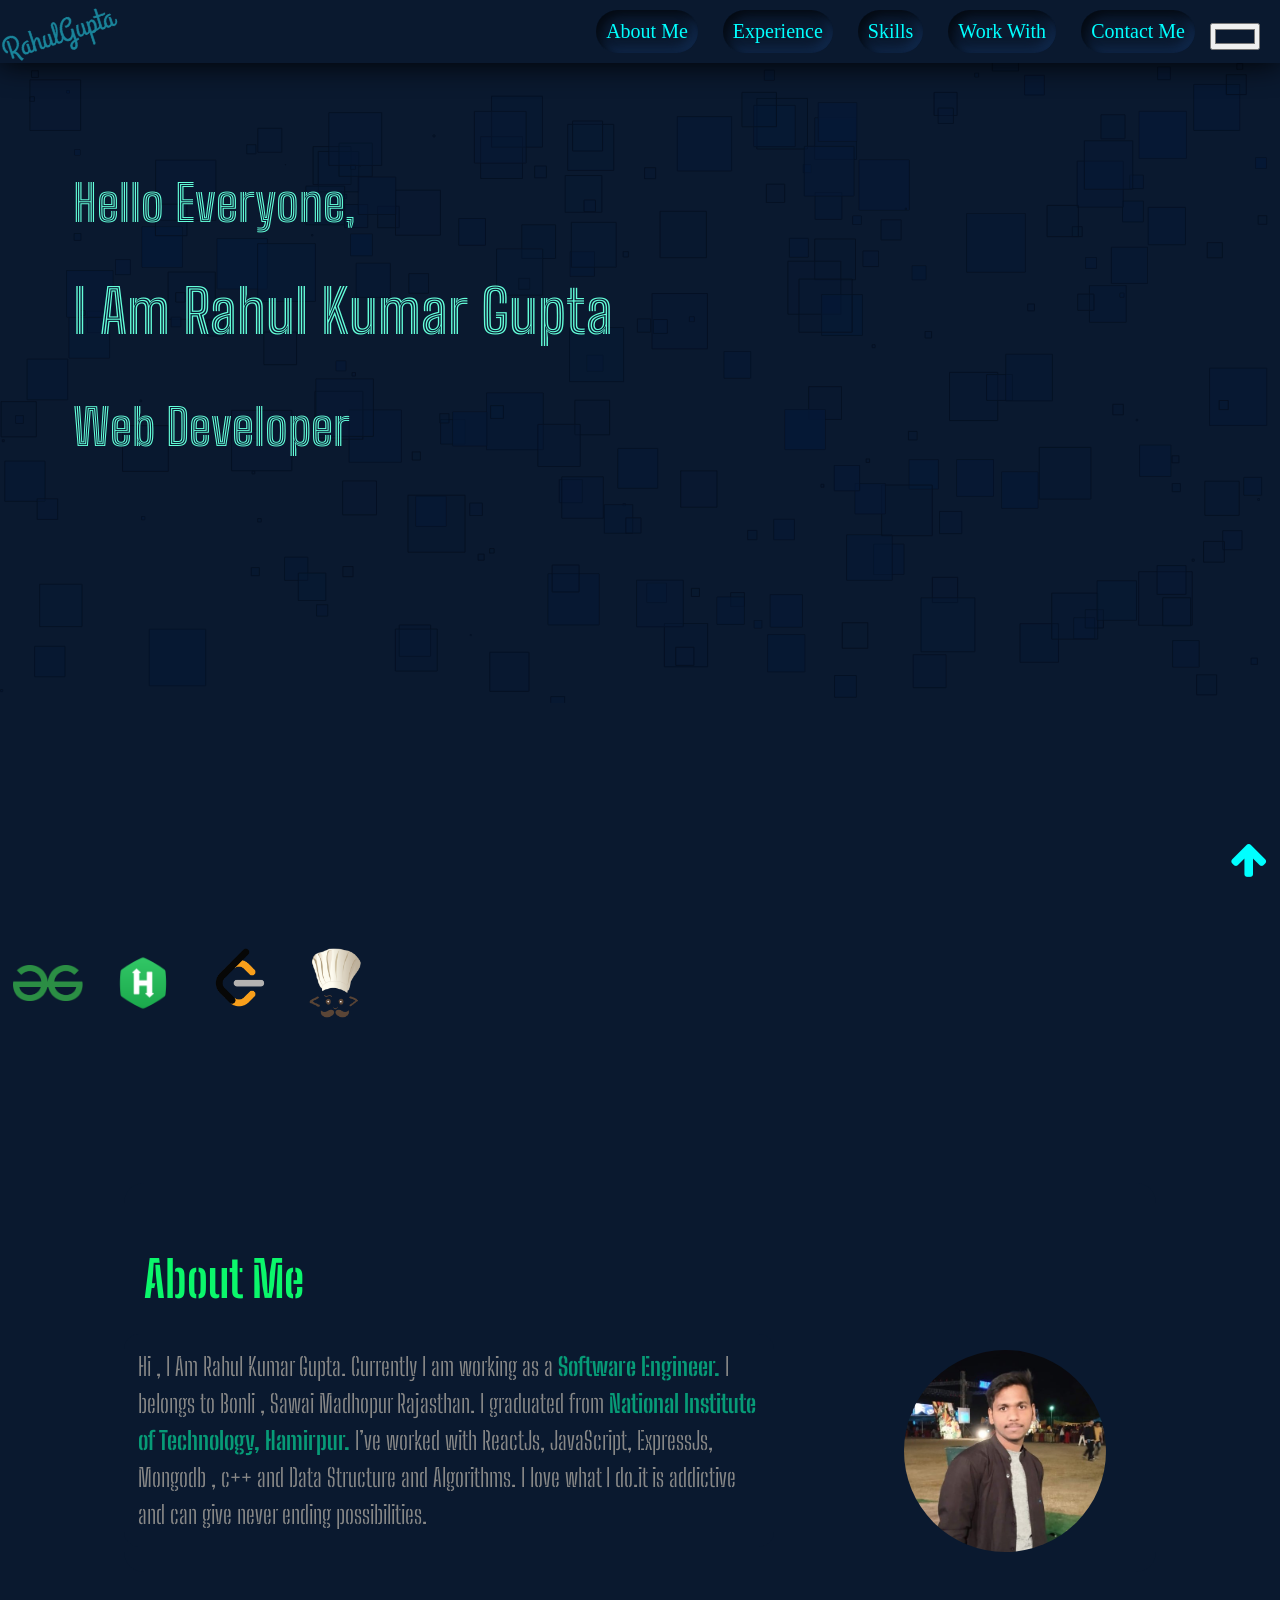
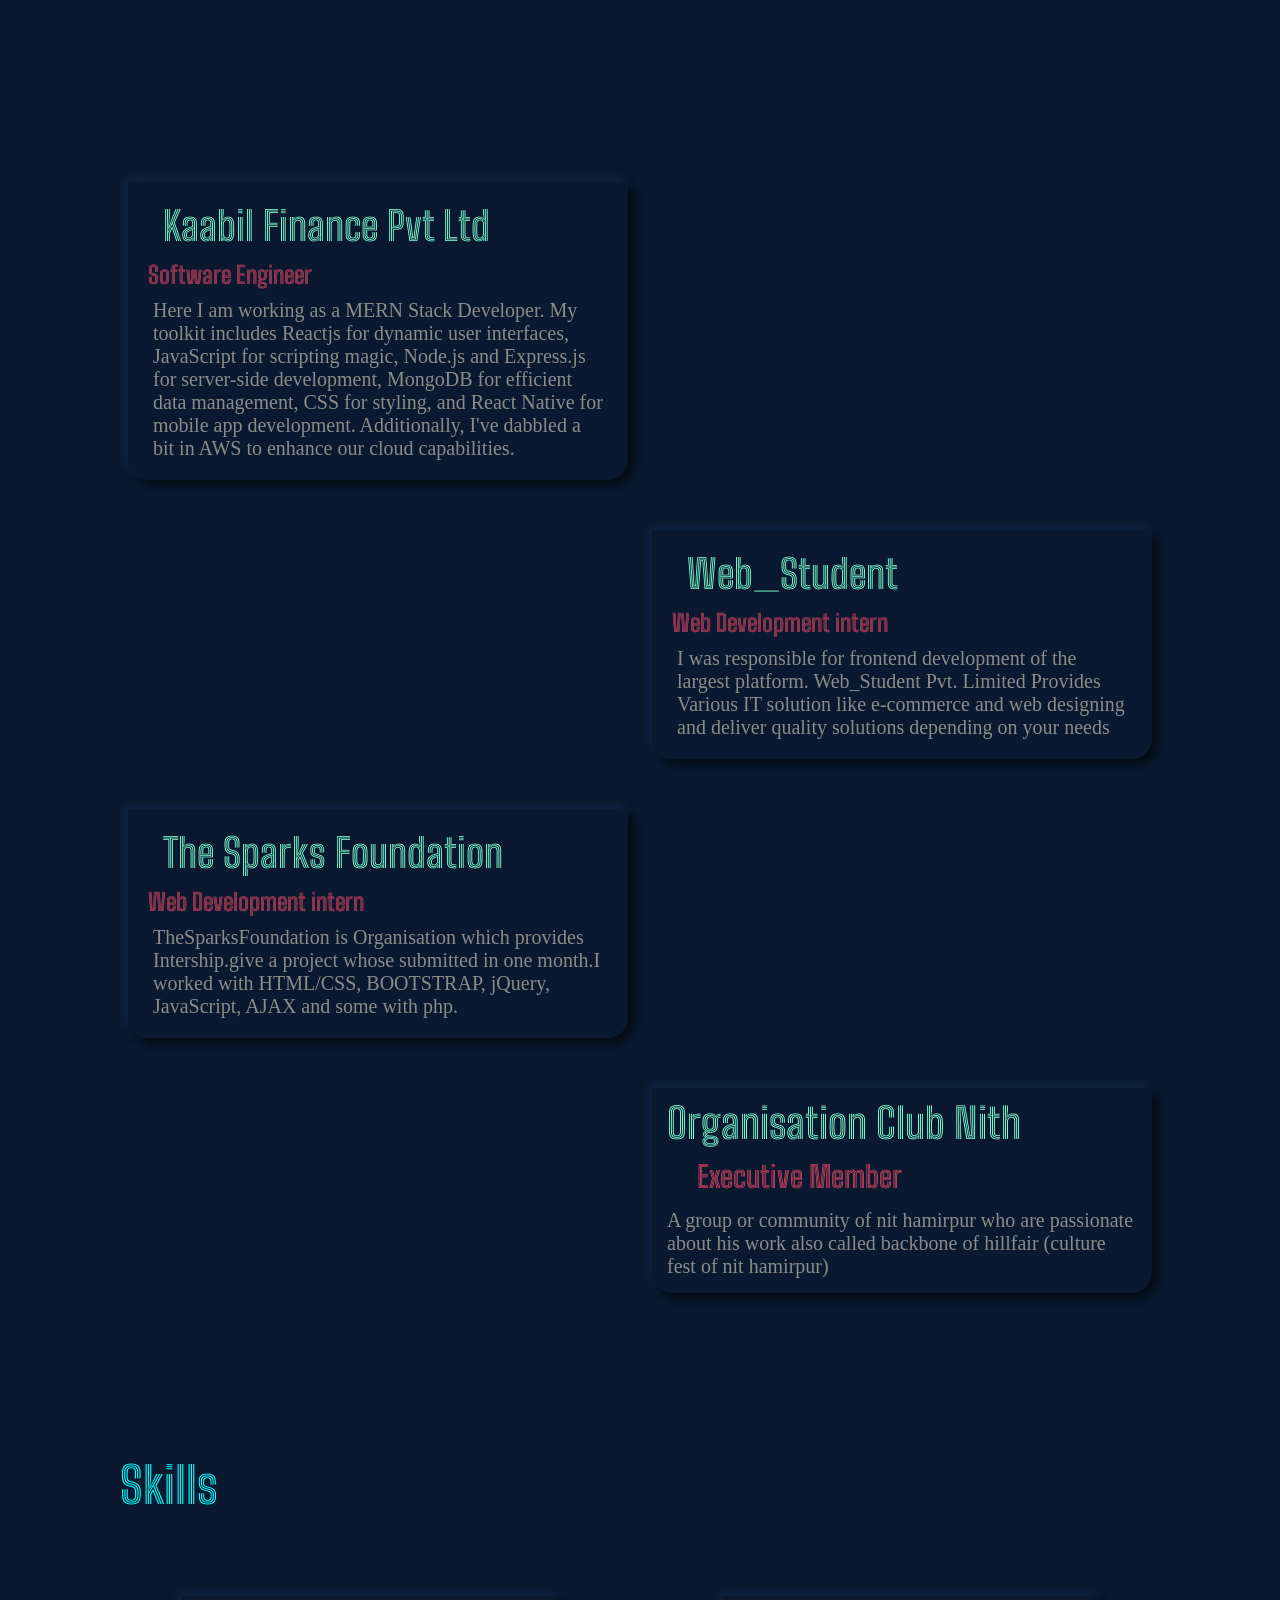
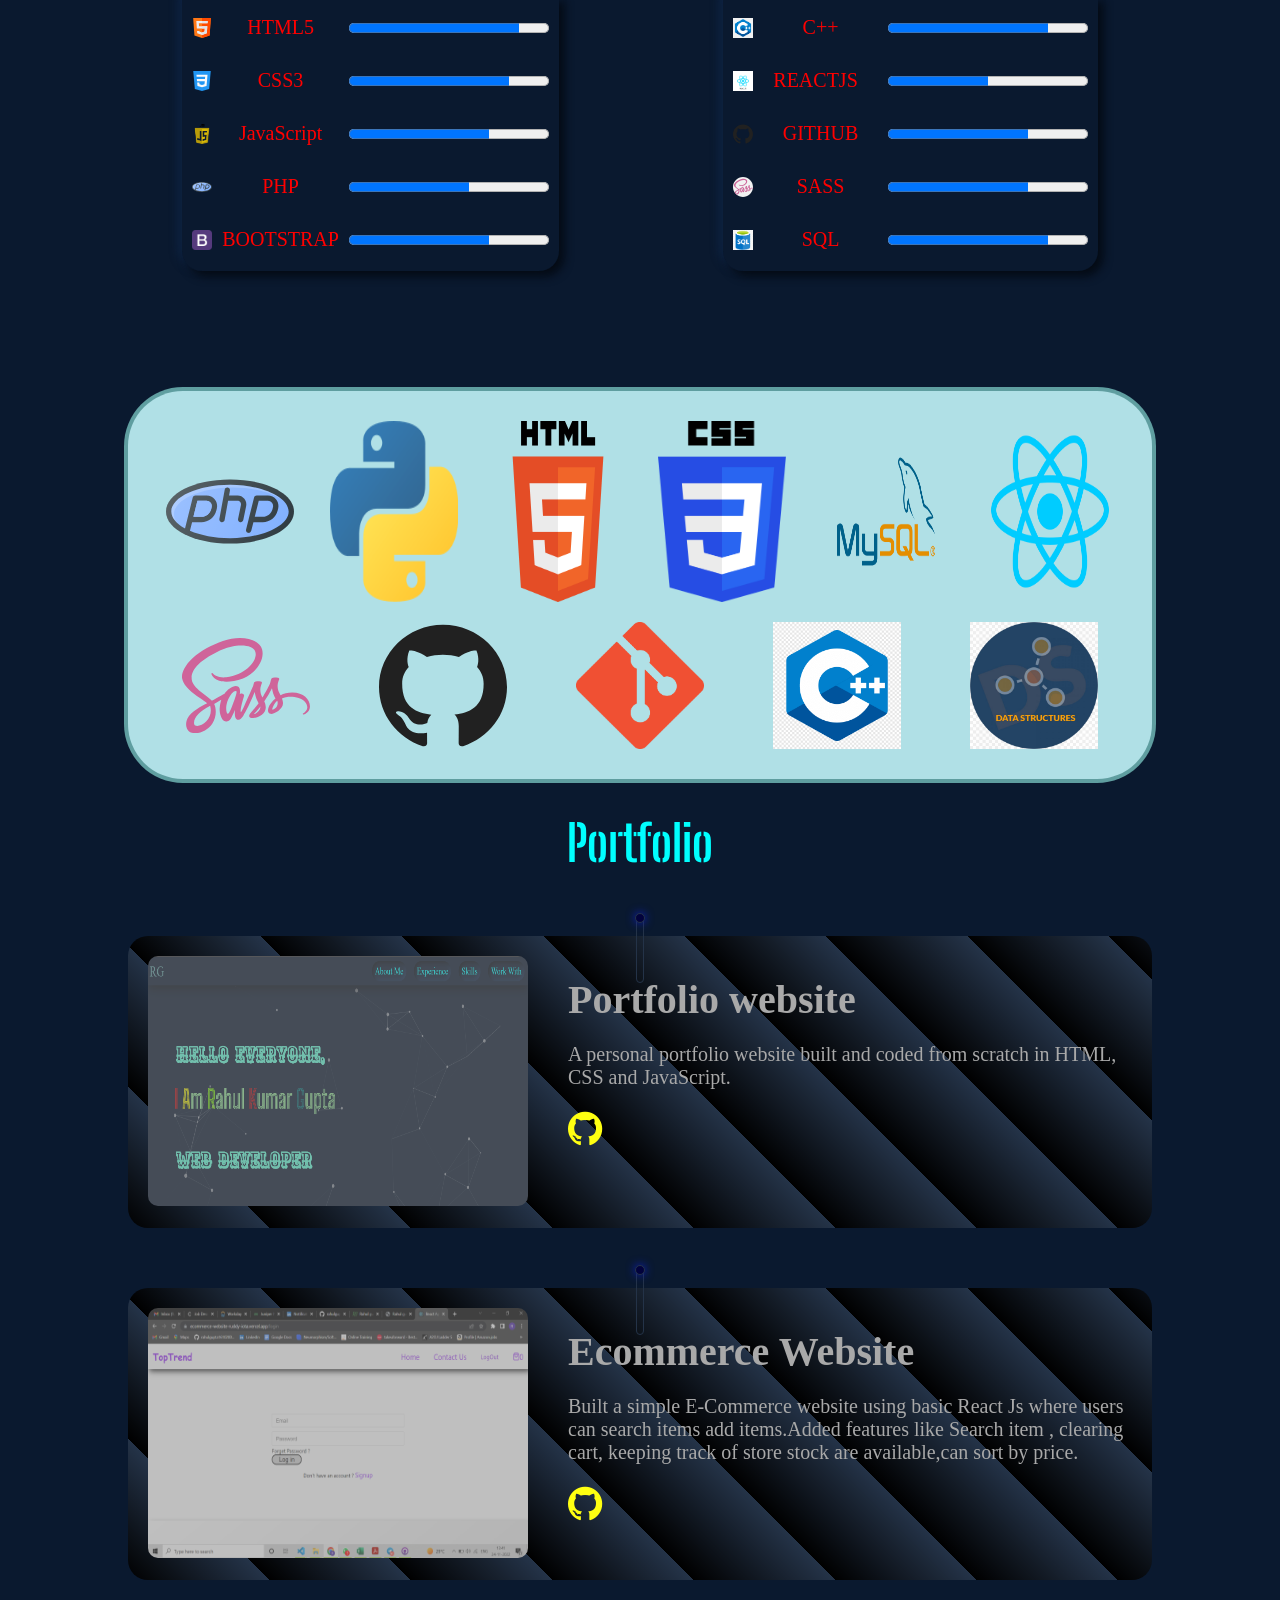
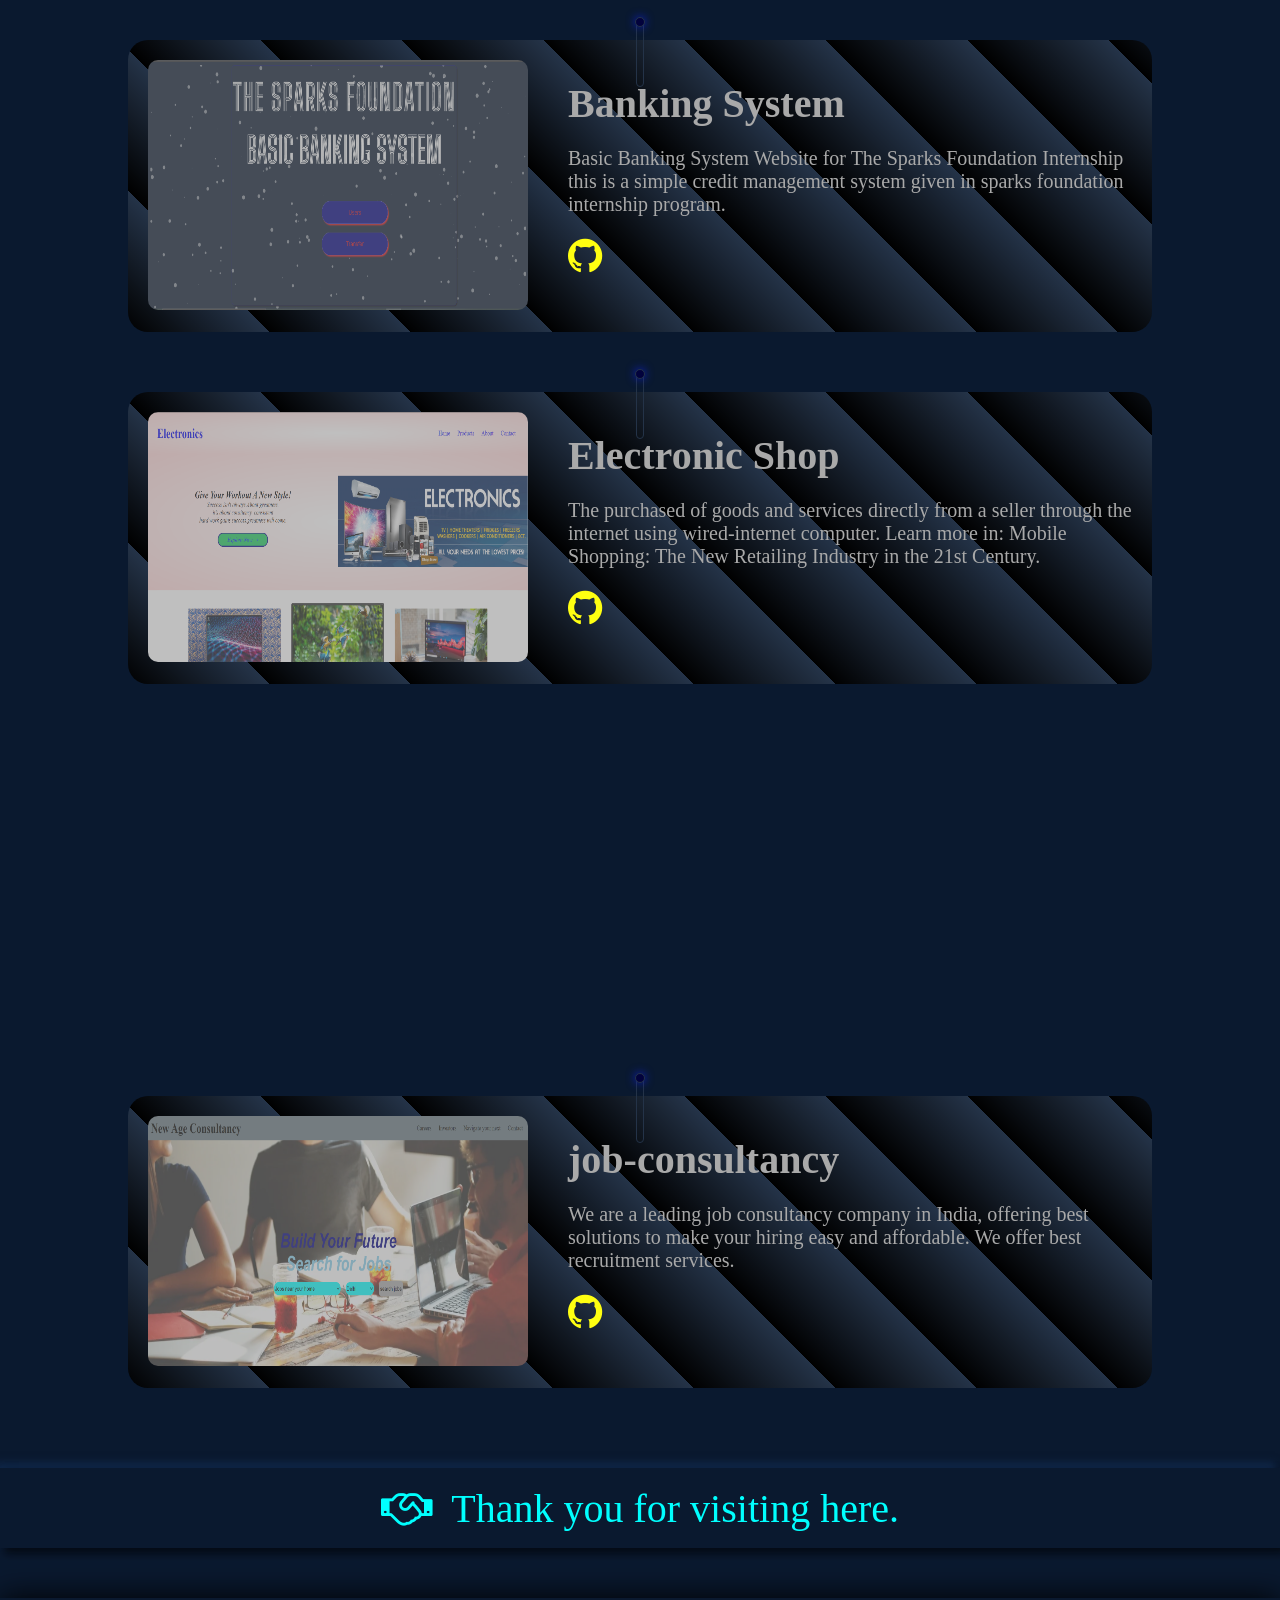
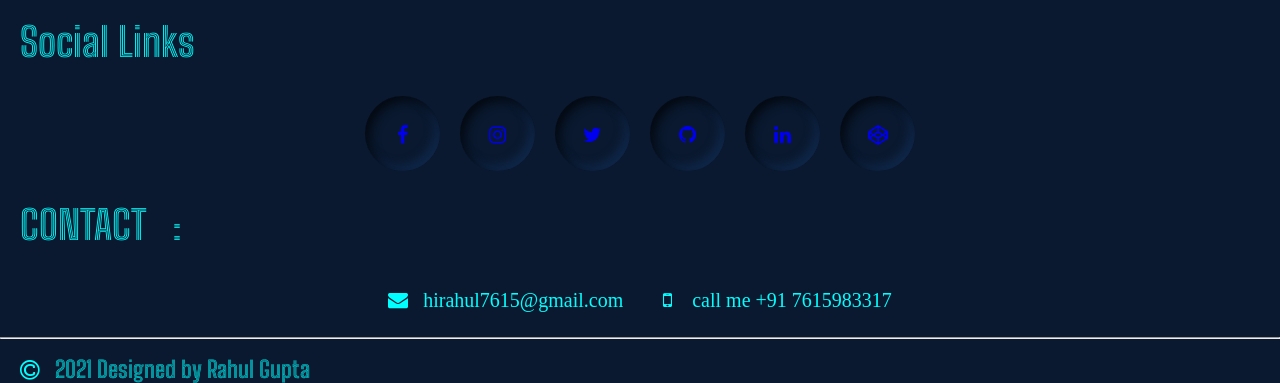
==== commit d27999d7: "Update index.html" ====
--- a/index.html
+++ b/index.html
@@ -377,7 +377,7 @@
                         font-size: 20px;">SASS </span>
                             <progress min="20" max="100" value="70" style="width: 20rem; height: 2rem;"> </progress>
                         </div>
-                        <div class="asset/skill_set">
+                        <div class="skill_set">
                             <img src="asset/sql.png" alt="" width="20px">
                             <span style="    margin: 1rem;
                         font-size: 20px;"> SQL </span>
